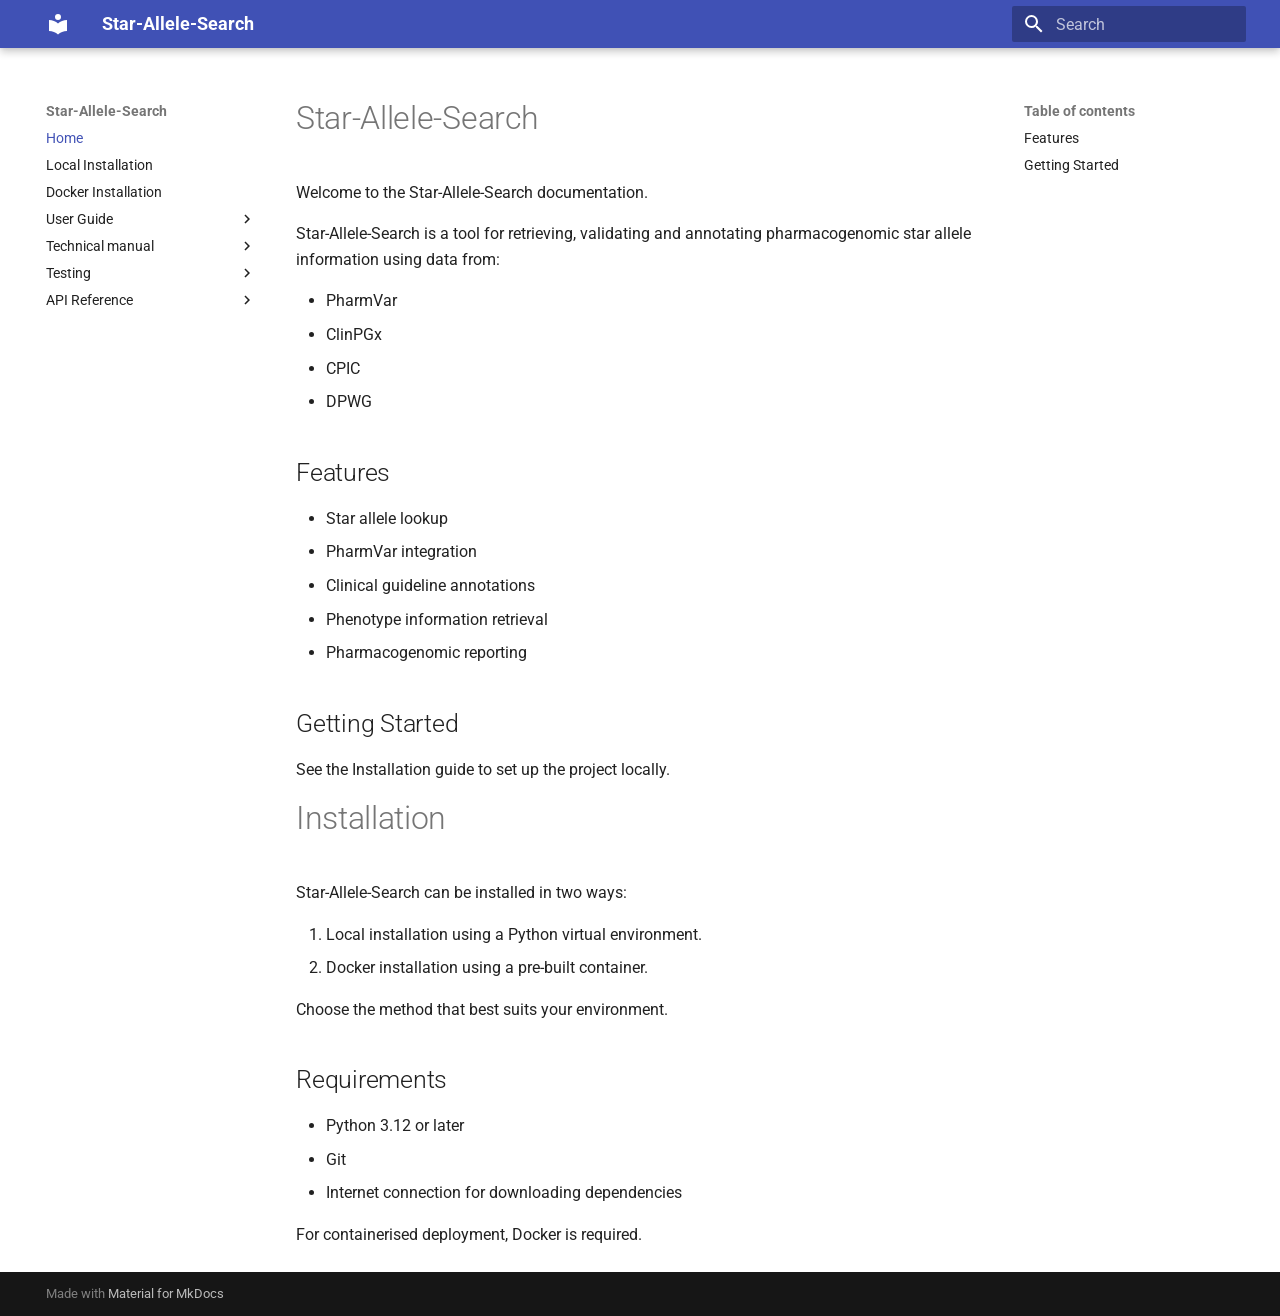
==== sas-docs/site/index.html @ 0480daa0 "Add draft version of mkdocs - https://github.com/dianaivanoiu/Star-Allele-Search/issues/40" ====
<!doctype html>
<html lang="en" class="no-js">
  <head>
    
      <meta charset="utf-8">
      <meta name="viewport" content="width=device-width,initial-scale=1">
      
        <meta name="description" content="Search and annotate pharmacogenomic star alleles">
      
      
      
      
      
        <link rel="next" href="local_installation/">
      
      
        
      
      
      <link rel="icon" href="assets/images/favicon.png">
      <meta name="generator" content="mkdocs-1.6.1, mkdocs-material-9.8.1">
    
    
      
        <title>Star-Allele-Search</title>
      
    
    
      <link rel="stylesheet" href="assets/stylesheets/main.57a0d79d.min.css">
      
      


    
    
      
    
    
      
        
        
        <link rel="preconnect" href="https://fonts.gstatic.com" crossorigin>
        <link rel="stylesheet" href="https://fonts.googleapis.com/css?family=Roboto:300,300i,400,400i,700,700i%7CRoboto+Mono:400,400i,700,700i&display=fallback">
        <style>:root{--md-text-font:"Roboto";--md-code-font:"Roboto Mono"}</style>
      
    
    
    <script>__md_scope=new URL(".",location),__md_hash=e=>[...e].reduce(((e,_)=>(e<<5)-e+_.charCodeAt(0)),0),__md_get=(e,_=localStorage,t=__md_scope)=>JSON.parse(_.getItem(t.pathname+"."+e)),__md_set=(e,_,t=localStorage,a=__md_scope)=>{try{t.setItem(a.pathname+"."+e,JSON.stringify(_))}catch(e){}}</script>
    
      

    
    
  </head>
  
  
    <body dir="ltr">
  
    
    <input class="md-toggle" data-md-toggle="drawer" type="checkbox" id="__drawer" autocomplete="off">
    <input class="md-toggle" data-md-toggle="search" type="checkbox" id="__search" autocomplete="off">
    <label class="md-overlay" for="__drawer"></label>
    <div data-md-component="skip">
      
        
        <a href="#star-allele-search" class="md-skip">
          Skip to content
        </a>
      
    </div>
    <div data-md-component="announce">
      
    </div>
    
    
      

  

<header class="md-header md-header--shadow" data-md-component="header">
  <nav class="md-header__inner md-grid" aria-label="Header">
    <a href="." title="Star-Allele-Search" class="md-header__button md-logo" aria-label="Star-Allele-Search" data-md-component="logo">
      
  
  <svg xmlns="http://www.w3.org/2000/svg" viewBox="0 0 24 24"><path d="M12 8a3 3 0 0 0 3-3 3 3 0 0 0-3-3 3 3 0 0 0-3 3 3 3 0 0 0 3 3m0 3.54C9.64 9.35 6.5 8 3 8v11c3.5 0 6.64 1.35 9 3.54 2.36-2.19 5.5-3.54 9-3.54V8c-3.5 0-6.64 1.35-9 3.54"/></svg>

    </a>
    <label class="md-header__button md-icon" for="__drawer">
      
      <svg xmlns="http://www.w3.org/2000/svg" viewBox="0 0 24 24"><path d="M3 6h18v2H3zm0 5h18v2H3zm0 5h18v2H3z"/></svg>
    </label>
    <div class="md-header__title" data-md-component="header-title">
      <div class="md-header__ellipsis">
        <div class="md-header__topic">
          <span class="md-ellipsis">
            Star-Allele-Search
          </span>
        </div>
        <div class="md-header__topic" data-md-component="header-topic">
          <span class="md-ellipsis">
            
              Home
            
          </span>
        </div>
      </div>
    </div>
    
    
      <script>var palette=__md_get("__palette");if(palette&&palette.color){if("(prefers-color-scheme)"===palette.color.media){var media=matchMedia("(prefers-color-scheme: light)"),input=document.querySelector(media.matches?"[data-md-color-media='(prefers-color-scheme: light)']":"[data-md-color-media='(prefers-color-scheme: dark)']");palette.color.media=input.getAttribute("data-md-color-media"),palette.color.scheme=input.getAttribute("data-md-color-scheme"),palette.color.primary=input.getAttribute("data-md-color-primary"),palette.color.accent=input.getAttribute("data-md-color-accent")}for(var[key,value]of Object.entries(palette.color))document.body.setAttribute("data-md-color-"+key,value)}</script>
    
    
    
      
      
        <label class="md-header__button md-icon" for="__search">
          
          <svg xmlns="http://www.w3.org/2000/svg" viewBox="0 0 24 24"><path d="M9.5 3A6.5 6.5 0 0 1 16 9.5c0 1.61-.59 3.09-1.56 4.23l.27.27h.79l5 5-1.5 1.5-5-5v-.79l-.27-.27A6.52 6.52 0 0 1 9.5 16 6.5 6.5 0 0 1 3 9.5 6.5 6.5 0 0 1 9.5 3m0 2C7 5 5 7 5 9.5S7 14 9.5 14 14 12 14 9.5 12 5 9.5 5"/></svg>
        </label>
        <div class="md-search" data-md-component="search" role="dialog">
  <label class="md-search__overlay" for="__search"></label>
  <div class="md-search__inner" role="search">
    <form class="md-search__form" name="search">
      <input type="text" class="md-search__input" name="query" aria-label="Search" placeholder="Search" autocapitalize="off" autocorrect="off" autocomplete="off" spellcheck="false" data-md-component="search-query" required>
      <label class="md-search__icon md-icon" for="__search">
        
        <svg xmlns="http://www.w3.org/2000/svg" viewBox="0 0 24 24"><path d="M9.5 3A6.5 6.5 0 0 1 16 9.5c0 1.61-.59 3.09-1.56 4.23l.27.27h.79l5 5-1.5 1.5-5-5v-.79l-.27-.27A6.52 6.52 0 0 1 9.5 16 6.5 6.5 0 0 1 3 9.5 6.5 6.5 0 0 1 9.5 3m0 2C7 5 5 7 5 9.5S7 14 9.5 14 14 12 14 9.5 12 5 9.5 5"/></svg>
        
        <svg xmlns="http://www.w3.org/2000/svg" viewBox="0 0 24 24"><path d="M20 11v2H8l5.5 5.5-1.42 1.42L4.16 12l7.92-7.92L13.5 5.5 8 11z"/></svg>
      </label>
      <nav class="md-search__options" aria-label="Search">
        
        <button type="reset" class="md-search__icon md-icon" title="Clear" aria-label="Clear" tabindex="-1">
          
          <svg xmlns="http://www.w3.org/2000/svg" viewBox="0 0 24 24"><path d="M19 6.41 17.59 5 12 10.59 6.41 5 5 6.41 10.59 12 5 17.59 6.41 19 12 13.41 17.59 19 19 17.59 13.41 12z"/></svg>
        </button>
      </nav>
      
    </form>
    <div class="md-search__output">
      <div class="md-search__scrollwrap" tabindex="0" data-md-scrollfix>
        <div class="md-search-result" data-md-component="search-result">
          <div class="md-search-result__meta">
            Initializing search
          </div>
          <ol class="md-search-result__list" role="presentation"></ol>
        </div>
      </div>
    </div>
  </div>
</div>
      
    
    
  </nav>
  
</header>
    
    <div class="md-container" data-md-component="container">
      
      
        
          
        
      
      <main class="md-main" data-md-component="main">
        <div class="md-main__inner md-grid">
          
            
              
              <div class="md-sidebar md-sidebar--primary" data-md-component="sidebar" data-md-type="navigation" >
                <div class="md-sidebar__scrollwrap">
                  <div class="md-sidebar__inner">
                    



<nav class="md-nav md-nav--primary" aria-label="Navigation" data-md-level="0">
  <label class="md-nav__title" for="__drawer">
    <a href="." title="Star-Allele-Search" class="md-nav__button md-logo" aria-label="Star-Allele-Search" data-md-component="logo">
      
  
  <svg xmlns="http://www.w3.org/2000/svg" viewBox="0 0 24 24"><path d="M12 8a3 3 0 0 0 3-3 3 3 0 0 0-3-3 3 3 0 0 0-3 3 3 3 0 0 0 3 3m0 3.54C9.64 9.35 6.5 8 3 8v11c3.5 0 6.64 1.35 9 3.54 2.36-2.19 5.5-3.54 9-3.54V8c-3.5 0-6.64 1.35-9 3.54"/></svg>

    </a>
    Star-Allele-Search
  </label>
  
  <ul class="md-nav__list" data-md-scrollfix>
    
      
      
  
  
    
  
  
  
    <li class="md-nav__item md-nav__item--active">
      
      <input class="md-nav__toggle md-toggle" type="checkbox" id="__toc">
      
      
        
      
      
        <label class="md-nav__link md-nav__link--active" for="__toc">
          
  
  
  <span class="md-ellipsis">
    
  
    Home
  

    
  </span>
  
  

          <span class="md-nav__icon md-icon"></span>
        </label>
      
      <a href="." class="md-nav__link md-nav__link--active">
        
  
  
  <span class="md-ellipsis">
    
  
    Home
  

    
  </span>
  
  

      </a>
      
        

<nav class="md-nav md-nav--secondary" aria-label="Table of contents">
  
  
  
    
  
  
    <label class="md-nav__title" for="__toc">
      <span class="md-nav__icon md-icon"></span>
      Table of contents
    </label>
    <ul class="md-nav__list" data-md-component="toc" data-md-scrollfix>
      
        <li class="md-nav__item">
  <a href="#features" class="md-nav__link">
    <span class="md-ellipsis">
      
        Features
      
    </span>
  </a>
  
</li>
      
        <li class="md-nav__item">
  <a href="#getting-started" class="md-nav__link">
    <span class="md-ellipsis">
      
        Getting Started
      
    </span>
  </a>
  
</li>
      
    </ul>
  
</nav>
      
    </li>
  

    
      
      
  
  
  
  
    <li class="md-nav__item">
      <a href="local_installation/" class="md-nav__link">
        
  
  
  <span class="md-ellipsis">
    
  
    Local Installation
  

    
  </span>
  
  

      </a>
    </li>
  

    
      
      
  
  
  
  
    <li class="md-nav__item">
      <a href="docker_installation/" class="md-nav__link">
        
  
  
  <span class="md-ellipsis">
    
  
    Docker Installation
  

    
  </span>
  
  

      </a>
    </li>
  

    
      
      
  
  
  
  
    
    
    
    
    
    <li class="md-nav__item md-nav__item--nested">
      
        
        
        <input class="md-nav__toggle md-toggle " type="checkbox" id="__nav_4" >
        
          
          <label class="md-nav__link" for="__nav_4" id="__nav_4_label" tabindex="0">
            
  
  
  <span class="md-ellipsis">
    
  
    User Guide
  

    
  </span>
  
  

            <span class="md-nav__icon md-icon"></span>
          </label>
        
        <nav class="md-nav" data-md-level="1" aria-labelledby="__nav_4_label" aria-expanded="false">
          <label class="md-nav__title" for="__nav_4">
            <span class="md-nav__icon md-icon"></span>
            
  
    User Guide
  

          </label>
          <ul class="md-nav__list" data-md-scrollfix>
            
              
                
  
  
  
  
    <li class="md-nav__item">
      <a href="user-guide/" class="md-nav__link">
        
  
  
  <span class="md-ellipsis">
    
  
    User Guide
  

    
  </span>
  
  

      </a>
    </li>
  

              
            
          </ul>
        </nav>
      
    </li>
  

    
      
      
  
  
  
  
    
    
    
    
    
    <li class="md-nav__item md-nav__item--nested">
      
        
        
        <input class="md-nav__toggle md-toggle " type="checkbox" id="__nav_5" >
        
          
          <label class="md-nav__link" for="__nav_5" id="__nav_5_label" tabindex="0">
            
  
  
  <span class="md-ellipsis">
    
  
    Technical manual
  

    
  </span>
  
  

            <span class="md-nav__icon md-icon"></span>
          </label>
        
        <nav class="md-nav" data-md-level="1" aria-labelledby="__nav_5_label" aria-expanded="false">
          <label class="md-nav__title" for="__nav_5">
            <span class="md-nav__icon md-icon"></span>
            
  
    Technical manual
  

          </label>
          <ul class="md-nav__list" data-md-scrollfix>
            
              
                
  
  
  
  
    <li class="md-nav__item">
      <a href="technical-manual/" class="md-nav__link">
        
  
  
  <span class="md-ellipsis">
    
  
    Technical Manual
  

    
  </span>
  
  

      </a>
    </li>
  

              
            
          </ul>
        </nav>
      
    </li>
  

    
      
      
  
  
  
  
    
    
    
    
    
    <li class="md-nav__item md-nav__item--nested">
      
        
        
        <input class="md-nav__toggle md-toggle " type="checkbox" id="__nav_6" >
        
          
          <label class="md-nav__link" for="__nav_6" id="__nav_6_label" tabindex="0">
            
  
  
  <span class="md-ellipsis">
    
  
    Testing
  

    
  </span>
  
  

            <span class="md-nav__icon md-icon"></span>
          </label>
        
        <nav class="md-nav" data-md-level="1" aria-labelledby="__nav_6_label" aria-expanded="false">
          <label class="md-nav__title" for="__nav_6">
            <span class="md-nav__icon md-icon"></span>
            
  
    Testing
  

          </label>
          <ul class="md-nav__list" data-md-scrollfix>
            
              
                
  
  
  
  
    <li class="md-nav__item">
      <a href="testing/" class="md-nav__link">
        
  
  
  <span class="md-ellipsis">
    
  
    Testing
  

    
  </span>
  
  

      </a>
    </li>
  

              
            
          </ul>
        </nav>
      
    </li>
  

    
      
      
  
  
  
  
    
    
    
    
    
    <li class="md-nav__item md-nav__item--nested">
      
        
        
        <input class="md-nav__toggle md-toggle " type="checkbox" id="__nav_7" >
        
          
          <label class="md-nav__link" for="__nav_7" id="__nav_7_label" tabindex="0">
            
  
  
  <span class="md-ellipsis">
    
  
    API Reference
  

    
  </span>
  
  

            <span class="md-nav__icon md-icon"></span>
          </label>
        
        <nav class="md-nav" data-md-level="1" aria-labelledby="__nav_7_label" aria-expanded="false">
          <label class="md-nav__title" for="__nav_7">
            <span class="md-nav__icon md-icon"></span>
            
  
    API Reference
  

          </label>
          <ul class="md-nav__list" data-md-scrollfix>
            
              
                
  
  
  
  
    <li class="md-nav__item">
      <a href="api-reference/" class="md-nav__link">
        
  
  
  <span class="md-ellipsis">
    
  
    API Reference
  

    
  </span>
  
  

      </a>
    </li>
  

              
            
          </ul>
        </nav>
      
    </li>
  

    
  </ul>
</nav>
                  </div>
                </div>
              </div>
            
            
              
              <div class="md-sidebar md-sidebar--secondary" data-md-component="sidebar" data-md-type="toc" >
                <div class="md-sidebar__scrollwrap">
                  <div class="md-sidebar__inner">
                    

<nav class="md-nav md-nav--secondary" aria-label="Table of contents">
  
  
  
    
  
  
    <label class="md-nav__title" for="__toc">
      <span class="md-nav__icon md-icon"></span>
      Table of contents
    </label>
    <ul class="md-nav__list" data-md-component="toc" data-md-scrollfix>
      
        <li class="md-nav__item">
  <a href="#features" class="md-nav__link">
    <span class="md-ellipsis">
      
        Features
      
    </span>
  </a>
  
</li>
      
        <li class="md-nav__item">
  <a href="#getting-started" class="md-nav__link">
    <span class="md-ellipsis">
      
        Getting Started
      
    </span>
  </a>
  
</li>
      
    </ul>
  
</nav>
                  </div>
                </div>
              </div>
            
          
          
            <div class="md-content" data-md-component="content">
              
              <article class="md-content__inner md-typeset">
                
                  



<h1 id="star-allele-search">Star-Allele-Search</h1>
<p>Welcome to the Star-Allele-Search documentation.</p>
<p>Star-Allele-Search is a tool for retrieving, validating and annotating pharmacogenomic star allele information using data from:</p>
<ul>
<li>PharmVar</li>
<li>ClinPGx</li>
<li>CPIC</li>
<li>DPWG</li>
</ul>
<h2 id="features">Features</h2>
<ul>
<li>Star allele lookup</li>
<li>PharmVar integration</li>
<li>Clinical guideline annotations</li>
<li>Phenotype information retrieval</li>
<li>Pharmacogenomic reporting</li>
</ul>
<h2 id="getting-started">Getting Started</h2>
<p>See the Installation guide to set up the project locally.</p>
<h1 id="installation">Installation</h1>
<p>Star-Allele-Search can be installed in two ways:</p>
<ol>
<li>Local installation using a Python virtual environment.</li>
<li>Docker installation using a pre-built container.</li>
</ol>
<p>Choose the method that best suits your environment.</p>
<h2 id="requirements">Requirements</h2>
<ul>
<li>Python 3.12 or later</li>
<li>Git</li>
<li>Internet connection for downloading dependencies</li>
</ul>
<p>For containerised deployment, Docker is required.</p>












                
              </article>
            </div>
          
          
<script>var target=document.getElementById(location.hash.slice(1));target&&target.name&&(target.checked=target.name.startsWith("__tabbed_"))</script>
        </div>
        
      </main>
      
        <footer class="md-footer">
  
  <div class="md-footer-meta md-typeset">
    <div class="md-footer-meta__inner md-grid">
      <div class="md-copyright">
  
  
    Made with
    <a href="https://squidfunk.github.io/mkdocs-material/" target="_blank" rel="noopener">
      Material for MkDocs
    </a>
  
</div>
      
    </div>
  </div>
</footer>
      
    </div>
    <div class="md-dialog" data-md-component="dialog">
      <div class="md-dialog__inner md-typeset"></div>
    </div>
    
    
    
      
      
      <script id="__config" type="application/json">{"annotate": null, "base": ".", "features": [], "search": "assets/javascripts/workers/search.a7633da7.min.js", "tags": null, "translations": {"clipboard.copied": "Copied to clipboard", "clipboard.copy": "Copy to clipboard", "search.result.more.one": "1 more on this page", "search.result.more.other": "# more on this page", "search.result.none": "No matching documents", "search.result.one": "1 matching document", "search.result.other": "# matching documents", "search.result.placeholder": "Type to start searching", "search.result.term.missing": "Missing", "select.version": "Select version"}, "version": null}</script>
    
    
      <script src="assets/javascripts/bundle.a5f9d56c.min.js"></script>
      
    
  </body>
</html>
---- sas-docs/site/assets/stylesheets/main.57a0d79d.min.css ----
@charset "UTF-8";html{box-sizing:border-box;-webkit-text-size-adjust:none;-moz-text-size-adjust:none;text-size-adjust:none}*,:after,:before{box-sizing:inherit}@media(prefers-reduced-motion){*,:after,:before{transition:none!important}}body{margin:0;-webkit-font-smoothing:antialiased;-moz-osx-font-smoothing:grayscale;--md-text-font-family:var(--md-text-font, _),
    -apple-system, BlinkMacSystemFont, Helvetica, Arial, sans-serif;--md-code-font-family:var(--md-code-font, _),
    SFMono-Regular, Consolas, Menlo, monospace}.md-typeset code:not(.focus-visible),a,button,input,label{-webkit-tap-highlight-color:transparent}a{color:inherit;text-decoration:none}hr{box-sizing:initial;display:block;height:.05rem;padding:0;overflow:visible;border:0}small{font-size:80%}sub,sup{line-height:1em}img{border-style:none}table{border-spacing:0;border-collapse:initial}td,th{font-weight:400;vertical-align:top}button{padding:0;margin:0;font-family:inherit;font-size:inherit;background:#0000;border:0}input{border:0;outline:none}:root{--md-primary-fg-color:#4051b5;--md-primary-fg-color--light:#5d6cc0;--md-primary-fg-color--dark:#303fa1;--md-primary-bg-color:#fff;--md-primary-bg-color--light:#ffffffb3;--md-accent-fg-color:#526cfe;--md-accent-fg-color--transparent:#526cfe1a;--md-accent-bg-color:#fff;--md-accent-bg-color--light:#ffffffb3;--md-typeset-table-sort-icon:url("data:image/svg+xml;charset=utf-8,<svg xmlns='http://www.w3.org/2000/svg' viewBox='0 0 24 24'><path d='m18 21-4-4h3V7h-3l4-4 4 4h-3v10h3M2 19v-2h10v2M2 13v-2h7v2M2 7V5h4v2z'/></svg>");--md-typeset-table-sort-icon--asc:url("data:image/svg+xml;charset=utf-8,<svg xmlns='http://www.w3.org/2000/svg' viewBox='0 0 24 24'><path d='M19 17h3l-4 4-4-4h3V3h2M2 17h10v2H2M6 5v2H2V5m0 6h7v2H2z'/></svg>");--md-typeset-table-sort-icon--desc:url("data:image/svg+xml;charset=utf-8,<svg xmlns='http://www.w3.org/2000/svg' viewBox='0 0 24 24'><path d='M19 7h3l-4-4-4 4h3v14h2M2 17h10v2H2M6 5v2H2V5m0 6h7v2H2z'/></svg>")}[data-md-color-scheme=default]{color-scheme:light}[data-md-color-scheme=default] img[src$="#gh-dark-mode-only"],[data-md-color-scheme=default] img[src$="#only-dark"]{display:none}:root,[data-md-color-scheme=default]{--md-hue:225deg;--md-default-fg-color:#000000de;--md-default-fg-color--light:#0000008a;--md-default-fg-color--lighter:#00000052;--md-default-fg-color--lightest:#00000012;--md-default-bg-color:#fff;--md-default-bg-color--light:#ffffffb3;--md-default-bg-color--lighter:#ffffff4d;--md-default-bg-color--lightest:#ffffff1f;--md-code-fg-color:#36464e;--md-code-bg-color:#f5f5f5;--md-code-bg-color--light:#f5f5f5b3;--md-code-bg-color--lighter:#f5f5f54d;--md-code-hl-color:#4287ff;--md-code-hl-color--light:#4287ff1a;--md-code-hl-number-color:#d52a2a;--md-code-hl-special-color:#db1457;--md-code-hl-function-color:#a846b9;--md-code-hl-constant-color:#6e59d9;--md-code-hl-keyword-color:#3f6ec6;--md-code-hl-string-color:#1c7d4d;--md-code-hl-name-color:var(--md-code-fg-color);--md-code-hl-operator-color:var(--md-default-fg-color--light);--md-code-hl-punctuation-color:var(--md-default-fg-color--light);--md-code-hl-comment-color:var(--md-default-fg-color--light);--md-code-hl-generic-color:var(--md-default-fg-color--light);--md-code-hl-variable-color:var(--md-default-fg-color--light);--md-typeset-color:var(--md-default-fg-color);--md-typeset-a-color:var(--md-primary-fg-color);--md-typeset-del-color:#f5503d26;--md-typeset-ins-color:#0bd57026;--md-typeset-kbd-color:#fafafa;--md-typeset-kbd-accent-color:#fff;--md-typeset-kbd-border-color:#b8b8b8;--md-typeset-mark-color:#ffff0080;--md-typeset-table-color:#0000001f;--md-typeset-table-color--light:#00000009;--md-admonition-fg-color:var(--md-default-fg-color);--md-admonition-bg-color:var(--md-default-bg-color);--md-warning-fg-color:#000000de;--md-warning-bg-color:#ff9;--md-footer-fg-color:#fff;--md-footer-fg-color--light:#ffffffb3;--md-footer-fg-color--lighter:#ffffff73;--md-footer-bg-color:#000000de;--md-footer-bg-color--dark:#00000052;--md-shadow-z1:0 0.2rem 0.5rem #0000000d,
    0 0 0.05rem #0000001a;--md-shadow-z2:0 0.2rem 0.5rem #0000001a,
    0 0 0.05rem #00000040;--md-shadow-z3:0 0.2rem 0.5rem #0003,
    0 0 0.05rem #00000059}.md-icon svg{display:block;width:1.2rem;height:1.2rem;fill:currentcolor}aside,body,input{font-family:var(--md-text-font-family);font-feature-settings:"kern","liga";color:var(--md-typeset-color)}code,kbd,pre{font-family:var(--md-code-font-family);font-feature-settings:"kern"}.md-typeset{font-size:.8rem;line-height:1.6;overflow-wrap:break-word;-webkit-print-color-adjust:exact;color-adjust:exact}@media print{.md-typeset{font-size:.68rem}.md-typeset code,.md-typeset kbd,.md-typeset pre{white-space:pre-wrap}}.md-typeset blockquote,.md-typeset dl,.md-typeset figure,.md-typeset ol,.md-typeset pre,.md-typeset ul{margin-top:1em;margin-bottom:1em}.md-typeset h1{margin:0 0 1.25em;font-size:2em;line-height:1.3;color:var(--md-default-fg-color--light)}.md-typeset h1,.md-typeset h2{font-weight:300;letter-spacing:-.01em}.md-typeset h2{margin:1.6em 0 .64em;font-size:1.5625em;line-height:1.4}.md-typeset h3{margin:1.6em 0 .8em;font-size:1.25em;font-weight:400;line-height:1.5;letter-spacing:-.01em}.md-typeset h2+h3{margin-top:.8em}.md-typeset h4{margin:1em 0;font-weight:700;letter-spacing:-.01em}.md-typeset h5,.md-typeset h6{margin:1.25em 0;font-size:.8em;font-weight:700;color:var(--md-default-fg-color--light);letter-spacing:-.01em}.md-typeset h5{text-transform:uppercase}.md-typeset h5 code{text-transform:none}.md-typeset hr{display:flow-root;margin:1.5em 0;border-bottom:.05rem solid var(--md-default-fg-color--lightest)}.md-typeset a{color:var(--md-typeset-a-color);word-break:break-word}.md-typeset a,.md-typeset a:before{transition:color 125ms}.md-typeset a:focus,.md-typeset a:hover{color:var(--md-accent-fg-color)}.md-typeset a:focus code,.md-typeset a:hover code{color:var(--md-accent-fg-color);background-color:var(--md-accent-fg-color--transparent)}.md-typeset a code{color:var(--md-typeset-a-color)}.md-typeset a.focus-visible{outline-color:var(--md-accent-fg-color);outline-offset:.2rem}.md-typeset code,.md-typeset kbd,.md-typeset pre{font-variant-ligatures:none;color:var(--md-code-fg-color);direction:ltr;transition:background-color 125ms}.md-typeset code{padding:0 .2941176471em;font-size:.85em;word-break:break-word;background-color:var(--md-code-bg-color);border-radius:.1rem;-webkit-box-decoration-break:clone;box-decoration-break:clone;transition:color 125ms,background-color 125ms}.md-typeset code:not(.focus-visible){outline:none}.md-typeset pre{position:relative;display:flow-root;line-height:1.4}.md-typeset pre>code{display:block;padding:.7720588235em 1.1764705882em;margin:0;overflow:auto;word-break:normal;touch-action:auto;scrollbar-color:var(--md-default-fg-color--lighter) #0000;scrollbar-width:thin;outline-color:var(--md-accent-fg-color);box-shadow:none;-webkit-box-decoration-break:slice;box-decoration-break:slice}.md-typeset pre>code:hover{scrollbar-color:var(--md-accent-fg-color) #0000}.md-typeset pre>code::-webkit-scrollbar{width:.2rem;height:.2rem}.md-typeset pre>code::-webkit-scrollbar-thumb{background-color:var(--md-default-fg-color--lighter)}.md-typeset pre>code::-webkit-scrollbar-thumb:hover{background-color:var(--md-accent-fg-color)}.md-typeset kbd{display:inline-block;padding:0 .6666666667em;font-size:.75em;color:var(--md-default-fg-color);word-break:break-word;vertical-align:text-top;background-color:var(--md-typeset-kbd-color);border-radius:.1rem;box-shadow:0 .1rem 0 .05rem var(--md-typeset-kbd-border-color),0 .1rem 0 var(--md-typeset-kbd-border-color),0 -.1rem .2rem var(--md-typeset-kbd-accent-color) inset}.md-typeset mark{color:inherit;word-break:break-word;background-color:var(--md-typeset-mark-color);-webkit-box-decoration-break:clone;box-decoration-break:clone}.md-typeset abbr{text-decoration:none;cursor:help}.md-typeset [data-preview],.md-typeset abbr{border-bottom:.05rem dotted var(--md-default-fg-color--light)}.md-typeset small{opacity:.75}[dir=ltr] .md-typeset sub,[dir=ltr] .md-typeset sup{margin-left:.078125em}[dir=rtl] .md-typeset sub,[dir=rtl] .md-typeset sup{margin-right:.078125em}[dir=ltr] .md-typeset blockquote{padding-left:.6rem;border-left:.2rem solid var(--md-default-fg-color--lighter)}[dir=rtl] .md-typeset blockquote{padding-right:.6rem;border-right:.2rem solid var(--md-default-fg-color--lighter)}.md-typeset blockquote{margin-left:0;margin-right:0;color:var(--md-default-fg-color--light)}.md-typeset ul{list-style-type:disc}.md-typeset ul[type]{list-style-type:revert-layer}[dir=ltr] .md-typeset ol,[dir=ltr] .md-typeset ol li ol,[dir=ltr] .md-typeset ol li ul,[dir=ltr] .md-typeset ul,[dir=ltr] .md-typeset ul li ol,[dir=ltr] .md-typeset ul li ul{margin-left:.625em}[dir=rtl] .md-typeset ol,[dir=rtl] .md-typeset ol li ol,[dir=rtl] .md-typeset ol li ul,[dir=rtl] .md-typeset ul,[dir=rtl] .md-typeset ul li ol,[dir=rtl] .md-typeset ul li ul{margin-right:.625em}.md-typeset ol,.md-typeset ul{padding:0}.md-typeset ol:not([hidden]),.md-typeset ul:not([hidden]){display:flow-root}.md-typeset ol ol,.md-typeset ul ol{list-style-type:lower-alpha}.md-typeset ol ol ol,.md-typeset ul ol ol{list-style-type:lower-roman}.md-typeset ol ol ol ol,.md-typeset ul ol ol ol{list-style-type:upper-alpha}.md-typeset ol ol ol ol ol,.md-typeset ul ol ol ol ol{list-style-type:upper-roman}.md-typeset ol[type],.md-typeset ul[type]{list-style-type:revert-layer}[dir=ltr] .md-typeset ol li,[dir=ltr] .md-typeset ul li{margin-left:1.25em}[dir=rtl] .md-typeset ol li,[dir=rtl] .md-typeset ul li{margin-right:1.25em}.md-typeset ol li,.md-typeset ul li{margin-bottom:.5em}.md-typeset ol li blockquote,.md-typeset ol li p,.md-typeset ul li blockquote,.md-typeset ul li p{margin:.5em 0}.md-typeset ol li:last-child,.md-typeset ul li:last-child{margin-bottom:0}.md-typeset ol li ol,.md-typeset ol li ul,.md-typeset ul li ol,.md-typeset ul li ul{margin-top:.5em;margin-bottom:.5em}[dir=ltr] .md-typeset dd{margin-left:1.875em}[dir=rtl] .md-typeset dd{margin-right:1.875em}.md-typeset dd{margin-top:1em;margin-bottom:1.5em}.md-typeset img,.md-typeset svg,.md-typeset video{max-width:100%;height:auto}.md-typeset img[align=left]{margin:1em 1em 1em 0}.md-typeset img[align=right]{margin:1em 0 1em 1em}.md-typeset img[align]:only-child{margin-top:0}.md-typeset figure{display:flow-root;width:fit-content;max-width:100%;margin:1em auto;text-align:center}.md-typeset figure img{display:block;margin:0 auto}.md-typeset figcaption{max-width:24rem;margin:1em auto;font-style:italic}.md-typeset iframe{max-width:100%}.md-typeset table:not([class]){display:inline-block;max-width:100%;overflow:auto;font-size:.64rem;touch-action:auto;background-color:var(--md-default-bg-color);border:.05rem solid var(--md-typeset-table-color);border-radius:.1rem}@media print{.md-typeset table:not([class]){display:table}}.md-typeset table:not([class])+*{margin-top:1.5em}.md-typeset table:not([class]) td>:first-child,.md-typeset table:not([class]) th>:first-child{margin-top:0}.md-typeset table:not([class]) td>:last-child,.md-typeset table:not([class]) th>:last-child{margin-bottom:0}.md-typeset table:not([class]) td:not([align]),.md-typeset table:not([class]) th:not([align]){text-align:left}[dir=rtl] .md-typeset table:not([class]) td:not([align]),[dir=rtl] .md-typeset table:not([class]) th:not([align]){text-align:right}.md-typeset table:not([class]) th{min-width:5rem;padding:.9375em 1.25em;font-weight:700;vertical-align:top}.md-typeset table:not([class]) td{padding:.9375em 1.25em;vertical-align:top;border-top:.05rem solid var(--md-typeset-table-color)}.md-typeset table:not([class]) tbody tr{transition:background-color 125ms}.md-typeset table:not([class]) tbody tr:hover{background-color:var(--md-typeset-table-color--light);box-shadow:0 .05rem 0 var(--md-default-bg-color) inset}.md-typeset table:not([class]) a{word-break:normal}.md-typeset table th[role=columnheader]{cursor:pointer}[dir=ltr] .md-typeset table th[role=columnheader]:after{margin-left:.5em}[dir=rtl] .md-typeset table th[role=columnheader]:after{margin-right:.5em}.md-typeset table th[role=columnheader]:after{display:inline-block;width:1.2em;height:1.2em;vertical-align:text-bottom;content:"";-webkit-mask-image:var(--md-typeset-table-sort-icon);mask-image:var(--md-typeset-table-sort-icon);-webkit-mask-repeat:no-repeat;mask-repeat:no-repeat;-webkit-mask-size:contain;mask-size:contain;transition:background-color 125ms}.md-typeset table th[role=columnheader]:hover:after{background-color:var(--md-default-fg-color--lighter)}.md-typeset table th[role=columnheader][aria-sort=ascending]:after{background-color:var(--md-default-fg-color--light);-webkit-mask-image:var(--md-typeset-table-sort-icon--asc);mask-image:var(--md-typeset-table-sort-icon--asc)}.md-typeset table th[role=columnheader][aria-sort=descending]:after{background-color:var(--md-default-fg-color--light);-webkit-mask-image:var(--md-typeset-table-sort-icon--desc);mask-image:var(--md-typeset-table-sort-icon--desc)}.md-typeset__scrollwrap{margin:1em -.8rem;overflow-x:auto;touch-action:auto}.md-typeset__table{display:inline-block;padding:0 .8rem;margin-bottom:.5em}@media print{.md-typeset__table{display:block}}html .md-typeset__table table{display:table;width:100%;margin:0;overflow:hidden}@media screen and (max-width:44.984375em){.md-content__inner>pre{margin:1em -.8rem}.md-content__inner>pre code{border-radius:0}}.md-typeset .md-author{position:relative;display:block;flex-shrink:0;width:1.6rem;height:1.6rem;overflow:hidden;border-radius:100%;transition:color 125ms,transform 125ms}.md-typeset .md-author img{display:block}.md-typeset .md-author--more{font-size:.6rem;font-weight:700;line-height:1.6rem;color:var(--md-default-fg-color--lighter);text-align:center;background:var(--md-default-fg-color--lightest)}.md-typeset .md-author--long{width:2.4rem;height:2.4rem}.md-typeset a.md-author{transform:scale(1)}.md-typeset a.md-author img{filter:grayscale(100%) opacity(75%);border-radius:100%;transition:filter 125ms}.md-typeset a.md-author:focus,.md-typeset a.md-author:hover{z-index:1;transform:scale(1.1)}.md-typeset a.md-author:focus img,.md-typeset a.md-author:hover img{filter:grayscale(0)}.md-banner{overflow:auto;color:var(--md-footer-fg-color);background-color:var(--md-footer-bg-color)}@media print{.md-banner{display:none}}.md-banner--warning{color:var(--md-warning-fg-color);background-color:var(--md-warning-bg-color)}.md-banner__inner{padding:0 .8rem;margin:.6rem auto;font-size:.7rem}[dir=ltr] .md-banner__button{float:right}[dir=rtl] .md-banner__button{float:left}.md-banner__button{color:inherit;cursor:pointer;transition:opacity .25s}.no-js .md-banner__button{display:none}.md-banner__button:hover{opacity:.7}html{height:100%;overflow-x:hidden;font-size:125%}@media screen and (min-width:100em){html{font-size:137.5%}}@media screen and (min-width:125em){html{font-size:150%}}body{position:relative;display:flex;flex-direction:column;width:100%;min-height:100%;font-size:.5rem;background-color:var(--md-default-bg-color)}@media print{body{display:block}}@media screen and (max-width:59.984375em){body[data-md-scrolllock]{position:fixed}}.md-grid{max-width:61rem;margin-left:auto;margin-right:auto}.md-container{display:flex;flex-grow:1;flex-direction:column}@media print{.md-container{display:block}}.md-main{flex-grow:1}.md-main__inner{display:flex;height:100%;margin-top:1.5rem}.md-ellipsis{overflow:hidden;text-overflow:ellipsis}.md-toggle{display:none}.md-option{position:absolute;width:0;height:0;opacity:0}.md-option:checked+label:not([hidden]){display:block}.md-option.focus-visible+label{outline-style:auto;outline-color:var(--md-accent-fg-color)}.md-skip{position:fixed;z-index:-1;padding:.3rem .5rem;margin:.5rem;font-size:.64rem;color:var(--md-default-bg-color);background-color:var(--md-default-fg-color);border-radius:.1rem;outline-color:var(--md-accent-fg-color);opacity:0;transform:translateY(.4rem)}.md-skip:focus{z-index:10;opacity:1;transition:transform .25s cubic-bezier(.4,0,.2,1),opacity 175ms 75ms;transform:translateY(0)}@page{margin:25mm}:root{--md-clipboard-icon:url("data:image/svg+xml;charset=utf-8,<svg xmlns='http://www.w3.org/2000/svg' viewBox='0 0 24 24'><path d='M19 21H8V7h11m0-2H8a2 2 0 0 0-2 2v14a2 2 0 0 0 2 2h11a2 2 0 0 0 2-2V7a2 2 0 0 0-2-2m-3-4H4a2 2 0 0 0-2 2v14h2V3h12z'/></svg>");--md-code-select-icon:url("data:image/svg+xml;charset=utf-8,<svg xmlns='http://www.w3.org/2000/svg' viewBox='0 0 24 24'><path d='M19 19h-4v2h4c1.1 0 2-.9 2-2v-4h-2m0-12h-4v2h4v4h2V5c0-1.1-.9-2-2-2M5 5h4V3H5c-1.1 0-2 .9-2 2v4h2m0 6H3v4c0 1.1.9 2 2 2h4v-2H5zm2-4h2v2H7zm4 0h2v2h-2zm4 0h2v2h-2zM7 7h2v2H7zm4 0h2v2h-2zm4 0h2v2h-2zm-8 8h2v2H7zm4 0h2v2h-2zm4 0h2v2h-2z'/></svg>");--md-code-copy-icon:url("data:image/svg+xml;charset=utf-8,<svg xmlns='http://www.w3.org/2000/svg' viewBox='0 0 24 24'><path d='M19 21H8V7h11m0-2H8a2 2 0 0 0-2 2v14a2 2 0 0 0 2 2h11a2 2 0 0 0 2-2V7a2 2 0 0 0-2-2m-3-4H4a2 2 0 0 0-2 2v14h2V3h12z'/></svg>")}.md-clipboard{z-index:1;width:1.5em;height:1.5em;color:var(--md-default-fg-color--lightest);cursor:pointer;border-radius:.1rem;outline-color:var(--md-accent-fg-color);outline-offset:.1rem;transition:color .25s}@media print{.md-clipboard{display:none}}.md-clipboard:not(.focus-visible){outline:none;-webkit-tap-highlight-color:transparent}:hover>.md-clipboard{color:var(--md-default-fg-color--light)}.md-clipboard:focus,.md-clipboard:hover{color:var(--md-accent-fg-color)}.md-clipboard:after{display:block;width:1.125em;height:1.125em;margin:0 auto;content:"";background-color:currentcolor;-webkit-mask-image:var(--md-clipboard-icon);mask-image:var(--md-clipboard-icon);-webkit-mask-repeat:no-repeat;mask-repeat:no-repeat;-webkit-mask-position:center;mask-position:center;-webkit-mask-size:contain;mask-size:contain}.md-clipboard--inline{cursor:pointer}.md-clipboard--inline code{transition:color .25s,background-color .25s}.md-clipboard--inline:focus code,.md-clipboard--inline:hover code{color:var(--md-accent-fg-color);background-color:var(--md-accent-fg-color--transparent)}.md-typeset .md-code__content{display:grid}.md-code__nav{position:absolute;top:.25em;right:.25em;z-index:1;display:flex;gap:.2rem;padding:.2rem;background-color:var(--md-code-bg-color--lighter);border-radius:.1rem;transition:background-color .25s}:hover>.md-code__nav{background-color:var(--md-code-bg-color--light)}.md-code__button{display:block;width:1.5em;height:1.5em;color:var(--md-default-fg-color--lightest);cursor:pointer;outline-color:var(--md-accent-fg-color);outline-offset:.1rem;transition:color .25s}:hover>*>.md-code__button{color:var(--md-default-fg-color--light)}.md-code__button.focus-visible,.md-code__button:hover{color:var(--md-accent-fg-color)}.md-code__button--active{color:var(--md-default-fg-color)!important}.md-code__button:after{display:block;width:1.125em;height:1.125em;margin:0 auto;content:"";background-color:currentcolor;-webkit-mask-repeat:no-repeat;mask-repeat:no-repeat;-webkit-mask-position:center;mask-position:center;-webkit-mask-size:contain;mask-size:contain}.md-code__button[data-md-type=select]:after{-webkit-mask-image:var(--md-code-select-icon);mask-image:var(--md-code-select-icon)}.md-code__button[data-md-type=copy]:after{-webkit-mask-image:var(--md-code-copy-icon);mask-image:var(--md-code-copy-icon)}@keyframes consent{0%{opacity:0;transform:translateY(100%)}to{opacity:1;transform:translateY(0)}}@keyframes overlay{0%{opacity:0}to{opacity:1}}.md-consent__overlay{position:fixed;top:0;z-index:5;width:100%;height:100%;background-color:#0000008a;-webkit-backdrop-filter:blur(.1rem);backdrop-filter:blur(.1rem);opacity:1;animation:overlay .25s both}.md-consent__inner{position:fixed;bottom:0;z-index:5;width:100%;max-height:100%;padding:0;overflow:auto;background-color:var(--md-default-bg-color);border:0;border-radius:.1rem;box-shadow:0 0 .2rem #0000001a,0 .2rem .4rem #0003;animation:consent .5s cubic-bezier(.1,.7,.1,1) both}.md-consent__form{padding:.8rem}.md-consent__settings{display:none;margin:1em 0}input:checked+.md-consent__settings{display:block}.md-consent__controls{margin-bottom:.8rem}.md-typeset .md-consent__controls .md-button{display:inline}@media screen and (max-width:44.984375em){.md-typeset .md-consent__controls .md-button{display:block;width:100%;margin-top:.4rem;text-align:center}}.md-consent label{cursor:pointer}.md-content{flex-grow:1;min-width:0}.md-content__inner{padding-top:.6rem;margin:0 .8rem 1.2rem}@media screen and (min-width:76.25em){[dir=ltr] .md-sidebar--primary:not([hidden])~.md-content>.md-content__inner,[dir=rtl] .md-sidebar--secondary:not([hidden])~.md-content>.md-content__inner{margin-left:1.2rem}[dir=ltr] .md-sidebar--secondary:not([hidden])~.md-content>.md-content__inner,[dir=rtl] .md-sidebar--primary:not([hidden])~.md-content>.md-content__inner{margin-right:1.2rem}}.md-content__inner:before{display:block;height:.4rem;content:""}.md-content__inner>:last-child{margin-bottom:0}[dir=ltr] .md-content__button{float:right;margin-left:.4rem}[dir=rtl] .md-content__button{float:left;margin-right:.4rem}.md-content__button{padding:0;margin:.4rem 0}@media print{.md-content__button{display:none}}.md-typeset .md-content__button{color:var(--md-default-fg-color--lighter)}.md-content__button svg{display:inline;vertical-align:top}[dir=rtl] .md-content__button svg{transform:scaleX(-1)}[dir=ltr] .md-dialog{right:.8rem}[dir=rtl] .md-dialog{left:.8rem}.md-dialog{position:fixed;bottom:.8rem;z-index:4;min-width:11.1rem;padding:.4rem .6rem;pointer-events:none;background-color:var(--md-default-fg-color);border-radius:.1rem;box-shadow:var(--md-shadow-z3);opacity:0;transition:transform 0s .4s,opacity .4s;transform:translateY(100%)}@media print{.md-dialog{display:none}}.md-dialog--active{pointer-events:auto;opacity:1;transition:transform .4s cubic-bezier(.075,.85,.175,1),opacity .4s;transform:translateY(0)}.md-dialog__inner{font-size:.7rem;color:var(--md-default-bg-color)}.md-feedback{margin:2em 0 1em;text-align:center}.md-feedback fieldset{padding:0;margin:0;border:none}.md-feedback__title{margin:1em auto;font-weight:700}.md-feedback__inner{position:relative}.md-feedback__list{position:relative;display:flex;flex-wrap:wrap;place-content:baseline center}.md-feedback__list:hover .md-icon:not(:disabled){color:var(--md-default-fg-color--lighter)}:disabled .md-feedback__list{min-height:1.8rem}.md-feedback__icon{flex-shrink:0;margin:0 .1rem;color:var(--md-default-fg-color--light);cursor:pointer;transition:color 125ms}.md-feedback__icon:not(:disabled).md-icon:hover{color:var(--md-accent-fg-color)}.md-feedback__icon:disabled{color:var(--md-default-fg-color--lightest);pointer-events:none}.md-feedback__note{position:relative;opacity:0;transition:transform .4s cubic-bezier(.1,.7,.1,1),opacity .15s;transform:translateY(.4rem)}.md-feedback__note>*{max-width:16rem;margin:0 auto}:disabled .md-feedback__note{opacity:1;transform:translateY(0)}@media print{.md-feedback,.md-footer{display:none}}.md-footer{color:var(--md-footer-fg-color);background-color:var(--md-footer-bg-color)}.md-footer__inner{justify-content:space-between;padding:.2rem;overflow:auto}.md-footer__inner:not([hidden]){display:flex}.md-footer__link{display:flex;flex-grow:.01;align-items:end;max-width:100%;margin-top:1rem;margin-bottom:.4rem;overflow:hidden;outline-color:var(--md-accent-fg-color);transition:opacity .25s}.md-footer__link:focus,.md-footer__link:hover{opacity:.7}[dir=rtl] .md-footer__link svg{transform:scaleX(-1)}@media screen and (max-width:44.984375em){.md-footer__link--prev{flex-shrink:0}.md-footer__link--prev .md-footer__title{display:none}}[dir=ltr] .md-footer__link--next{margin-left:auto}.md-footer__link--next{text-align:right}[dir=rtl] .md-footer__link--next{margin-right:auto;text-align:left}.md-footer__title{flex-grow:1;max-width:calc(100% - 2.4rem);padding:0 1rem;margin-bottom:.7rem;font-size:.9rem;white-space:nowrap}.md-footer__button{padding:.4rem;margin:.2rem}.md-footer__direction{font-size:.64rem;opacity:.7}.md-footer-meta{background-color:var(--md-footer-bg-color--dark)}.md-footer-meta__inner{display:flex;flex-wrap:wrap;justify-content:space-between;padding:.2rem}html .md-footer-meta.md-typeset a{color:var(--md-footer-fg-color--light)}html .md-footer-meta.md-typeset a:focus,html .md-footer-meta.md-typeset a:hover{color:var(--md-footer-fg-color)}.md-copyright{width:100%;padding:.4rem 0;margin:auto .6rem;font-size:.64rem;color:var(--md-footer-fg-color--lighter)}.md-copyright__highlight{color:var(--md-footer-fg-color--light)}.md-social{display:inline-flex;gap:.2rem;padding:.2rem 0 .6rem;margin:0 .4rem}@media screen and (min-width:45em){.md-copyright{width:auto}.md-social{padding:.6rem 0}}.md-social__link{display:inline-block;width:1.6rem;height:1.6rem;text-align:center}.md-social__link:before{line-height:1.9}.md-social__link svg{max-height:.8rem;vertical-align:-25%;fill:currentcolor}.md-typeset .md-button{display:inline-block;padding:.625em 2em;font-weight:700;color:var(--md-primary-fg-color);cursor:pointer;border:.1rem solid;border-radius:.1rem;transition:color 125ms,background-color 125ms,border-color 125ms}.md-typeset .md-button--primary{color:var(--md-primary-bg-color);background-color:var(--md-primary-fg-color);border-color:var(--md-primary-fg-color)}.md-typeset .md-button:focus,.md-typeset .md-button:hover{color:var(--md-accent-bg-color);background-color:var(--md-accent-fg-color);border-color:var(--md-accent-fg-color)}[dir=ltr] .md-typeset .md-input,[dir=rtl] .md-typeset .md-input{border-top-left-radius:.1rem}[dir=ltr] .md-typeset .md-input,[dir=rtl] .md-typeset .md-input{border-top-right-radius:.1rem}.md-typeset .md-input{height:1.8rem;padding:0 .6rem;font-size:.8rem;border-bottom:.1rem solid var(--md-default-fg-color--lighter);box-shadow:var(--md-shadow-z1);transition:border .25s,box-shadow .25s}.md-typeset .md-input:focus,.md-typeset .md-input:hover{border-bottom-color:var(--md-accent-fg-color);box-shadow:var(--md-shadow-z2)}.md-typeset .md-input--stretch{width:100%}.md-header{position:sticky;left:0;right:0;top:0;z-index:4;display:block;color:var(--md-primary-bg-color);background-color:var(--md-primary-fg-color);box-shadow:0 0 .2rem #0000,0 .2rem .4rem #0000}@media print{.md-header{display:none}}.md-header[hidden]{transition:transform .25s cubic-bezier(.8,0,.6,1),box-shadow .25s;transform:translateY(-100%)}.md-header--shadow{box-shadow:0 0 .2rem #0000001a,0 .2rem .4rem #0003;transition:transform .25s cubic-bezier(.1,.7,.1,1),box-shadow .25s}.md-header__inner{display:flex;align-items:center;padding:0 .2rem}.md-header__button{position:relative;z-index:1;padding:.4rem;margin:.2rem;color:currentcolor;vertical-align:middle;cursor:pointer;outline-color:var(--md-accent-fg-color);transition:opacity .25s}.md-header__button:hover{opacity:.7}.md-header__button:not([hidden]){display:inline-block}.md-header__button:not(.focus-visible){outline:none;-webkit-tap-highlight-color:transparent}.md-header__button.md-logo{padding:.4rem;margin:.2rem}@media screen and (max-width:76.234375em){.md-header__button.md-logo{display:none}}.md-header__button.md-logo img,.md-header__button.md-logo svg{display:block;width:auto;height:1.2rem;fill:currentcolor}@media screen and (min-width:60em){.md-header__button[for=__search]{display:none}}.no-js .md-header__button[for=__search]{display:none}[dir=rtl] .md-header__button[for=__search] svg{transform:scaleX(-1)}@media screen and (min-width:76.25em){.md-header__button[for=__drawer]{display:none}}.md-header__topic{position:absolute;display:flex;max-width:100%;white-space:nowrap;transition:transform .4s cubic-bezier(.1,.7,.1,1),opacity .15s}.md-header__topic+.md-header__topic{z-index:-1;pointer-events:none;opacity:0;transition:transform .4s cubic-bezier(1,.7,.1,.1),opacity .15s;transform:translateX(1.25rem)}[dir=rtl] .md-header__topic+.md-header__topic{transform:translateX(-1.25rem)}.md-draft,.md-header__topic:first-child,.md-nav__title{font-weight:700}[dir=ltr] .md-header__title{margin-left:1rem;margin-right:.4rem}[dir=rtl] .md-header__title{margin-right:1rem;margin-left:.4rem}.md-header__title{flex-grow:1;height:2.4rem;font-size:.9rem;line-height:2.4rem}.md-header__title--active .md-header__topic{z-index:-1;pointer-events:none;opacity:0;transition:transform .4s cubic-bezier(1,.7,.1,.1),opacity .15s;transform:translateX(-1.25rem)}[dir=rtl] .md-header__title--active .md-header__topic{transform:translateX(1.25rem)}.md-header__title--active .md-header__topic+.md-header__topic{z-index:0;pointer-events:auto;opacity:1;transition:transform .4s cubic-bezier(.1,.7,.1,1),opacity .15s;transform:translateX(0)}.md-header__title>.md-header__ellipsis{position:relative;width:100%;height:100%}.md-header__option{display:flex;flex-shrink:0;max-width:100%;white-space:nowrap;transition:max-width 0s .25s,opacity .25s .25s}[data-md-toggle=search]:checked~.md-header .md-header__option{max-width:0;opacity:0;transition:max-width,opacity}.md-header__option>input{bottom:0}.md-header__source{display:none}@media screen and (min-width:60em){[dir=ltr] .md-header__source{margin-left:1rem}[dir=rtl] .md-header__source{margin-right:1rem}.md-header__source{display:block;width:11.7rem;max-width:11.7rem}}@media screen and (min-width:76.25em){[dir=ltr] .md-header__source{margin-left:1.4rem}[dir=rtl] .md-header__source{margin-right:1.4rem}}.md-meta{font-size:.7rem;line-height:1.3;color:var(--md-default-fg-color--light)}.md-meta__list{display:inline-flex;flex-wrap:wrap;padding:0;margin:0;list-style:none}.md-meta__item:not(:last-child):after{margin-left:.2rem;margin-right:.2rem;content:"·"}.md-meta__link{color:var(--md-typeset-a-color)}.md-meta__link:focus,.md-meta__link:hover{color:var(--md-accent-fg-color)}.md-draft{display:inline-block;padding-left:.5714285714em;padding-right:.5714285714em;color:#fff;background-color:#ff1744;border-radius:.125em}:root{--md-nav-icon--prev:url("data:image/svg+xml;charset=utf-8,<svg xmlns='http://www.w3.org/2000/svg' viewBox='0 0 24 24'><path d='M20 11v2H8l5.5 5.5-1.42 1.42L4.16 12l7.92-7.92L13.5 5.5 8 11z'/></svg>");--md-nav-icon--next:url("data:image/svg+xml;charset=utf-8,<svg xmlns='http://www.w3.org/2000/svg' viewBox='0 0 24 24'><path d='M8.59 16.58 13.17 12 8.59 7.41 10 6l6 6-6 6z'/></svg>");--md-toc-icon:url("data:image/svg+xml;charset=utf-8,<svg xmlns='http://www.w3.org/2000/svg' viewBox='0 0 24 24'><path d='M3 9h14V7H3zm0 4h14v-2H3zm0 4h14v-2H3zm16 0h2v-2h-2zm0-10v2h2V7zm0 6h2v-2h-2z'/></svg>");--md-path-icon:url("data:image/svg+xml;charset=utf-8,<svg xmlns='http://www.w3.org/2000/svg' viewBox='0 0 24 24'><path d='M8.59 16.58 13.17 12 8.59 7.41 10 6l6 6-6 6z'/></svg>");--md-post-pin-icon:url("data:image/svg+xml;charset=utf-8,<svg xmlns='http://www.w3.org/2000/svg' viewBox='0 0 24 24'><path d='M16 12V4h1V2H7v2h1v8l-2 2v2h5.2v6h1.6v-6H18v-2z'/></svg>");--md-progress-value:0;--md-progress-delay:400ms;--md-search-result-icon:url("data:image/svg+xml;charset=utf-8,<svg xmlns='http://www.w3.org/2000/svg' viewBox='0 0 24 24'><path d='M14 2H6a2 2 0 0 0-2 2v16a2 2 0 0 0 2 2h7c-.41-.25-.8-.56-1.14-.9-.33-.33-.61-.7-.86-1.1H6V4h7v5h5v1.18c.71.16 1.39.43 2 .82V8zm6.31 16.9c1.33-2.11.69-4.9-1.4-6.22-2.11-1.33-4.91-.68-6.22 1.4-1.34 2.11-.69 4.89 1.4 6.22 1.46.93 3.32.93 4.79.02L22 23.39 23.39 22zm-3.81.1a2.5 2.5 0 0 1-2.5-2.5 2.5 2.5 0 0 1 2.5-2.5 2.5 2.5 0 0 1 2.5 2.5 2.5 2.5 0 0 1-2.5 2.5'/></svg>")}.md-nav,.md-nav__link .md-typeset{font-size:.7rem;line-height:1.3}.md-nav__title{display:block;padding:0 .6rem;overflow:hidden;color:var(--md-default-fg-color--light);text-overflow:ellipsis}.md-nav__title .md-nav__button{display:none}.md-nav__title .md-nav__button img{width:auto;height:100%}.md-nav__title .md-nav__button.md-logo img,.md-nav__title .md-nav__button.md-logo svg{display:block;width:auto;max-width:100%;height:2.4rem;object-fit:contain;fill:currentcolor}.md-nav__list{padding:0;margin:0;list-style:none}.md-nav__link{display:flex;gap:.4rem;align-items:flex-start;margin-top:.625em;scroll-snap-align:start;transition:color 125ms}.md-nav__link--passed,.md-nav__link--passed code{color:var(--md-default-fg-color--light)}.md-nav__item .md-nav__link--active,.md-nav__item .md-nav__link--active code{color:var(--md-typeset-a-color)}.md-nav__link .md-ellipsis{position:relative}.md-nav__link .md-ellipsis code{word-break:normal}[dir=ltr] .md-nav__link .md-icon:last-child{margin-left:auto}[dir=rtl] .md-nav__link .md-icon:last-child{margin-right:auto}.md-nav__link svg{position:relative;flex-shrink:0;height:1.3em;fill:currentcolor}.md-nav__link[for]:focus,.md-nav__link[for]:hover,.md-nav__link[href]:focus,.md-nav__link[href]:hover{color:var(--md-accent-fg-color);cursor:pointer}.md-nav__link[for]:focus code,.md-nav__link[for]:hover code,.md-nav__link[href]:focus code,.md-nav__link[href]:hover code{color:var(--md-accent-fg-color);background-color:var(--md-accent-fg-color--transparent)}.md-nav__link.focus-visible,.md-pagination__link.focus-visible{outline-color:var(--md-accent-fg-color);outline-offset:.2rem}.md-nav--primary .md-nav__link[for=__toc]{display:none}.md-nav--primary .md-nav__link[for=__toc] .md-icon:after{display:block;width:100%;height:100%;background-color:currentcolor;-webkit-mask-image:var(--md-toc-icon);mask-image:var(--md-toc-icon)}.md-nav--primary .md-nav__link[for=__toc]~.md-nav,.md-nav__source{display:none}.md-nav__container>.md-nav__link{margin-top:0}.md-nav__container>.md-nav__link:first-child{flex-grow:1;min-width:0}.md-nav__icon{flex-shrink:0}@media screen and (max-width:76.234375em){.md-nav--primary,.md-nav--primary .md-nav{position:absolute;left:0;right:0;top:0;z-index:1;display:flex;flex-direction:column;height:100%;background-color:var(--md-default-bg-color)}.md-nav--primary .md-nav__item,.md-nav--primary .md-nav__title{font-size:.8rem;line-height:1.5}.md-nav--primary .md-nav__title{position:relative;height:5.6rem;padding:3rem .8rem .2rem;line-height:2.4rem;color:var(--md-default-fg-color--light);white-space:nowrap;cursor:pointer;background-color:var(--md-default-fg-color--lightest)}[dir=ltr] .md-nav--primary .md-nav__title .md-nav__icon{left:.4rem}[dir=rtl] .md-nav--primary .md-nav__title .md-nav__icon{right:.4rem}.md-nav--primary .md-nav__title .md-nav__icon{position:absolute;top:.4rem;display:block;width:1.2rem;height:1.2rem;margin:.2rem}.md-nav--primary .md-nav__title .md-nav__icon:after{display:block;width:100%;height:100%;content:"";background-color:currentcolor;-webkit-mask-image:var(--md-nav-icon--prev);mask-image:var(--md-nav-icon--prev);-webkit-mask-repeat:no-repeat;mask-repeat:no-repeat;-webkit-mask-position:center;mask-position:center;-webkit-mask-size:contain;mask-size:contain}.md-nav--primary .md-nav__title~.md-nav__list{overflow-y:auto;touch-action:pan-y;scroll-snap-type:y mandatory;background-color:var(--md-default-bg-color);box-shadow:0 .05rem 0 var(--md-default-fg-color--lightest) inset}.md-nav--primary .md-nav__title~.md-nav__list>:first-child{border-top:0}.md-nav--primary .md-nav__title[for=__drawer]{font-weight:700;color:var(--md-primary-bg-color);background-color:var(--md-primary-fg-color)}.md-nav--primary .md-nav__title .md-logo{position:absolute;left:.2rem;right:.2rem;top:.2rem;display:block;padding:.4rem;margin:.2rem}.md-nav--primary .md-nav__list{flex:1}.md-nav--primary .md-nav__item{border-top:.05rem solid var(--md-default-fg-color--lightest)}.md-nav--primary .md-nav__item--active>.md-nav__link{color:var(--md-typeset-a-color)}.md-nav--primary .md-nav__item--active>.md-nav__link:focus,.md-nav--primary .md-nav__item--active>.md-nav__link:hover{color:var(--md-accent-fg-color)}.md-nav--primary .md-nav__link{padding:.6rem .8rem;margin-top:0}.md-nav--primary .md-nav__link svg{margin-top:.1em}.md-nav--primary .md-nav__link>.md-nav__link{padding:0}[dir=ltr] .md-nav--primary .md-nav__link .md-nav__icon{margin-right:-.2rem}[dir=rtl] .md-nav--primary .md-nav__link .md-nav__icon{margin-left:-.2rem}.md-nav--primary .md-nav__link .md-nav__icon{width:1.2rem;height:1.2rem;font-size:1.2rem}.md-nav--primary .md-nav__link .md-nav__icon:after{display:block;width:100%;height:100%;content:"";background-color:currentcolor;-webkit-mask-image:var(--md-nav-icon--next);mask-image:var(--md-nav-icon--next);-webkit-mask-repeat:no-repeat;mask-repeat:no-repeat;-webkit-mask-position:center;mask-position:center;-webkit-mask-size:contain;mask-size:contain}[dir=rtl] .md-nav--primary .md-nav__icon:after{transform:scale(-1)}.md-nav--primary .md-nav--secondary .md-nav{position:static;background-color:initial}[dir=ltr] .md-nav--primary .md-nav--secondary .md-nav .md-nav__link{padding-left:1.4rem}[dir=rtl] .md-nav--primary .md-nav--secondary .md-nav .md-nav__link{padding-right:1.4rem}[dir=ltr] .md-nav--primary .md-nav--secondary .md-nav .md-nav .md-nav__link{padding-left:2rem}[dir=rtl] .md-nav--primary .md-nav--secondary .md-nav .md-nav .md-nav__link{padding-right:2rem}[dir=ltr] .md-nav--primary .md-nav--secondary .md-nav .md-nav .md-nav .md-nav__link{padding-left:2.6rem}[dir=rtl] .md-nav--primary .md-nav--secondary .md-nav .md-nav .md-nav .md-nav__link{padding-right:2.6rem}[dir=ltr] .md-nav--primary .md-nav--secondary .md-nav .md-nav .md-nav .md-nav .md-nav__link{padding-left:3.2rem}[dir=rtl] .md-nav--primary .md-nav--secondary .md-nav .md-nav .md-nav .md-nav .md-nav__link{padding-right:3.2rem}.md-nav--secondary{background-color:initial}.md-nav__toggle~.md-nav{display:flex;opacity:0;transition:transform .25s cubic-bezier(.8,0,.6,1),opacity 125ms 50ms;transform:translateX(100%)}[dir=rtl] .md-nav__toggle~.md-nav{transform:translateX(-100%)}.md-nav__toggle:checked~.md-nav{opacity:1;transition:transform .25s cubic-bezier(.4,0,.2,1),opacity 125ms 125ms;transform:translateX(0)}.md-nav__toggle:checked~.md-nav>.md-nav__list{backface-visibility:hidden}}@media screen and (max-width:59.984375em){.md-nav--primary .md-nav__link[for=__toc]{display:flex}.md-nav--primary .md-nav__link[for=__toc] .md-icon:after{content:""}.md-nav--primary .md-nav__link[for=__toc]+.md-nav__link{display:none}.md-nav--primary .md-nav__link[for=__toc]~.md-nav{display:flex}.md-nav__source{display:block;padding:0 .2rem;color:var(--md-primary-bg-color);background-color:var(--md-primary-fg-color--dark)}}@media screen and (min-width:60em) and (max-width:76.234375em){.md-nav--integrated .md-nav__link[for=__toc]{display:flex}.md-nav--integrated .md-nav__link[for=__toc] .md-icon:after{content:""}.md-nav--integrated .md-nav__link[for=__toc]+.md-nav__link{display:none}.md-nav--integrated .md-nav__link[for=__toc]~.md-nav{display:flex}}@media screen and (min-width:60em){.md-nav{margin-bottom:-.4rem}.md-nav--secondary .md-nav__title{position:sticky;top:0;z-index:1;background:var(--md-default-bg-color);box-shadow:0 0 .4rem .4rem var(--md-default-bg-color)}.md-nav--secondary .md-nav__title[for=__toc]{scroll-snap-align:start}.md-nav--secondary .md-nav__title .md-nav__icon{display:none}[dir=ltr] .md-nav--secondary .md-nav__list{padding-left:.6rem}[dir=rtl] .md-nav--secondary .md-nav__list{padding-right:.6rem}.md-nav--secondary .md-nav__list{padding-bottom:.4rem}[dir=ltr] .md-nav--secondary .md-nav__item>.md-nav__link{margin-right:.4rem}[dir=rtl] .md-nav--secondary .md-nav__item>.md-nav__link{margin-left:.4rem}}@media screen and (min-width:76.25em){.md-nav{margin-bottom:-.4rem;transition:max-height .25s cubic-bezier(.86,0,.07,1)}.md-nav--primary .md-nav__title{position:sticky;top:0;z-index:1;background:var(--md-default-bg-color);box-shadow:0 0 .4rem .4rem var(--md-default-bg-color)}.md-nav--primary .md-nav__title[for=__drawer]{scroll-snap-align:start}.md-nav--primary .md-nav__title .md-nav__icon{display:none}[dir=ltr] .md-nav--primary .md-nav__list{padding-left:.6rem}[dir=rtl] .md-nav--primary .md-nav__list{padding-right:.6rem}.md-nav--primary .md-nav__list{padding-bottom:.4rem}[dir=ltr] .md-nav--primary .md-nav__item>.md-nav__link{margin-right:.4rem}[dir=rtl] .md-nav--primary .md-nav__item>.md-nav__link{margin-left:.4rem}.md-nav__toggle~.md-nav{display:grid;grid-template-rows:minmax(.4rem,0fr);visibility:collapse;opacity:0;transition:grid-template-rows .25s cubic-bezier(.86,0,.07,1),opacity .25s,visibility 0s .25s}.md-nav__toggle~.md-nav>.md-nav__list{overflow:hidden}.md-nav__toggle.md-toggle--indeterminate~.md-nav,.md-nav__toggle:checked~.md-nav{grid-template-rows:minmax(.4rem,1fr);visibility:visible;opacity:1;transition:grid-template-rows .25s cubic-bezier(.86,0,.07,1),opacity .15s .1s,visibility}.md-nav__toggle.md-toggle--indeterminate~.md-nav{transition:none}.md-nav__item--nested>.md-nav>.md-nav__title{display:none}.md-nav__item--section{display:block;margin:1.25em 0}.md-nav__item--section:last-child{margin-bottom:0}.md-nav__item--section>.md-nav__link{font-weight:700}.md-nav--lifted>.md-nav__list>.md-nav__item>[for],.md-nav__item--section>.md-nav__link[for]{color:var(--md-default-fg-color--light)}.md-nav--lifted>.md-nav__list>.md-nav__item--active>.md-nav__link:not(.md-nav__container),.md-nav__item--section>.md-nav__link:not(.md-nav__container){pointer-events:none}.md-nav__item--section>.md-nav__link .md-icon,.md-nav__item--section>.md-nav__link>[for]{display:none}[dir=ltr] .md-nav__item--section>.md-nav{margin-left:-.6rem}[dir=rtl] .md-nav__item--section>.md-nav{margin-right:-.6rem}.md-nav__item--section>.md-nav{display:block;visibility:visible;opacity:1}.md-nav__item--section>.md-nav>.md-nav__list>.md-nav__item{padding:0}.md-nav__icon{width:.9rem;height:.9rem;border-radius:100%;transition:background-color .25s}.md-nav__icon:hover{background-color:var(--md-accent-fg-color--transparent)}.md-nav__icon:after{display:inline-block;width:100%;height:100%;vertical-align:-.1rem;content:"";background-color:currentcolor;border-radius:100%;-webkit-mask-image:var(--md-nav-icon--next);mask-image:var(--md-nav-icon--next);-webkit-mask-repeat:no-repeat;mask-repeat:no-repeat;-webkit-mask-position:center;mask-position:center;-webkit-mask-size:contain;mask-size:contain;transition:transform .25s}[dir=rtl] .md-nav__icon:after{transform:rotate(180deg)}.md-nav__item--nested .md-nav__toggle:checked~.md-nav__link .md-nav__icon:after,.md-nav__item--nested .md-toggle--indeterminate~.md-nav__link .md-nav__icon:after{transform:rotate(90deg)}.md-nav--lifted>.md-nav__list>.md-nav__item,.md-nav--lifted>.md-nav__title{display:none}.md-nav--lifted>.md-nav__list>.md-nav__item--active{display:block}.md-nav--lifted>.md-nav__list>.md-nav__item--active>.md-nav__link{position:sticky;top:0;z-index:1;margin-top:0;background:var(--md-default-bg-color);box-shadow:0 0 .4rem .4rem var(--md-default-bg-color)}.md-nav--lifted>.md-nav__list>.md-nav__item--active.md-nav__item--section{margin:0}[dir=ltr] .md-nav--lifted>.md-nav__list>.md-nav__item>.md-nav:not(.md-nav--secondary){margin-left:-.6rem}[dir=rtl] .md-nav--lifted>.md-nav__list>.md-nav__item>.md-nav:not(.md-nav--secondary){margin-right:-.6rem}.md-nav--lifted .md-nav[data-md-level="1"]{grid-template-rows:minmax(.4rem,1fr);visibility:visible;opacity:1}[dir=ltr] .md-nav--integrated>.md-nav__list>.md-nav__item--active .md-nav--secondary{border-left:.05rem solid var(--md-primary-fg-color)}[dir=rtl] .md-nav--integrated>.md-nav__list>.md-nav__item--active .md-nav--secondary{border-right:.05rem solid var(--md-primary-fg-color)}.md-nav--integrated>.md-nav__list>.md-nav__item--active .md-nav--secondary{display:block;margin-bottom:1.25em;visibility:visible;opacity:1}.md-nav--integrated>.md-nav__list>.md-nav__item--active .md-nav--secondary>.md-nav__list{padding-bottom:0;overflow:visible}.md-nav--integrated>.md-nav__list>.md-nav__item--active .md-nav--secondary>.md-nav__title{display:none}}.md-pagination{gap:.4rem;font-size:.8rem;font-weight:700}.md-pagination,.md-pagination>*{display:flex;align-items:center;justify-content:center}.md-pagination>*{min-width:1.8rem;height:1.8rem;text-align:center;border-radius:.2rem}.md-pagination__current{color:var(--md-default-fg-color--light);background-color:var(--md-default-fg-color--lightest)}.md-pagination__link{transition:color 125ms,background-color 125ms}.md-pagination__link:focus,.md-pagination__link:hover{color:var(--md-accent-fg-color);background-color:var(--md-accent-fg-color--transparent)}.md-pagination__link:focus svg,.md-pagination__link:hover svg{color:var(--md-accent-fg-color)}.md-pagination__link svg{display:block;width:1.2rem;max-height:100%;color:var(--md-default-fg-color--lighter);fill:currentcolor}.md-path{padding-top:1.2rem;margin:0 .8rem;overflow:auto;font-size:.7rem}.md-path:not([hidden]){display:block}@media screen and (min-width:76.25em){.md-path{margin:0 1.2rem}}.md-path__list{display:flex;gap:.2rem;align-items:center;padding:0;margin:0;list-style:none}.md-path__item:not(:first-child){display:inline-flex;gap:.2rem;white-space:nowrap}.md-path__item:not(:first-child):before{display:inline;width:.8rem;height:.8rem;content:"";background-color:var(--md-default-fg-color--lighter);-webkit-mask-image:var(--md-path-icon);mask-image:var(--md-path-icon)}.md-path__link{display:flex;align-items:center;color:var(--md-default-fg-color--light)}.md-path__link:focus,.md-path__link:hover,.md-post .md-post__meta a:focus,.md-post .md-post__meta a:hover{color:var(--md-accent-fg-color)}.md-post__back{padding-bottom:1.2rem;margin-bottom:1.2rem;border-bottom:.05rem solid var(--md-default-fg-color--lightest)}@media screen and (max-width:76.234375em){.md-post__back{display:none}}[dir=rtl] .md-post__back svg{transform:scaleX(-1)}.md-post__authors{display:flex;flex-direction:column;gap:.6rem;margin:0 .6rem 1.2rem}.md-post .md-post__meta a{transition:color 125ms}.md-post__title{font-weight:700;color:var(--md-default-fg-color--light)}.md-post--excerpt{margin-bottom:3.2rem}.md-post--excerpt .md-post__header{display:flex;gap:.6rem;align-items:center;min-height:1.6rem}.md-post--excerpt .md-post__authors{display:inline-flex;flex-direction:row;gap:.2rem;align-items:center;min-height:2.4rem;margin:0}[dir=ltr] .md-post--excerpt .md-post__meta .md-meta__list{margin-right:.4rem}[dir=rtl] .md-post--excerpt .md-post__meta .md-meta__list{margin-left:.4rem}.md-post--excerpt .md-post__content>:first-child{--md-scroll-margin:6rem;margin-top:0}.md-post>.md-nav--secondary{margin:1em 0}.md-pin{padding:.2rem;margin-top:-.05rem;background:var(--md-default-fg-color--lightest);border-radius:1rem}.md-pin:after{display:block;width:.6rem;height:.6rem;margin:0 auto;content:"";background-color:currentcolor;-webkit-mask-image:var(--md-post-pin-icon);mask-image:var(--md-post-pin-icon);-webkit-mask-repeat:no-repeat;mask-repeat:no-repeat;-webkit-mask-position:center;mask-position:center;-webkit-mask-size:contain;mask-size:contain}.md-profile{display:flex;gap:.6rem;align-items:center;width:100%;font-size:.7rem;line-height:1.4}.md-profile__description{flex-grow:1}.md-content--post{display:flex}.md-content--post>.md-content__inner{flex-grow:1;min-width:0}@media screen and (min-width:76.25em){[dir=ltr] .md-content--post>.md-content__inner{margin-left:1.2rem}[dir=rtl] .md-content--post>.md-content__inner{margin-right:1.2rem}}@media screen and (max-width:76.234375em){.md-content--post{flex-flow:column-reverse}.md-sidebar.md-sidebar--post{position:static;width:100%;padding:0}.md-sidebar.md-sidebar--post .md-sidebar__scrollwrap{overflow:visible}.md-sidebar.md-sidebar--post .md-sidebar__inner{padding:0}.md-sidebar.md-sidebar--post .md-post__meta{margin-left:.6rem;margin-right:.6rem}.md-sidebar.md-sidebar--post .md-nav__item{display:inline;border:none}.md-sidebar.md-sidebar--post .md-nav__list{display:inline-flex;flex-wrap:wrap;gap:.6rem;padding-top:.6rem;padding-bottom:.6rem}.md-sidebar.md-sidebar--post .md-nav__link{padding:0}.md-sidebar.md-sidebar--post .md-nav{position:static;height:auto;margin-bottom:0}}.md-progress{position:fixed;top:0;z-index:4;width:100%;height:.075rem;background:var(--md-primary-bg-color);opacity:min(clamp(0,var(--md-progress-value),1),clamp(0,100 - var(--md-progress-value),1));transition:transform .5s cubic-bezier(.19,1,.22,1),opacity .25s var(--md-progress-delay);transform:scaleX(calc(var(--md-progress-value) * 1%));transform-origin:left}.md-search{position:relative}.no-js .md-search{display:none}.md-search__overlay{z-index:1;opacity:0}@media screen and (max-width:59.984375em){[dir=ltr] .md-search__overlay{left:-2.2rem}[dir=rtl] .md-search__overlay{right:-2.2rem}.md-search__overlay{position:absolute;top:-1rem;width:2rem;height:2rem;overflow:hidden;pointer-events:none;background-color:var(--md-default-bg-color);border-radius:1rem;transition:transform .3s .1s,opacity .2s .2s;transform-origin:center}[data-md-toggle=search]:checked~.md-header .md-search__overlay{opacity:1;transition:transform .4s,opacity .1s}}@media screen and (min-width:60em){.md-search{padding:.2rem 0}[dir=ltr] .md-search__overlay{left:0}[dir=rtl] .md-search__overlay{right:0}.md-search__overlay{position:fixed;top:0;width:0;height:0;cursor:pointer;background-color:#0000008a;transition:width 0s .25s,height 0s .25s,opacity .25s}[data-md-toggle=search]:checked~.md-header .md-search__overlay{width:100%;height:200vh;opacity:1;transition:width,height,opacity .25s}}@media screen and (max-width:29.984375em){[data-md-toggle=search]:checked~.md-header .md-search__overlay{transform:scale(45)}}@media screen and (min-width:30em) and (max-width:44.984375em){[data-md-toggle=search]:checked~.md-header .md-search__overlay{transform:scale(60)}}@media screen and (min-width:45em) and (max-width:59.984375em){[data-md-toggle=search]:checked~.md-header .md-search__overlay{transform:scale(75)}}.md-search__inner,.md-search__scrollwrap,.md-sidebar__scrollwrap{backface-visibility:hidden}@media screen and (max-width:59.984375em){[dir=ltr] .md-search__inner{left:0}.md-search__inner{position:fixed;top:0;z-index:2;width:0;height:0;overflow:hidden;opacity:0;transition:width 0s .3s,height 0s .3s,transform .15s cubic-bezier(.4,0,.2,1) .15s,opacity .15s .15s;transform:translateX(5%)}[dir=rtl] .md-search__inner{right:0;transform:translateX(-5%)}[data-md-toggle=search]:checked~.md-header .md-search__inner{width:100%;height:100%;opacity:1;transition:width,height,transform .15s cubic-bezier(.1,.7,.1,1) .15s,opacity .15s .15s;transform:translateX(0)}}@media screen and (min-width:60em){[dir=ltr] .md-search__inner{float:right}[dir=rtl] .md-search__inner{float:left}.md-search__inner{position:relative;width:11.7rem;padding:.1rem 0;transition:width .25s cubic-bezier(.1,.7,.1,1)}}@media screen and (min-width:60em) and (max-width:76.234375em){[data-md-toggle=search]:checked~.md-header .md-search__inner{width:23.4rem}}@media screen and (min-width:76.25em){[data-md-toggle=search]:checked~.md-header .md-search__inner{width:34.4rem}}.md-search__form{position:relative;z-index:2;height:2.4rem;background-color:var(--md-default-bg-color);box-shadow:0 0 .6rem #0000;transition:color .25s,background-color .25s}@media screen and (min-width:60em){.md-search__form{height:1.8rem;background-color:#00000042;border-radius:.1rem}.md-search__form:hover{background-color:#ffffff1f}}[data-md-toggle=search]:checked~.md-header .md-search__form{color:var(--md-default-fg-color);background-color:var(--md-default-bg-color);border-radius:.1rem .1rem 0 0;box-shadow:0 0 .6rem #00000012}[dir=ltr] .md-search__input{padding-left:3.6rem;padding-right:2.2rem}[dir=rtl] .md-search__input{padding-right:3.6rem;padding-left:2.2rem}.md-search__input{position:relative;z-index:2;width:100%;height:100%;font-size:.9rem;text-overflow:ellipsis;background:#0000}.md-search__input::placeholder{transition:color .25s}.md-search__input::placeholder,.md-search__input~.md-search__icon{color:var(--md-default-fg-color--light)}.md-search__input::-ms-clear{display:none}@media screen and (max-width:59.984375em){.md-search__input{width:100%;height:2.4rem;font-size:.9rem}}.md-search__icon{display:inline-block;width:1.2rem;height:1.2rem;cursor:pointer;transition:color .25s,opacity .25s}.md-search__icon:hover{opacity:.7}[dir=ltr] .md-search__icon[for=__search]{left:.5rem}[dir=rtl] .md-search__icon[for=__search]{right:.5rem}.md-search__icon[for=__search]{position:absolute;top:.3rem;z-index:2}[dir=rtl] .md-search__icon[for=__search] svg{transform:scaleX(-1)}@media screen and (max-width:59.984375em){[dir=ltr] .md-search__icon[for=__search]{left:.8rem}[dir=rtl] .md-search__icon[for=__search]{right:.8rem}.md-search__icon[for=__search]{top:.6rem}.md-search__icon[for=__search] svg:first-child{display:none}}@media screen and (min-width:60em){[dir=ltr] .md-search__input{padding-left:2.2rem}[dir=rtl] .md-search__input{padding-right:2.2rem}.md-search__input{font-size:.8rem;color:inherit}.md-search__input::placeholder{color:var(--md-primary-bg-color--light)}.md-search__input+.md-search__icon{color:var(--md-primary-bg-color)}[data-md-toggle=search]:checked~.md-header .md-search__input{text-overflow:clip}[data-md-toggle=search]:checked~.md-header .md-search__input+.md-search__icon{color:var(--md-default-fg-color--light)}[data-md-toggle=search]:checked~.md-header .md-search__input::placeholder{color:#0000}.md-search__icon[for=__search]{pointer-events:none}.md-search__icon[for=__search] svg:last-child{display:none}}[dir=ltr] .md-search__options{right:.5rem}[dir=rtl] .md-search__options{left:.5rem}.md-search__options{position:absolute;top:.3rem;z-index:2;pointer-events:none}@media screen and (max-width:59.984375em){[dir=ltr] .md-search__options{right:.8rem}[dir=rtl] .md-search__options{left:.8rem}.md-search__options{top:.6rem}}[dir=ltr] .md-search__options>.md-icon{margin-left:.2rem}[dir=rtl] .md-search__options>.md-icon{margin-right:.2rem}.md-search__options>.md-icon{color:var(--md-default-fg-color--light);opacity:0;transition:transform .15s cubic-bezier(.1,.7,.1,1),opacity .15s;transform:scale(.75)}.md-search__options>.md-icon:not(.focus-visible){outline:none;-webkit-tap-highlight-color:transparent}[data-md-toggle=search]:checked~.md-header .md-search__input:valid~.md-search__options>.md-icon{pointer-events:auto;opacity:1;transform:scale(1)}[data-md-toggle=search]:checked~.md-header .md-search__input:valid~.md-search__options>.md-icon:hover{opacity:.7}[dir=ltr] .md-search__suggest{padding-left:3.6rem;padding-right:2.2rem}[dir=rtl] .md-search__suggest{padding-right:3.6rem;padding-left:2.2rem}.md-search__suggest{position:absolute;top:0;display:flex;align-items:center;width:100%;height:100%;font-size:.9rem;color:var(--md-default-fg-color--lighter);white-space:pre;opacity:0;transition:opacity 50ms}[data-md-toggle=search]:checked~.md-header .md-search__suggest{opacity:1;transition:opacity .3s .1s}[dir=ltr] .md-search__output,[dir=rtl] .md-search__output{border-bottom-left-radius:.1rem}[dir=ltr] .md-search__output,[dir=rtl] .md-search__output{border-bottom-right-radius:.1rem}.md-search__output{position:absolute;z-index:1;width:100%;overflow:hidden}@media screen and (max-width:59.984375em){.md-search__output{top:2.4rem;bottom:0}}.md-search__scrollwrap{height:100%;overflow-y:auto;touch-action:pan-y;background-color:var(--md-default-bg-color)}@media(max-resolution:1dppx){.md-search__scrollwrap{transform:translateZ(0)}}@media screen and (min-width:60em) and (max-width:76.234375em){.md-search__scrollwrap{width:23.4rem}}@media screen and (min-width:76.25em){.md-search__scrollwrap{width:34.4rem}}@media screen and (min-width:60em){[dir=ltr] .md-search__suggest{padding-left:2.2rem}[dir=rtl] .md-search__suggest{padding-right:2.2rem}.md-search__suggest{font-size:.8rem}.md-search__output{top:1.9rem;opacity:0;transition:opacity .4s}[data-md-toggle=search]:checked~.md-header .md-search__output{box-shadow:var(--md-shadow-z3);opacity:1}.md-search__scrollwrap{max-height:0;scrollbar-color:var(--md-default-fg-color--lighter) #0000;scrollbar-width:thin}[data-md-toggle=search]:checked~.md-header .md-search__scrollwrap{max-height:75vh}.md-search__scrollwrap:hover{scrollbar-color:var(--md-accent-fg-color) #0000}.md-search__scrollwrap::-webkit-scrollbar{width:.2rem;height:.2rem}.md-search__scrollwrap::-webkit-scrollbar-thumb{background-color:var(--md-default-fg-color--lighter)}.md-search__scrollwrap::-webkit-scrollbar-thumb:hover{background-color:var(--md-accent-fg-color)}}.md-search-result{color:var(--md-default-fg-color);word-break:break-word}.md-search-result__meta{padding:0 .8rem;font-size:.64rem;line-height:1.8rem;color:var(--md-default-fg-color--light);scroll-snap-align:start;background-color:var(--md-default-fg-color--lightest)}@media screen and (min-width:60em){[dir=ltr] .md-search-result__meta{padding-left:2.2rem}[dir=rtl] .md-search-result__meta{padding-right:2.2rem}}.md-search-result__list{padding:0;margin:0;list-style:none;-webkit-user-select:none;user-select:none}.md-search-result__item{box-shadow:0 -.05rem var(--md-default-fg-color--lightest)}.md-search-result__item:first-child{box-shadow:none}.md-search-result__link{display:block;scroll-snap-align:start;outline:none;transition:background-color .25s}.md-search-result__link:focus,.md-search-result__link:hover{background-color:var(--md-accent-fg-color--transparent)}.md-search-result__link:last-child p:last-child{margin-bottom:.6rem}.md-search-result__more>summary{position:sticky;top:0;z-index:1;display:block;cursor:pointer;scroll-snap-align:start;outline:none}.md-search-result__more>summary::marker{display:none}.md-search-result__more>summary::-webkit-details-marker{display:none}.md-search-result__more>summary>div{padding:.75em .8rem;font-size:.64rem;color:var(--md-typeset-a-color);transition:color .25s,background-color .25s}@media screen and (min-width:60em){[dir=ltr] .md-search-result__more>summary>div{padding-left:2.2rem}[dir=rtl] .md-search-result__more>summary>div{padding-right:2.2rem}}.md-search-result__more>summary:focus>div,.md-search-result__more>summary:hover>div{color:var(--md-accent-fg-color);background-color:var(--md-accent-fg-color--transparent)}.md-search-result__more[open]>summary{background-color:var(--md-default-bg-color)}.md-search-result__article{position:relative;padding:0 .8rem;overflow:hidden}@media screen and (min-width:60em){[dir=ltr] .md-search-result__article{padding-left:2.2rem}[dir=rtl] .md-search-result__article{padding-right:2.2rem}}[dir=ltr] .md-search-result__icon{left:0}[dir=rtl] .md-search-result__icon{right:0}.md-search-result__icon{position:absolute;width:1.2rem;height:1.2rem;margin:.5rem;color:var(--md-default-fg-color--light)}@media screen and (max-width:59.984375em){.md-search-result__icon{display:none}}.md-search-result__icon:after{display:inline-block;width:100%;height:100%;content:"";background-color:currentcolor;-webkit-mask-image:var(--md-search-result-icon);mask-image:var(--md-search-result-icon);-webkit-mask-repeat:no-repeat;mask-repeat:no-repeat;-webkit-mask-position:center;mask-position:center;-webkit-mask-size:contain;mask-size:contain}[dir=rtl] .md-search-result__icon:after{transform:scaleX(-1)}.md-search-result .md-typeset{font-size:.64rem;line-height:1.6;color:var(--md-default-fg-color--light)}.md-search-result .md-typeset h1{margin:.55rem 0;font-size:.8rem;font-weight:400;line-height:1.4;color:var(--md-default-fg-color)}.md-search-result .md-typeset h1 mark,.md-search-result .md-typeset h2 mark{text-decoration:none}.md-search-result .md-typeset h2{font-weight:700;line-height:1.6}.md-search-result .md-typeset h2,.md-search-result__terms{margin:.5em 0;font-size:.64rem;color:var(--md-default-fg-color)}.md-search-result__terms{display:block;font-style:italic}.md-search-result mark{color:var(--md-accent-fg-color);text-decoration:underline;background-color:initial}.md-select{position:relative;z-index:1}.md-select__inner{position:absolute;top:calc(100% - .2rem);left:50%;max-height:0;margin-top:.2rem;color:var(--md-default-fg-color);background-color:var(--md-default-bg-color);border-radius:.1rem;box-shadow:var(--md-shadow-z2);opacity:0;transition:transform .25s 375ms,opacity .25s .25s,max-height 0s .5s;transform:translate3d(-50%,.3rem,0)}.md-select:focus-within .md-select__inner,.md-select:hover .md-select__inner{max-height:10rem;opacity:1;transition:transform .25s cubic-bezier(.1,.7,.1,1),opacity .25s,max-height;transform:translate3d(-50%,0,0)}.md-select__inner:after{position:absolute;top:0;left:50%;width:0;height:0;margin-top:-.2rem;margin-left:-.2rem;content:"";border:.2rem solid #0000;border-top:0;border-bottom-color:var(--md-default-bg-color)}.md-select__list{max-height:inherit;padding:0;margin:0;overflow:auto;font-size:.8rem;list-style-type:none;border-radius:.1rem}.md-select__item{line-height:1.8rem}[dir=ltr] .md-select__link{padding-left:.6rem;padding-right:1.2rem}[dir=rtl] .md-select__link{padding-right:.6rem;padding-left:1.2rem}.md-select__link{display:block;width:100%;cursor:pointer;scroll-snap-align:start;outline:none;transition:background-color .25s,color .25s}.md-select__link:focus,.md-select__link:hover{color:var(--md-accent-fg-color)}.md-select__link:focus{background-color:var(--md-default-fg-color--lightest)}.md-sidebar{position:sticky;top:2.4rem;flex-shrink:0;align-self:flex-start;width:12.1rem;padding:1.2rem 0}@media print{.md-sidebar{display:none}}@media screen and (max-width:76.234375em){[dir=ltr] .md-sidebar--primary{left:-12.1rem}[dir=rtl] .md-sidebar--primary{right:-12.1rem}.md-sidebar--primary{position:fixed;top:0;z-index:5;display:block;width:12.1rem;height:100%;background-color:var(--md-default-bg-color);transition:transform .25s cubic-bezier(.4,0,.2,1),box-shadow .25s;transform:translateX(0)}[data-md-toggle=drawer]:checked~.md-container .md-sidebar--primary{box-shadow:var(--md-shadow-z3);transform:translateX(12.1rem)}[dir=rtl] [data-md-toggle=drawer]:checked~.md-container .md-sidebar--primary{transform:translateX(-12.1rem)}.md-sidebar--primary .md-sidebar__scrollwrap{position:absolute;top:0;right:0;bottom:0;left:0;margin:0;overflow:hidden;scroll-snap-type:none}}@media screen and (min-width:76.25em){.md-sidebar{height:0}.no-js .md-sidebar{height:auto}.md-header--lifted~.md-container .md-sidebar{top:4.8rem}}.md-sidebar--secondary{display:none;order:2}@media screen and (min-width:60em){.md-sidebar--secondary{height:0}.no-js .md-sidebar--secondary{height:auto}.md-sidebar--secondary:not([hidden]){display:block}.md-sidebar--secondary .md-sidebar__scrollwrap{touch-action:pan-y}.md-sidebar__scrollwrap{scrollbar-gutter:stable;scrollbar-width:thin}}.md-sidebar__scrollwrap{margin:0 .2rem;overflow-y:auto;scrollbar-color:var(--md-default-fg-color--lighter) #0000}.md-sidebar__scrollwrap::-webkit-scrollbar{width:.2rem;height:.2rem}.md-sidebar__scrollwrap:focus-within,.md-sidebar__scrollwrap:hover{scrollbar-color:var(--md-accent-fg-color) #0000}.md-sidebar__scrollwrap:focus-within::-webkit-scrollbar-thumb,.md-sidebar__scrollwrap:hover::-webkit-scrollbar-thumb{background-color:var(--md-default-fg-color--lighter)}.md-sidebar__scrollwrap:focus-within::-webkit-scrollbar-thumb:hover,.md-sidebar__scrollwrap:hover::-webkit-scrollbar-thumb:hover{background-color:var(--md-accent-fg-color)}@supports selector(::-webkit-scrollbar){.md-sidebar__scrollwrap{scrollbar-gutter:auto}[dir=ltr] .md-sidebar__inner{padding-right:calc(100% - 11.5rem)}[dir=rtl] .md-sidebar__inner{padding-left:calc(100% - 11.5rem)}}@media screen and (max-width:76.234375em){.md-overlay{position:fixed;top:0;z-index:5;width:0;height:0;background-color:#0000008a;opacity:0;transition:width 0s .25s,height 0s .25s,opacity .25s}[data-md-toggle=drawer]:checked~.md-overlay{width:100%;height:100%;opacity:1;transition:width,height,opacity .25s}}@keyframes facts{0%{height:0}to{height:.65rem}}@keyframes fact{0%{opacity:0;transform:translateY(100%)}50%{opacity:0}to{opacity:1;transform:translateY(0)}}:root{--md-source-forks-icon:url("data:image/svg+xml;charset=utf-8,<svg xmlns='http://www.w3.org/2000/svg' viewBox='0 0 16 16'><path d='M5 5.372v.878c0 .414.336.75.75.75h4.5a.75.75 0 0 0 .75-.75v-.878a2.25 2.25 0 1 1 1.5 0v.878a2.25 2.25 0 0 1-2.25 2.25h-1.5v2.128a2.251 2.251 0 1 1-1.5 0V8.5h-1.5A2.25 2.25 0 0 1 3.5 6.25v-.878a2.25 2.25 0 1 1 1.5 0M5 3.25a.75.75 0 1 0-1.5 0 .75.75 0 0 0 1.5 0m6.75.75a.75.75 0 1 0 0-1.5.75.75 0 0 0 0 1.5m-3 8.75a.75.75 0 1 0-1.5 0 .75.75 0 0 0 1.5 0'/></svg>");--md-source-repositories-icon:url("data:image/svg+xml;charset=utf-8,<svg xmlns='http://www.w3.org/2000/svg' viewBox='0 0 16 16'><path d='M2 2.5A2.5 2.5 0 0 1 4.5 0h8.75a.75.75 0 0 1 .75.75v12.5a.75.75 0 0 1-.75.75h-2.5a.75.75 0 0 1 0-1.5h1.75v-2h-8a1 1 0 0 0-.714 1.7.75.75 0 1 1-1.072 1.05A2.5 2.5 0 0 1 2 11.5Zm10.5-1h-8a1 1 0 0 0-1 1v6.708A2.5 2.5 0 0 1 4.5 9h8ZM5 12.25a.25.25 0 0 1 .25-.25h3.5a.25.25 0 0 1 .25.25v3.25a.25.25 0 0 1-.4.2l-1.45-1.087a.25.25 0 0 0-.3 0L5.4 15.7a.25.25 0 0 1-.4-.2Z'/></svg>");--md-source-stars-icon:url("data:image/svg+xml;charset=utf-8,<svg xmlns='http://www.w3.org/2000/svg' viewBox='0 0 16 16'><path d='M8 .25a.75.75 0 0 1 .673.418l1.882 3.815 4.21.612a.75.75 0 0 1 .416 1.279l-3.046 2.97.719 4.192a.751.751 0 0 1-1.088.791L8 12.347l-3.766 1.98a.75.75 0 0 1-1.088-.79l.72-4.194L.818 6.374a.75.75 0 0 1 .416-1.28l4.21-.611L7.327.668A.75.75 0 0 1 8 .25m0 2.445L6.615 5.5a.75.75 0 0 1-.564.41l-3.097.45 2.24 2.184a.75.75 0 0 1 .216.664l-.528 3.084 2.769-1.456a.75.75 0 0 1 .698 0l2.77 1.456-.53-3.084a.75.75 0 0 1 .216-.664l2.24-2.183-3.096-.45a.75.75 0 0 1-.564-.41z'/></svg>");--md-source-version-icon:url("data:image/svg+xml;charset=utf-8,<svg xmlns='http://www.w3.org/2000/svg' viewBox='0 0 16 16'><path d='M1 7.775V2.75C1 1.784 1.784 1 2.75 1h5.025c.464 0 .91.184 1.238.513l6.25 6.25a1.75 1.75 0 0 1 0 2.474l-5.026 5.026a1.75 1.75 0 0 1-2.474 0l-6.25-6.25A1.75 1.75 0 0 1 1 7.775m1.5 0c0 .066.026.13.073.177l6.25 6.25a.25.25 0 0 0 .354 0l5.025-5.025a.25.25 0 0 0 0-.354l-6.25-6.25a.25.25 0 0 0-.177-.073H2.75a.25.25 0 0 0-.25.25ZM6 5a1 1 0 1 1 0 2 1 1 0 0 1 0-2'/></svg>");--md-status:url("data:image/svg+xml;charset=utf-8,<svg xmlns='http://www.w3.org/2000/svg' viewBox='0 0 24 24'><path d='M11 9h2V7h-2m1 13c-4.41 0-8-3.59-8-8s3.59-8 8-8 8 3.59 8 8-3.59 8-8 8m0-18A10 10 0 0 0 2 12a10 10 0 0 0 10 10 10 10 0 0 0 10-10A10 10 0 0 0 12 2m-1 15h2v-6h-2z'/></svg>");--md-status--new:url("data:image/svg+xml;charset=utf-8,<svg xmlns='http://www.w3.org/2000/svg' viewBox='0 0 24 24'><path d='m23 12-2.44-2.78.34-3.68-3.61-.82-1.89-3.18L12 3 8.6 1.54 6.71 4.72l-3.61.81.34 3.68L1 12l2.44 2.78-.34 3.69 3.61.82 1.89 3.18L12 21l3.4 1.46 1.89-3.18 3.61-.82-.34-3.68zm-10 5h-2v-2h2zm0-4h-2V7h2z'/></svg>");--md-status--deprecated:url("data:image/svg+xml;charset=utf-8,<svg xmlns='http://www.w3.org/2000/svg' viewBox='0 0 24 24'><path d='M9 3v1H4v2h1v13a2 2 0 0 0 2 2h10a2 2 0 0 0 2-2V6h1V4h-5V3zm0 5h2v9H9zm4 0h2v9h-2z'/></svg>");--md-status--encrypted:url("data:image/svg+xml;charset=utf-8,<svg xmlns='http://www.w3.org/2000/svg' viewBox='0 0 24 24'><path d='M12 1 3 5v6c0 5.55 3.84 10.74 9 12 5.16-1.26 9-6.45 9-12V5zm0 6c1.4 0 2.8 1.1 2.8 2.5V11c.6 0 1.2.6 1.2 1.3v3.5c0 .6-.6 1.2-1.3 1.2H9.2c-.6 0-1.2-.6-1.2-1.3v-3.5c0-.6.6-1.2 1.2-1.2V9.5C9.2 8.1 10.6 7 12 7m0 1.2c-.8 0-1.5.5-1.5 1.3V11h3V9.5c0-.8-.7-1.3-1.5-1.3'/></svg>");--md-tag-icon:url("data:image/svg+xml;charset=utf-8,<svg xmlns='http://www.w3.org/2000/svg' viewBox='0 0 24 24'><path d='m5.41 21 .71-4h-4l.35-2h4l1.06-6h-4l.35-2h4l.71-4h2l-.71 4h6l.71-4h2l-.71 4h4l-.35 2h-4l-1.06 6h4l-.35 2h-4l-.71 4h-2l.71-4h-6l-.71 4zM9.53 9l-1.06 6h6l1.06-6z'/></svg>")}.md-source{display:block;font-size:.65rem;line-height:1.2;white-space:nowrap;outline-color:var(--md-accent-fg-color);backface-visibility:hidden;transition:opacity .25s}.md-source:hover{opacity:.7}.md-source__icon{display:inline-block;width:2rem;height:2.4rem;vertical-align:middle}[dir=ltr] .md-source__icon svg{margin-left:.6rem}[dir=rtl] .md-source__icon svg{margin-right:.6rem}.md-source__icon svg{margin-top:.6rem}[dir=ltr] .md-source__icon+.md-source__repository{padding-left:2rem;margin-left:-2rem}[dir=rtl] .md-source__icon+.md-source__repository{padding-right:2rem;margin-right:-2rem}[dir=ltr] .md-source__repository{margin-left:.6rem}[dir=rtl] .md-source__repository{margin-right:.6rem}.md-source__repository{display:inline-block;max-width:calc(100% - 1.2rem);overflow:hidden;text-overflow:ellipsis;vertical-align:middle}.md-source__facts{display:flex;gap:.4rem;width:100%;padding:0;margin:.1rem 0 0;overflow:hidden;font-size:.55rem;list-style-type:none;opacity:.75}.md-source__repository--active .md-source__facts{animation:facts .25s ease-in}.md-source__fact{overflow:hidden;text-overflow:ellipsis}.md-source__repository--active .md-source__fact{animation:fact .4s ease-out}[dir=ltr] .md-source__fact:before{margin-right:.1rem}[dir=rtl] .md-source__fact:before{margin-left:.1rem}.md-source__fact:before{display:inline-block;width:.6rem;height:.6rem;vertical-align:text-top;content:"";background-color:currentcolor;-webkit-mask-repeat:no-repeat;mask-repeat:no-repeat;-webkit-mask-position:center;mask-position:center;-webkit-mask-size:contain;mask-size:contain}.md-source__fact:nth-child(1n+2){flex-shrink:0}.md-source__fact--version:before{-webkit-mask-image:var(--md-source-version-icon);mask-image:var(--md-source-version-icon)}.md-source__fact--stars:before{-webkit-mask-image:var(--md-source-stars-icon);mask-image:var(--md-source-stars-icon)}.md-source__fact--forks:before{-webkit-mask-image:var(--md-source-forks-icon);mask-image:var(--md-source-forks-icon)}.md-source__fact--repositories:before{-webkit-mask-image:var(--md-source-repositories-icon);mask-image:var(--md-source-repositories-icon)}.md-source-file{margin:1em 0}[dir=ltr] .md-source-file__fact{margin-right:.6rem}[dir=rtl] .md-source-file__fact{margin-left:.6rem}.md-source-file__fact{display:inline-flex;gap:.3rem;align-items:center;font-size:.68rem;color:var(--md-default-fg-color--light)}.md-source-file__fact .md-icon{flex-shrink:0;margin-bottom:.05rem}[dir=ltr] .md-source-file__fact .md-author{float:left}[dir=rtl] .md-source-file__fact .md-author{float:right}.md-source-file__fact .md-author,[dir=rtl] .md-tabs__list{margin-right:.2rem}.md-source-file__fact svg{width:.9rem}.md-status:after{display:inline-block;width:1.125em;height:1.125em;vertical-align:text-bottom;content:"";background-color:var(--md-default-fg-color--light);-webkit-mask-image:var(--md-status);mask-image:var(--md-status);-webkit-mask-repeat:no-repeat;mask-repeat:no-repeat;-webkit-mask-position:center;mask-position:center;-webkit-mask-size:contain;mask-size:contain}.md-status:hover:after{background-color:currentcolor}.md-status--new:after{-webkit-mask-image:var(--md-status--new);mask-image:var(--md-status--new)}.md-status--deprecated:after{-webkit-mask-image:var(--md-status--deprecated);mask-image:var(--md-status--deprecated)}.md-status--encrypted:after{-webkit-mask-image:var(--md-status--encrypted);mask-image:var(--md-status--encrypted)}.md-tabs{z-index:3;display:block;width:100%;overflow:auto;line-height:1.3;color:var(--md-primary-bg-color);background-color:var(--md-primary-fg-color)}@media print{.md-tabs{display:none}}@media screen and (max-width:76.234375em){.md-tabs{display:none}}.md-tabs[hidden]{pointer-events:none}[dir=ltr] .md-tabs__list{margin-left:.2rem}.md-tabs__list{display:flex;padding:0;margin:0;overflow:auto;white-space:nowrap;list-style:none;contain:content;scrollbar-width:none}.md-tabs__list::-webkit-scrollbar{display:none}.md-tabs__item{height:2.4rem;padding-left:.6rem;padding-right:.6rem}.md-tabs__item--active .md-tabs__link{color:inherit;opacity:1}.md-tabs__link{display:flex;margin-top:.8rem;font-size:.7rem;outline-color:var(--md-accent-fg-color);outline-offset:.2rem;backface-visibility:hidden;opacity:.7;transition:transform .4s cubic-bezier(.1,.7,.1,1),opacity .25s}.md-tabs__link:focus,.md-tabs__link:hover{color:inherit;opacity:1}[dir=ltr] .md-tabs__link svg{margin-right:.4rem}[dir=rtl] .md-tabs__link svg{margin-left:.4rem}.md-tabs__link svg{height:1.3em;fill:currentcolor}.md-tabs__item:nth-child(2) .md-tabs__link{transition-delay:20ms}.md-tabs__item:nth-child(3) .md-tabs__link{transition-delay:40ms}.md-tabs__item:nth-child(4) .md-tabs__link{transition-delay:60ms}.md-tabs__item:nth-child(5) .md-tabs__link{transition-delay:80ms}.md-tabs__item:nth-child(6) .md-tabs__link{transition-delay:.1s}.md-tabs__item:nth-child(7) .md-tabs__link{transition-delay:.12s}.md-tabs__item:nth-child(8) .md-tabs__link{transition-delay:.14s}.md-tabs__item:nth-child(9) .md-tabs__link{transition-delay:.16s}.md-tabs__item:nth-child(10) .md-tabs__link{transition-delay:.18s}.md-tabs__item:nth-child(11) .md-tabs__link{transition-delay:.2s}.md-tabs__item:nth-child(12) .md-tabs__link{transition-delay:.22s}.md-tabs__item:nth-child(13) .md-tabs__link{transition-delay:.24s}.md-tabs__item:nth-child(14) .md-tabs__link{transition-delay:.26s}.md-tabs__item:nth-child(15) .md-tabs__link{transition-delay:.28s}.md-tabs__item:nth-child(16) .md-tabs__link{transition-delay:.3s}.md-tabs[hidden] .md-tabs__link{opacity:0;transition:transform 0s .1s,opacity .1s;transform:translateY(50%)}.md-typeset .md-tags:not([hidden]){display:inline-flex;flex-wrap:wrap;gap:.5em;margin-top:-.125em;margin-bottom:.75em}.md-typeset .md-tag{display:inline-flex;gap:.5em;align-items:center;padding:.3125em .78125em;font-size:.64rem;font-size:calc(min(.8em,.64rem));font-weight:700;line-height:1.6;letter-spacing:normal;background:var(--md-default-fg-color--lightest);border-radius:2.4rem}.md-typeset .md-tag[href]{color:inherit;outline:none;-webkit-tap-highlight-color:transparent;transition:color 125ms,background-color 125ms}.md-typeset .md-tag[href]:focus,.md-typeset .md-tag[href]:hover{color:var(--md-accent-bg-color);background-color:var(--md-accent-fg-color)}[id]>.md-typeset .md-tag{vertical-align:text-top}.md-typeset .md-tag-shadow{opacity:.5}.md-typeset .md-tag-icon:before{display:inline-block;width:1.2em;height:1.2em;vertical-align:text-bottom;content:"";background-color:var(--md-default-fg-color--lighter);-webkit-mask-image:var(--md-tag-icon);mask-image:var(--md-tag-icon);-webkit-mask-repeat:no-repeat;mask-repeat:no-repeat;-webkit-mask-position:center;mask-position:center;-webkit-mask-size:contain;mask-size:contain;transition:background-color 125ms}.md-typeset .md-tag-icon[href]:focus:before,.md-typeset .md-tag-icon[href]:hover:before{background-color:var(--md-accent-bg-color)}@keyframes pulse{0%{transform:scale(.95)}75%{transform:scale(1)}to{transform:scale(.95)}}:root{--md-annotation-bg-icon:url("data:image/svg+xml;charset=utf-8,<svg xmlns='http://www.w3.org/2000/svg' viewBox='0 0 24 24'><path d='M12 2A10 10 0 0 0 2 12a10 10 0 0 0 10 10 10 10 0 0 0 10-10A10 10 0 0 0 12 2'/></svg>");--md-annotation-icon:url("data:image/svg+xml;charset=utf-8,<svg xmlns='http://www.w3.org/2000/svg' viewBox='0 0 24 24'><path d='M17 13h-4v4h-2v-4H7v-2h4V7h2v4h4m-5-9A10 10 0 0 0 2 12a10 10 0 0 0 10 10 10 10 0 0 0 10-10A10 10 0 0 0 12 2'/></svg>");--md-tooltip-width:20rem;--md-tooltip-tail:0.3rem}.md-tooltip{position:absolute;top:var(--md-tooltip-y);left:clamp(.8rem + var(--md-tooltip-0,0rem),var(--md-tooltip-x),100vw - .8rem + var(--md-tooltip-0,0rem) - var(--md-tooltip-width));z-index:0;width:var(--md-tooltip-width);max-width:calc(100vw - 1.6rem);font-family:var(--md-text-font-family);color:var(--md-default-fg-color);background-color:var(--md-default-bg-color);border-radius:.1rem;box-shadow:var(--md-shadow-z2);opacity:0;transition:transform 0s .25s,opacity .25s,z-index .25s;transform:translateY(-.4rem);backface-visibility:hidden}.md-tooltip--active{z-index:2;opacity:1;transition:transform .25s cubic-bezier(.1,.7,.1,1),opacity .25s,z-index;transform:translateY(0)}.md-tooltip--inline{width:auto;font-weight:700;-webkit-user-select:none;user-select:none}.md-tooltip--inline:not(.md-tooltip--active){transform:translateY(.2rem) scale(.9)}.md-tooltip--inline .md-tooltip__inner{padding:.2rem .4rem;font-size:.5rem}[hidden]+.md-tooltip--inline{display:none}.focus-visible>.md-tooltip,.md-tooltip:target{outline:var(--md-accent-fg-color) auto}.md-tooltip__inner{padding:.8rem;font-size:.64rem}.md-tooltip2__inner.md-typeset>:first-child,.md-tooltip__inner.md-typeset>:first-child{margin-top:0}.md-tooltip2__inner.md-typeset>:last-child,.md-tooltip__inner.md-typeset>:last-child{margin-bottom:0}.md-annotation{font-style:normal;font-weight:400;text-align:initial;white-space:normal;vertical-align:text-bottom;outline:none}[dir=rtl] .md-annotation{direction:rtl}code .md-annotation{font-family:var(--md-code-font-family);font-size:inherit}.md-annotation:not([hidden]){display:inline-block;line-height:1.25}.md-annotation__index{position:relative;z-index:0;display:inline-block;margin-left:.4ch;margin-right:.4ch;vertical-align:text-top;cursor:pointer;-webkit-user-select:none;user-select:none;outline:none;overflow:hidden;border-radius:.01px}.md-annotation .md-annotation__index{transition:z-index .25s}@media screen{.md-annotation__index{width:2.2ch}[data-md-visible]>.md-annotation__index{animation:pulse 2s infinite}.md-annotation__index:before{background:var(--md-default-bg-color);-webkit-mask-image:var(--md-annotation-bg-icon);mask-image:var(--md-annotation-bg-icon)}.md-annotation__index:after,.md-annotation__index:before{position:absolute;top:-.1ch;z-index:-1;width:2.2ch;height:2.2ch;content:"";-webkit-mask-repeat:no-repeat;mask-repeat:no-repeat;-webkit-mask-position:center;mask-position:center;-webkit-mask-size:contain;mask-size:contain}.md-annotation__index:after{background-color:var(--md-default-fg-color--lighter);-webkit-mask-image:var(--md-annotation-icon);mask-image:var(--md-annotation-icon);transition:background-color .25s,transform .25s;transform:scale(1.0001)}.md-tooltip--active+.md-annotation__index:after{transform:rotate(45deg)}.md-tooltip--active+.md-annotation__index:after,:hover>.md-annotation__index:after{background-color:var(--md-accent-fg-color)}}.md-tooltip--active+.md-annotation__index{z-index:2;transition-duration:0s;animation-play-state:paused}.md-annotation__index [data-md-annotation-id]{display:inline-block}@media print{.md-annotation__index [data-md-annotation-id]{padding:0 .6ch;font-weight:700;color:var(--md-default-bg-color);white-space:nowrap;background:var(--md-default-fg-color--lighter);border-radius:2ch}.md-annotation__index [data-md-annotation-id]:after{content:attr(data-md-annotation-id)}}.md-typeset .md-annotation-list{list-style:none!important;counter-reset:annotation}.md-typeset .md-annotation-list li{position:relative}[dir=ltr] .md-typeset .md-annotation-list li:before{left:-2.125em}[dir=rtl] .md-typeset .md-annotation-list li:before{right:-2.125em}.md-typeset .md-annotation-list li:before{position:absolute;top:.25em;min-width:2ch;height:2ch;padding:0 .6ch;font-size:.8875em;font-weight:700;line-height:1.25;color:var(--md-default-bg-color);text-align:center;content:counter(annotation);counter-increment:annotation;background:var(--md-default-fg-color--lighter);border-radius:2ch}.md-tooltip2{position:absolute;top:calc(var(--md-tooltip-host-y) + var(--md-tooltip-y));z-index:0;width:100%;font-family:var(--md-text-font-family);color:var(--md-default-fg-color);pointer-events:none;opacity:0;transition:transform 0s .25s,opacity .25s,z-index .25s;transform:translateY(-.4rem);transform-origin:calc(var(--md-tooltip-host-x) + var(--md-tooltip-x)) 0;backface-visibility:hidden}.md-tooltip2:before{position:absolute;left:clamp(1.2rem,var(--md-tooltip-host-x) + var(--md-tooltip-x) - var(--md-tooltip-tail),100vw - 1.2rem - 2 * var(--md-tooltip-tail));z-index:1;display:block;content:"";border-left:var(--md-tooltip-tail) solid #0000;border-right:var(--md-tooltip-tail) solid #0000}.md-tooltip2--top:before{bottom:calc(.025rem + -1 * var(--md-tooltip-tail));filter:drop-shadow(0 1px 0 hsla(0,0%,0%,.05));border-top:var(--md-tooltip-tail) solid var(--md-default-bg-color)}.md-tooltip2--bottom:before{top:calc(.025rem + -1 * var(--md-tooltip-tail));filter:drop-shadow(0 -1px 0 hsla(0,0%,0%,.05));border-bottom:var(--md-tooltip-tail) solid var(--md-default-bg-color)}.md-tooltip2--active{z-index:2;opacity:1;transition:transform .4s cubic-bezier(0,1,.5,1),opacity .25s,z-index;transform:translateY(0)}.md-tooltip2__inner{position:relative;left:clamp(.8rem,-.8rem + var(--md-tooltip-host-x),100vw - .8rem - var(--md-tooltip-width));max-width:calc(100vw - 1.6rem);max-height:40vh;scrollbar-gutter:stable;scrollbar-width:thin;background-color:var(--md-default-bg-color);border-radius:.1rem;box-shadow:var(--md-shadow-z2)}.md-tooltip2__inner::-webkit-scrollbar{width:.2rem;height:.2rem}.md-tooltip2__inner::-webkit-scrollbar-thumb{background-color:var(--md-default-fg-color--lighter)}.md-tooltip2__inner::-webkit-scrollbar-thumb:hover{background-color:var(--md-accent-fg-color)}[role=dialog]>.md-tooltip2__inner{width:var(--md-tooltip-width);padding:0 .8rem;overflow:auto;font-size:.64rem;pointer-events:auto}[role=dialog]>.md-tooltip2__inner:after,[role=dialog]>.md-tooltip2__inner:before{position:sticky;z-index:10;display:block;width:100%;height:.8rem;content:""}[role=dialog]>.md-tooltip2__inner:before{top:0;background:linear-gradient(var(--md-default-bg-color),#0000 75%)}[role=dialog]>.md-tooltip2__inner:after{bottom:0;background:linear-gradient(#0000,var(--md-default-bg-color) 75%)}[role=tooltip]>.md-tooltip2__inner{left:clamp(.8rem,var(--md-tooltip-host-x) + var(--md-tooltip-x) - var(--md-tooltip-width) / 2,100vw - .8rem - var(--md-tooltip-width));width:fit-content;max-width:calc(min(100vw - 1.6rem,400px));padding:.2rem .4rem;font-size:.5rem;font-weight:700;-webkit-user-select:none;user-select:none}[dir=ltr] .md-top{margin-left:50%}.md-top{position:fixed;top:3.2rem;z-index:2;display:block;padding:.4rem .8rem;font-size:.7rem;color:var(--md-default-fg-color--light);cursor:pointer;background-color:var(--md-default-bg-color);border-radius:1.6rem;outline:none;box-shadow:var(--md-shadow-z2);transition:color 125ms,background-color 125ms,transform 125ms cubic-bezier(.4,0,.2,1),opacity 125ms;transform:translate(-50%)}@media print{.md-top{display:none}}[dir=rtl] .md-top{margin-right:50%;transform:translate(50%)}.md-top[hidden]{pointer-events:none;opacity:0;transition-duration:0s;transform:translate(-50%,.2rem)}[dir=rtl] .md-top[hidden]{transform:translate(50%,.2rem)}.md-top:focus,.md-top:hover{color:var(--md-accent-bg-color);background-color:var(--md-accent-fg-color)}.md-top svg{display:inline-block;vertical-align:-.5em}@keyframes hoverfix{0%{pointer-events:none}}:root{--md-version-icon:url("data:image/svg+xml;charset=utf-8,<svg xmlns='http://www.w3.org/2000/svg' viewBox='0 0 320 512'>\3c !--! Font Awesome Free 7.1.0 by @fontawesome - https://fontawesome.com License - https://fontawesome.com/license/free (Icons: CC BY 4.0, Fonts: SIL OFL 1.1, Code: MIT License) Copyright 2025 Fonticons, Inc.--><path d='M140.3 376.8c12.6 10.2 31.1 9.5 42.8-2.2l128-128c9.2-9.2 11.9-22.9 6.9-34.9S301.4 192 288.5 192h-256c-12.9 0-24.6 7.8-29.6 19.8s-2.2 25.7 7 34.8l128 128z'/></svg>");--md-admonition-icon--note:url("data:image/svg+xml;charset=utf-8,<svg xmlns='http://www.w3.org/2000/svg' viewBox='0 0 24 24'><path d='M12 2C6.47 2 2 6.47 2 12s4.47 10 10 10 10-4.47 10-10S17.53 2 12 2m3.1 5.07c.14 0 .28.05.4.16l1.27 1.27c.23.22.23.57 0 .78l-1 1-2.05-2.05 1-1c.1-.11.24-.16.38-.16m-1.97 1.74 2.06 2.06-6.06 6.06H7.07v-2.06z'/></svg>");--md-admonition-icon--abstract:url("data:image/svg+xml;charset=utf-8,<svg xmlns='http://www.w3.org/2000/svg' viewBox='0 0 24 24'><path d='M17 9H7V7h10m0 6H7v-2h10m-3 6H7v-2h7M12 3a1 1 0 0 1 1 1 1 1 0 0 1-1 1 1 1 0 0 1-1-1 1 1 0 0 1 1-1m7 0h-4.18C14.4 1.84 13.3 1 12 1s-2.4.84-2.82 2H5a2 2 0 0 0-2 2v14a2 2 0 0 0 2 2h14a2 2 0 0 0 2-2V5a2 2 0 0 0-2-2'/></svg>");--md-admonition-icon--info:url("data:image/svg+xml;charset=utf-8,<svg xmlns='http://www.w3.org/2000/svg' viewBox='0 0 24 24'><path d='M13 9h-2V7h2m0 10h-2v-6h2m-1-9A10 10 0 0 0 2 12a10 10 0 0 0 10 10 10 10 0 0 0 10-10A10 10 0 0 0 12 2'/></svg>");--md-admonition-icon--tip:url("data:image/svg+xml;charset=utf-8,<svg xmlns='http://www.w3.org/2000/svg' viewBox='0 0 24 24'><path d='M17.66 11.2c-.23-.3-.51-.56-.77-.82-.67-.6-1.43-1.03-2.07-1.66C13.33 7.26 13 4.85 13.95 3c-.95.23-1.78.75-2.49 1.32-2.59 2.08-3.61 5.75-2.39 8.9.04.1.08.2.08.33 0 .22-.15.42-.35.5-.23.1-.47.04-.66-.12a.6.6 0 0 1-.14-.17c-1.13-1.43-1.31-3.48-.55-5.12C5.78 10 4.87 12.3 5 14.47c.06.5.12 1 .29 1.5.14.6.41 1.2.71 1.73 1.08 1.73 2.95 2.97 4.96 3.22 2.14.27 4.43-.12 6.07-1.6 1.83-1.66 2.47-4.32 1.53-6.6l-.13-.26c-.21-.46-.77-1.26-.77-1.26m-3.16 6.3c-.28.24-.74.5-1.1.6-1.12.4-2.24-.16-2.9-.82 1.19-.28 1.9-1.16 2.11-2.05.17-.8-.15-1.46-.28-2.23-.12-.74-.1-1.37.17-2.06.19.38.39.76.63 1.06.77 1 1.98 1.44 2.24 2.8.04.14.06.28.06.43.03.82-.33 1.72-.93 2.27'/></svg>");--md-admonition-icon--success:url("data:image/svg+xml;charset=utf-8,<svg xmlns='http://www.w3.org/2000/svg' viewBox='0 0 24 24'><path d='M21 7 9 19l-5.5-5.5 1.41-1.41L9 16.17 19.59 5.59z'/></svg>");--md-admonition-icon--question:url("data:image/svg+xml;charset=utf-8,<svg xmlns='http://www.w3.org/2000/svg' viewBox='0 0 24 24'><path d='m15.07 11.25-.9.92C13.45 12.89 13 13.5 13 15h-2v-.5c0-1.11.45-2.11 1.17-2.83l1.24-1.26c.37-.36.59-.86.59-1.41a2 2 0 0 0-2-2 2 2 0 0 0-2 2H8a4 4 0 0 1 4-4 4 4 0 0 1 4 4 3.2 3.2 0 0 1-.93 2.25M13 19h-2v-2h2M12 2A10 10 0 0 0 2 12a10 10 0 0 0 10 10 10 10 0 0 0 10-10c0-5.53-4.5-10-10-10'/></svg>");--md-admonition-icon--warning:url("data:image/svg+xml;charset=utf-8,<svg xmlns='http://www.w3.org/2000/svg' viewBox='0 0 24 24'><path d='M13 14h-2V9h2m0 9h-2v-2h2M1 21h22L12 2z'/></svg>");--md-admonition-icon--failure:url("data:image/svg+xml;charset=utf-8,<svg xmlns='http://www.w3.org/2000/svg' viewBox='0 0 24 24'><path d='M19 6.41 17.59 5 12 10.59 6.41 5 5 6.41 10.59 12 5 17.59 6.41 19 12 13.41 17.59 19 19 17.59 13.41 12z'/></svg>");--md-admonition-icon--danger:url("data:image/svg+xml;charset=utf-8,<svg xmlns='http://www.w3.org/2000/svg' viewBox='0 0 24 24'><path d='m11.5 20 4.86-9.73H13V4l-5 9.73h3.5zM12 2c2.75 0 5.1 1 7.05 2.95S22 9.25 22 12s-1 5.1-2.95 7.05S14.75 22 12 22s-5.1-1-7.05-2.95S2 14.75 2 12s1-5.1 2.95-7.05S9.25 2 12 2'/></svg>");--md-admonition-icon--bug:url("data:image/svg+xml;charset=utf-8,<svg xmlns='http://www.w3.org/2000/svg' viewBox='0 0 24 24'><path d='M11 13h2v1h-2zm10-8v6c0 5.5-3.8 10.7-9 12-5.2-1.3-9-6.5-9-12V5l9-4zm-4 5h-2.2c-.2-.6-.6-1.1-1.1-1.5l1.2-1.2-.7-.7L12.8 8H12c-.2 0-.5 0-.7.1L9.9 6.6l-.8.8 1.2 1.2c-.5.3-.9.8-1.1 1.4H7v1h2v1H7v1h2v1H7v1h2.2c.4 1.2 1.5 2 2.8 2s2.4-.8 2.8-2H17v-1h-2v-1h2v-1h-2v-1h2zm-6 2h2v-1h-2z'/></svg>");--md-admonition-icon--example:url("data:image/svg+xml;charset=utf-8,<svg xmlns='http://www.w3.org/2000/svg' viewBox='0 0 24 24'><path d='M7 2v2h1v14a4 4 0 0 0 4 4 4 4 0 0 0 4-4V4h1V2zm4 14c-.6 0-1-.4-1-1s.4-1 1-1 1 .4 1 1-.4 1-1 1m2-4c-.6 0-1-.4-1-1s.4-1 1-1 1 .4 1 1-.4 1-1 1m1-5h-4V4h4z'/></svg>");--md-admonition-icon--quote:url("data:image/svg+xml;charset=utf-8,<svg xmlns='http://www.w3.org/2000/svg' viewBox='0 0 24 24'><path d='M14 17h3l2-4V7h-6v6h3M6 17h3l2-4V7H5v6h3z'/></svg>");--md-footnotes-icon:url("data:image/svg+xml;charset=utf-8,<svg xmlns='http://www.w3.org/2000/svg' viewBox='0 0 24 24'><path d='M19 7v4H5.83l3.58-3.59L8 6l-6 6 6 6 1.41-1.42L5.83 13H21V7z'/></svg>");--md-details-icon:url("data:image/svg+xml;charset=utf-8,<svg xmlns='http://www.w3.org/2000/svg' viewBox='0 0 24 24'><path d='M8.59 16.58 13.17 12 8.59 7.41 10 6l6 6-6 6z'/></svg>");--md-tabbed-icon--prev:url("data:image/svg+xml;charset=utf-8,<svg xmlns='http://www.w3.org/2000/svg' viewBox='0 0 24 24'><path d='M15.41 16.58 10.83 12l4.58-4.59L14 6l-6 6 6 6z'/></svg>");--md-tabbed-icon--next:url("data:image/svg+xml;charset=utf-8,<svg xmlns='http://www.w3.org/2000/svg' viewBox='0 0 24 24'><path d='M8.59 16.58 13.17 12 8.59 7.41 10 6l6 6-6 6z'/></svg>");--md-tasklist-icon:url("data:image/svg+xml;charset=utf-8,<svg xmlns='http://www.w3.org/2000/svg' viewBox='0 0 24 24'><path d='M1 12C1 5.925 5.925 1 12 1s11 4.925 11 11-4.925 11-11 11S1 18.075 1 12m16.28-2.72a.75.75 0 0 0-.018-1.042.75.75 0 0 0-1.042-.018l-5.97 5.97-2.47-2.47a.75.75 0 0 0-1.042.018.75.75 0 0 0-.018 1.042l3 3a.75.75 0 0 0 1.06 0Z'/></svg>");--md-tasklist-icon--checked:url("data:image/svg+xml;charset=utf-8,<svg xmlns='http://www.w3.org/2000/svg' viewBox='0 0 24 24'><path d='M1 12C1 5.925 5.925 1 12 1s11 4.925 11 11-4.925 11-11 11S1 18.075 1 12m16.28-2.72a.75.75 0 0 0-.018-1.042.75.75 0 0 0-1.042-.018l-5.97 5.97-2.47-2.47a.75.75 0 0 0-1.042.018.75.75 0 0 0-.018 1.042l3 3a.75.75 0 0 0 1.06 0Z'/></svg>")}.md-version{flex-shrink:0;height:2.4rem;font-size:.8rem}[dir=ltr] .md-version__current{margin-left:1.4rem;margin-right:.4rem}[dir=rtl] .md-version__current{margin-right:1.4rem;margin-left:.4rem}.md-version__current{position:relative;top:.05rem;color:inherit;cursor:pointer;outline:none}[dir=ltr] .md-version__current:after{margin-left:.4rem}[dir=rtl] .md-version__current:after{margin-right:.4rem}.md-version__current:after{display:inline-block;width:.4rem;height:.6rem;content:"";background-color:currentcolor;-webkit-mask-image:var(--md-version-icon);mask-image:var(--md-version-icon);-webkit-mask-repeat:no-repeat;mask-repeat:no-repeat;-webkit-mask-position:center;mask-position:center;-webkit-mask-size:contain;mask-size:contain}.md-version__alias{margin-left:.3rem;opacity:.7}.md-version__list{position:absolute;top:.15rem;z-index:3;max-height:0;padding:0;margin:.2rem .8rem;overflow:auto;color:var(--md-default-fg-color);list-style-type:none;scroll-snap-type:y mandatory;background-color:var(--md-default-bg-color);border-radius:.1rem;box-shadow:var(--md-shadow-z2);opacity:0;transition:max-height 0s .5s,opacity .25s .25s}.md-version:focus-within .md-version__list,.md-version:hover .md-version__list{max-height:10rem;opacity:1;transition:max-height,opacity .25s}@media(hover:none),(pointer:coarse){.md-version:hover .md-version__list{animation:hoverfix .25s forwards}.md-version:focus-within .md-version__list{animation:none}}.md-version__item{line-height:1.8rem}[dir=ltr] .md-version__link{padding-left:.6rem;padding-right:1.2rem}[dir=rtl] .md-version__link{padding-right:.6rem;padding-left:1.2rem}.md-version__link{display:block;width:100%;white-space:nowrap;cursor:pointer;scroll-snap-align:start;outline:none;transition:color .25s,background-color .25s}.md-version__link:focus,.md-version__link:hover{color:var(--md-accent-fg-color)}.md-version__link:focus{background-color:var(--md-default-fg-color--lightest)}.md-typeset .admonition,.md-typeset details{display:flow-root;padding:0 .6rem;margin:1.5625em 0;font-size:.64rem;color:var(--md-admonition-fg-color);background-color:var(--md-admonition-bg-color);border:.075rem solid #448aff;border-radius:.2rem;box-shadow:var(--md-shadow-z1);transition:box-shadow 125ms;page-break-inside:avoid}@media print{.md-typeset .admonition,.md-typeset details{box-shadow:none}}.md-typeset .admonition:focus-within,.md-typeset details:focus-within{box-shadow:0 0 0 .2rem #448aff1a}.md-typeset .admonition>*,.md-typeset details>*{box-sizing:border-box}.md-typeset .admonition .admonition,.md-typeset .admonition details,.md-typeset details .admonition,.md-typeset details details{margin-top:1em;margin-bottom:1em}.md-typeset .admonition .md-typeset__scrollwrap,.md-typeset details .md-typeset__scrollwrap{margin:1em -.6rem}.md-typeset .admonition .md-typeset__table,.md-typeset details .md-typeset__table{padding:0 .6rem}.md-typeset .admonition>.tabbed-set:only-child,.md-typeset details>.tabbed-set:only-child{margin-top:0}html .md-typeset .admonition>:last-child,html .md-typeset details>:last-child{margin-bottom:.6rem}[dir=ltr] .md-typeset .admonition-title,[dir=ltr] .md-typeset summary{padding-left:2rem;padding-right:.6rem;border-left-width:.2rem;border-top-left-radius:.1rem}[dir=rtl] .md-typeset .admonition-title,[dir=rtl] .md-typeset summary{padding-right:2rem;padding-left:.6rem;border-right-width:.2rem;border-top-left-radius:.1rem}[dir=ltr] .md-typeset .admonition-title,[dir=ltr] .md-typeset summary,[dir=rtl] .md-typeset .admonition-title,[dir=rtl] .md-typeset summary{border-top-right-radius:.1rem}.md-typeset .admonition-title,.md-typeset summary{position:relative;padding-top:.4rem;padding-bottom:.4rem;margin:0 -.6rem;font-weight:700;background-color:#448aff1a;border:none}html .md-typeset .admonition-title:last-child,html .md-typeset summary:last-child{margin-bottom:0}[dir=ltr] .md-typeset .admonition-title:before,[dir=ltr] .md-typeset summary:before{left:.6rem}[dir=rtl] .md-typeset .admonition-title:before,[dir=rtl] .md-typeset summary:before{right:.6rem}.md-typeset .admonition-title:before,.md-typeset summary:before{position:absolute;top:.625em;width:1rem;height:1rem;content:"";background-color:#448aff;-webkit-mask-image:var(--md-admonition-icon--note);mask-image:var(--md-admonition-icon--note);-webkit-mask-repeat:no-repeat;mask-repeat:no-repeat;-webkit-mask-position:center;mask-position:center;-webkit-mask-size:contain;mask-size:contain}.md-typeset .admonition-title code,.md-typeset summary code{box-shadow:0 0 0 .05rem var(--md-default-fg-color--lightest)}.md-typeset .admonition.note,.md-typeset details.note{border-color:#448aff}.md-typeset .admonition.note:focus-within,.md-typeset details.note:focus-within{box-shadow:0 0 0 .2rem #448aff1a}.md-typeset .note>.admonition-title,.md-typeset .note>summary{background-color:#448aff1a}.md-typeset .note>.admonition-title:before,.md-typeset .note>summary:before{background-color:#448aff;-webkit-mask-image:var(--md-admonition-icon--note);mask-image:var(--md-admonition-icon--note)}.md-typeset .note>.admonition-title:after,.md-typeset .note>summary:after{color:#448aff}.md-typeset .admonition.abstract,.md-typeset details.abstract{border-color:#00b0ff}.md-typeset .admonition.abstract:focus-within,.md-typeset details.abstract:focus-within{box-shadow:0 0 0 .2rem #00b0ff1a}.md-typeset .abstract>.admonition-title,.md-typeset .abstract>summary{background-color:#00b0ff1a}.md-typeset .abstract>.admonition-title:before,.md-typeset .abstract>summary:before{background-color:#00b0ff;-webkit-mask-image:var(--md-admonition-icon--abstract);mask-image:var(--md-admonition-icon--abstract)}.md-typeset .abstract>.admonition-title:after,.md-typeset .abstract>summary:after{color:#00b0ff}.md-typeset .admonition.info,.md-typeset details.info{border-color:#00b8d4}.md-typeset .admonition.info:focus-within,.md-typeset details.info:focus-within{box-shadow:0 0 0 .2rem #00b8d41a}.md-typeset .info>.admonition-title,.md-typeset .info>summary{background-color:#00b8d41a}.md-typeset .info>.admonition-title:before,.md-typeset .info>summary:before{background-color:#00b8d4;-webkit-mask-image:var(--md-admonition-icon--info);mask-image:var(--md-admonition-icon--info)}.md-typeset .info>.admonition-title:after,.md-typeset .info>summary:after{color:#00b8d4}.md-typeset .admonition.tip,.md-typeset details.tip{border-color:#00bfa5}.md-typeset .admonition.tip:focus-within,.md-typeset details.tip:focus-within{box-shadow:0 0 0 .2rem #00bfa51a}.md-typeset .tip>.admonition-title,.md-typeset .tip>summary{background-color:#00bfa51a}.md-typeset .tip>.admonition-title:before,.md-typeset .tip>summary:before{background-color:#00bfa5;-webkit-mask-image:var(--md-admonition-icon--tip);mask-image:var(--md-admonition-icon--tip)}.md-typeset .tip>.admonition-title:after,.md-typeset .tip>summary:after{color:#00bfa5}.md-typeset .admonition.success,.md-typeset details.success{border-color:#00c853}.md-typeset .admonition.success:focus-within,.md-typeset details.success:focus-within{box-shadow:0 0 0 .2rem #00c8531a}.md-typeset .success>.admonition-title,.md-typeset .success>summary{background-color:#00c8531a}.md-typeset .success>.admonition-title:before,.md-typeset .success>summary:before{background-color:#00c853;-webkit-mask-image:var(--md-admonition-icon--success);mask-image:var(--md-admonition-icon--success)}.md-typeset .success>.admonition-title:after,.md-typeset .success>summary:after{color:#00c853}.md-typeset .admonition.question,.md-typeset details.question{border-color:#64dd17}.md-typeset .admonition.question:focus-within,.md-typeset details.question:focus-within{box-shadow:0 0 0 .2rem #64dd171a}.md-typeset .question>.admonition-title,.md-typeset .question>summary{background-color:#64dd171a}.md-typeset .question>.admonition-title:before,.md-typeset .question>summary:before{background-color:#64dd17;-webkit-mask-image:var(--md-admonition-icon--question);mask-image:var(--md-admonition-icon--question)}.md-typeset .question>.admonition-title:after,.md-typeset .question>summary:after{color:#64dd17}.md-typeset .admonition.warning,.md-typeset details.warning{border-color:#ff9100}.md-typeset .admonition.warning:focus-within,.md-typeset details.warning:focus-within{box-shadow:0 0 0 .2rem #ff91001a}.md-typeset .warning>.admonition-title,.md-typeset .warning>summary{background-color:#ff91001a}.md-typeset .warning>.admonition-title:before,.md-typeset .warning>summary:before{background-color:#ff9100;-webkit-mask-image:var(--md-admonition-icon--warning);mask-image:var(--md-admonition-icon--warning)}.md-typeset .warning>.admonition-title:after,.md-typeset .warning>summary:after{color:#ff9100}.md-typeset .admonition.failure,.md-typeset details.failure{border-color:#ff5252}.md-typeset .admonition.failure:focus-within,.md-typeset details.failure:focus-within{box-shadow:0 0 0 .2rem #ff52521a}.md-typeset .failure>.admonition-title,.md-typeset .failure>summary{background-color:#ff52521a}.md-typeset .failure>.admonition-title:before,.md-typeset .failure>summary:before{background-color:#ff5252;-webkit-mask-image:var(--md-admonition-icon--failure);mask-image:var(--md-admonition-icon--failure)}.md-typeset .failure>.admonition-title:after,.md-typeset .failure>summary:after{color:#ff5252}.md-typeset .admonition.danger,.md-typeset details.danger{border-color:#ff1744}.md-typeset .admonition.danger:focus-within,.md-typeset details.danger:focus-within{box-shadow:0 0 0 .2rem #ff17441a}.md-typeset .danger>.admonition-title,.md-typeset .danger>summary{background-color:#ff17441a}.md-typeset .danger>.admonition-title:before,.md-typeset .danger>summary:before{background-color:#ff1744;-webkit-mask-image:var(--md-admonition-icon--danger);mask-image:var(--md-admonition-icon--danger)}.md-typeset .danger>.admonition-title:after,.md-typeset .danger>summary:after{color:#ff1744}.md-typeset .admonition.bug,.md-typeset details.bug{border-color:#f50057}.md-typeset .admonition.bug:focus-within,.md-typeset details.bug:focus-within{box-shadow:0 0 0 .2rem #f500571a}.md-typeset .bug>.admonition-title,.md-typeset .bug>summary{background-color:#f500571a}.md-typeset .bug>.admonition-title:before,.md-typeset .bug>summary:before{background-color:#f50057;-webkit-mask-image:var(--md-admonition-icon--bug);mask-image:var(--md-admonition-icon--bug)}.md-typeset .bug>.admonition-title:after,.md-typeset .bug>summary:after{color:#f50057}.md-typeset .admonition.example,.md-typeset details.example{border-color:#7c4dff}.md-typeset .admonition.example:focus-within,.md-typeset details.example:focus-within{box-shadow:0 0 0 .2rem #7c4dff1a}.md-typeset .example>.admonition-title,.md-typeset .example>summary{background-color:#7c4dff1a}.md-typeset .example>.admonition-title:before,.md-typeset .example>summary:before{background-color:#7c4dff;-webkit-mask-image:var(--md-admonition-icon--example);mask-image:var(--md-admonition-icon--example)}.md-typeset .example>.admonition-title:after,.md-typeset .example>summary:after{color:#7c4dff}.md-typeset .admonition.quote,.md-typeset details.quote{border-color:#9e9e9e}.md-typeset .admonition.quote:focus-within,.md-typeset details.quote:focus-within{box-shadow:0 0 0 .2rem #9e9e9e1a}.md-typeset .quote>.admonition-title,.md-typeset .quote>summary{background-color:#9e9e9e1a}.md-typeset .quote>.admonition-title:before,.md-typeset .quote>summary:before{background-color:#9e9e9e;-webkit-mask-image:var(--md-admonition-icon--quote);mask-image:var(--md-admonition-icon--quote)}.md-typeset .quote>.admonition-title:after,.md-typeset .quote>summary:after{color:#9e9e9e}.md-typeset .footnote{font-size:.64rem;color:var(--md-default-fg-color--light)}[dir=ltr] .md-typeset .footnote>ol{margin-left:0}[dir=rtl] .md-typeset .footnote>ol{margin-right:0}.md-typeset .footnote>ol>li{transition:color 125ms}.md-typeset .footnote>ol>li:target{color:var(--md-default-fg-color)}.md-typeset .footnote>ol>li:focus-within .footnote-backref{opacity:1;transition:none;transform:translateX(0)}.md-typeset .footnote>ol>li:hover .footnote-backref,.md-typeset .footnote>ol>li:target .footnote-backref{opacity:1;transform:translateX(0)}.md-typeset .footnote>ol>li>:first-child{margin-top:0}.md-typeset .footnote-ref{font-size:.75em;font-weight:700}html .md-typeset .footnote-ref{outline-offset:.1rem}.md-typeset [id^="fnref:"]:target>.footnote-ref{outline:auto}.md-typeset .footnote-backref{display:inline-block;font-size:0;color:var(--md-typeset-a-color);vertical-align:text-bottom;opacity:0;transition:color .25s,transform .25s .25s,opacity 125ms .25s;transform:translateX(.25rem)}@media print{.md-typeset .footnote-backref{color:var(--md-typeset-a-color);opacity:1;transform:translateX(0)}}[dir=rtl] .md-typeset .footnote-backref{transform:translateX(-.25rem)}.md-typeset .footnote-backref:hover{color:var(--md-accent-fg-color)}.md-typeset .footnote-backref:before{display:inline-block;width:.8rem;height:.8rem;content:"";background-color:currentcolor;-webkit-mask-image:var(--md-footnotes-icon);mask-image:var(--md-footnotes-icon);-webkit-mask-repeat:no-repeat;mask-repeat:no-repeat;-webkit-mask-position:center;mask-position:center;-webkit-mask-size:contain;mask-size:contain}[dir=rtl] .md-typeset .footnote-backref:before{transform:scaleX(-1)}[dir=ltr] .md-typeset .headerlink{margin-left:.5rem}[dir=rtl] .md-typeset .headerlink{margin-right:.5rem}.md-typeset .headerlink{display:inline-block;color:var(--md-default-fg-color--lighter);opacity:0;transition:color .25s,opacity 125ms}@media print{.md-typeset .headerlink{display:none}}.md-typeset .headerlink:focus,.md-typeset :hover>.headerlink,.md-typeset :target>.headerlink{opacity:1;transition:color .25s,opacity 125ms}.md-typeset .headerlink:focus,.md-typeset .headerlink:hover,.md-typeset :target>.headerlink{color:var(--md-accent-fg-color)}.md-typeset :target{--md-scroll-margin:3.6rem;--md-scroll-offset:0rem;scroll-margin-top:calc(var(--md-scroll-margin) - var(--md-scroll-offset))}@media screen and (min-width:76.25em){.md-header--lifted~.md-container .md-typeset :target{--md-scroll-margin:6rem}}.md-typeset h1:target,.md-typeset h2:target,.md-typeset h3:target{--md-scroll-offset:0.2rem}.md-typeset h4:target{--md-scroll-offset:0.15rem}.md-typeset div.arithmatex{overflow:auto}@media screen and (max-width:44.984375em){.md-typeset div.arithmatex{margin:0 -.8rem}.md-typeset div.arithmatex>*{width:min-content}}.md-typeset div.arithmatex>*{padding:0 .8rem;margin-left:auto!important;margin-right:auto!important;touch-action:auto}.md-typeset div.arithmatex>* mjx-container{margin:0!important}.md-typeset div.arithmatex mjx-assistive-mml{height:0}.md-typeset .katex-html svg{max-width:revert}.md-typeset del.critic{background-color:var(--md-typeset-del-color)}.md-typeset .critic.comment,.md-typeset del.critic,.md-typeset ins.critic{-webkit-box-decoration-break:clone;box-decoration-break:clone}.md-typeset ins.critic{background-color:var(--md-typeset-ins-color)}.md-typeset .critic.comment{color:var(--md-code-hl-comment-color)}.md-typeset .critic.comment:before{content:"/* "}.md-typeset .critic.comment:after{content:" */"}.md-typeset .critic.block{display:block;padding-left:.8rem;padding-right:.8rem;margin:1em 0;overflow:auto;box-shadow:none}.md-typeset .critic.block>:first-child{margin-top:.5em}.md-typeset .critic.block>:last-child{margin-bottom:.5em}.md-typeset details{display:flow-root;padding-top:0;overflow:visible}.md-typeset details[open]>summary:after{transform:rotate(90deg)}.md-typeset details:not([open]){padding-bottom:0;box-shadow:none}.md-typeset details:not([open])>summary{border-radius:.1rem}[dir=ltr] .md-typeset summary{padding-right:1.8rem;border-top-left-radius:.1rem}[dir=rtl] .md-typeset summary{padding-left:1.8rem;border-top-left-radius:.1rem}[dir=ltr] .md-typeset summary,[dir=rtl] .md-typeset summary{border-top-right-radius:.1rem}.md-typeset summary{display:block;min-height:1rem;overflow:hidden;cursor:pointer}.md-typeset summary.focus-visible{outline-color:var(--md-accent-fg-color);outline-offset:.2rem}.md-typeset summary:not(.focus-visible){outline:none;-webkit-tap-highlight-color:transparent}[dir=ltr] .md-typeset summary:after{right:.4rem}.md-typeset summary:after{position:absolute;top:.625em;width:1rem;height:1rem;content:"";background-color:currentcolor;-webkit-mask-image:var(--md-details-icon);mask-image:var(--md-details-icon);-webkit-mask-repeat:no-repeat;mask-repeat:no-repeat;-webkit-mask-position:center;mask-position:center;-webkit-mask-size:contain;mask-size:contain;transition:transform .25s;transform:rotate(0deg)}[dir=rtl] .md-typeset summary:after{left:.4rem;transform:rotate(180deg)}.md-typeset summary::marker{display:none}.md-typeset summary::-webkit-details-marker{display:none}.md-typeset .emojione,.md-typeset .gemoji,.md-typeset .twemoji{--md-icon-size:1.125em;display:inline-flex;height:var(--md-icon-size);vertical-align:text-top}.md-typeset .emojione svg,.md-typeset .gemoji svg,.md-typeset .twemoji svg{width:var(--md-icon-size);max-height:100%;fill:currentcolor}.md-typeset .lg,.md-typeset .xl,.md-typeset .xxl,.md-typeset .xxxl{vertical-align:text-bottom}.md-typeset .middle{vertical-align:middle}.md-typeset .lg{--md-icon-size:1.5em}.md-typeset .xl{--md-icon-size:2.25em}.md-typeset .xxl{--md-icon-size:3em}.md-typeset .xxxl{--md-icon-size:4em}.highlight .o,.highlight .ow{color:var(--md-code-hl-operator-color)}.highlight .p{color:var(--md-code-hl-punctuation-color)}.highlight .cpf,.highlight .l,.highlight .s,.highlight .s1,.highlight .s2,.highlight .sb,.highlight .sc,.highlight .si,.highlight .ss{color:var(--md-code-hl-string-color)}.highlight .cp,.highlight .se,.highlight .sh,.highlight .sr,.highlight .sx{color:var(--md-code-hl-special-color)}.highlight .il,.highlight .m,.highlight .mb,.highlight .mf,.highlight .mh,.highlight .mi,.highlight .mo{color:var(--md-code-hl-number-color)}.highlight .k,.highlight .kd,.highlight .kn,.highlight .kp,.highlight .kr,.highlight .kt{color:var(--md-code-hl-keyword-color)}.highlight .kc,.highlight .n{color:var(--md-code-hl-name-color)}.highlight .bp,.highlight .nb,.highlight .no{color:var(--md-code-hl-constant-color)}.highlight .nc,.highlight .ne,.highlight .nf,.highlight .nn{color:var(--md-code-hl-function-color)}.highlight .nd,.highlight .ni,.highlight .nl,.highlight .nt{color:var(--md-code-hl-keyword-color)}.highlight .c,.highlight .c1,.highlight .ch,.highlight .cm,.highlight .cs,.highlight .sd{color:var(--md-code-hl-comment-color)}.highlight .na,.highlight .nv,.highlight .vc,.highlight .vg,.highlight .vi{color:var(--md-code-hl-variable-color)}.highlight .ge,.highlight .gh,.highlight .go,.highlight .gp,.highlight .gr,.highlight .gs,.highlight .gt,.highlight .gu{color:var(--md-code-hl-generic-color)}.highlight .gd,.highlight .gi{padding:0 .125em;margin:0 -.125em;border-radius:.1rem}.highlight .gd{background-color:var(--md-typeset-del-color)}.highlight .gi{background-color:var(--md-typeset-ins-color)}.highlight .hll{display:block;padding:0 1.1764705882em;margin:0 -1.1764705882em;background-color:var(--md-code-hl-color--light);box-shadow:2px 0 0 0 var(--md-code-hl-color) inset}.highlight span.filename{position:relative;display:flow-root;padding:.6617647059em 1.1764705882em;margin-top:1em;font-size:.85em;font-weight:700;background-color:var(--md-code-bg-color);border-bottom:.05rem solid var(--md-default-fg-color--lightest);border-top-left-radius:.1rem;border-top-right-radius:.1rem}.highlight span.filename+pre{margin-top:0}.highlight span.filename+pre>code{border-top-left-radius:0;border-top-right-radius:0}.highlight [data-linenos]:before{position:sticky;left:-1.1764705882em;z-index:3;float:left;padding-left:1.1764705882em;margin-right:1.1764705882em;margin-left:-1.1764705882em;color:var(--md-default-fg-color--light);content:attr(data-linenos);-webkit-user-select:none;user-select:none;background-color:var(--md-code-bg-color);box-shadow:-.05rem 0 var(--md-default-fg-color--lightest) inset}.highlight code a[id]{position:absolute;visibility:hidden}.highlight code[data-md-copying]{display:initial}.highlight code[data-md-copying] .hll{display:contents}.highlight code[data-md-copying] .md-annotation{display:none}.highlighttable{display:flow-root}.highlighttable tbody,.highlighttable td{display:block;padding:0}.highlighttable tr{display:flex}.highlighttable pre{margin:0}.highlighttable th.filename{flex-grow:1;padding:0;text-align:left}.highlighttable th.filename span.filename{margin-top:0}.highlighttable .linenos{padding:.7720588235em 0 .7720588235em 1.1764705882em;font-size:.85em;-webkit-user-select:none;user-select:none;background-color:var(--md-code-bg-color);border-top-left-radius:.1rem;border-bottom-left-radius:.1rem}.highlighttable .linenodiv{box-shadow:-.05rem 0 var(--md-default-fg-color--lightest) inset}.highlighttable .linenodiv pre{color:var(--md-default-fg-color--light);text-align:right}.highlighttable .linenodiv span[class]{padding-right:.5882352941em}.highlighttable .code{flex:1;min-width:0}.linenodiv a{color:inherit}.md-typeset .highlighttable{margin:1em 0;direction:ltr}.md-typeset .highlighttable>tbody>tr>.code>div>pre>code{border-top-left-radius:0;border-bottom-left-radius:0}.md-typeset .highlight+.result{padding:0 1em;margin-top:calc(-1.125em);overflow:visible;border:.05rem solid var(--md-code-bg-color);border-top-width:.1rem;border-bottom-right-radius:.1rem;border-bottom-left-radius:.1rem}.md-typeset .highlight+.result:after{display:block;clear:both;content:""}@media screen and (max-width:44.984375em){.md-content__inner>.highlight{margin:1em -.8rem}.md-content__inner>.highlight>.filename,.md-content__inner>.highlight>.highlighttable>tbody>tr>.code>div>pre>code,.md-content__inner>.highlight>.highlighttable>tbody>tr>.filename span.filename,.md-content__inner>.highlight>.highlighttable>tbody>tr>.linenos,.md-content__inner>.highlight>pre>code{border-radius:0}.md-content__inner>.highlight+.result{margin-left:-.8rem;margin-right:-.8rem;border-left-width:0;border-right-width:0;border-radius:0}}.md-typeset .keys kbd:after,.md-typeset .keys kbd:before{position:relative;margin:0;color:inherit;-moz-osx-font-smoothing:initial;-webkit-font-smoothing:initial}.md-typeset .keys span{padding:0 .2em;color:var(--md-default-fg-color--light)}.md-typeset .keys .key-alt:before,.md-typeset .keys .key-left-alt:before,.md-typeset .keys .key-right-alt:before{padding-right:.4em;content:"⎇"}.md-typeset .keys .key-command:before,.md-typeset .keys .key-left-command:before,.md-typeset .keys .key-right-command:before{padding-right:.4em;content:"⌘"}.md-typeset .keys .key-control:before,.md-typeset .keys .key-left-control:before,.md-typeset .keys .key-right-control:before{padding-right:.4em;content:"⌃"}.md-typeset .keys .key-left-meta:before,.md-typeset .keys .key-meta:before,.md-typeset .keys .key-right-meta:before{padding-right:.4em;content:"◆"}.md-typeset .keys .key-left-option:before,.md-typeset .keys .key-option:before,.md-typeset .keys .key-right-option:before{padding-right:.4em;content:"⌥"}.md-typeset .keys .key-left-shift:before,.md-typeset .keys .key-right-shift:before,.md-typeset .keys .key-shift:before{padding-right:.4em;content:"⇧"}.md-typeset .keys .key-left-super:before,.md-typeset .keys .key-right-super:before,.md-typeset .keys .key-super:before{padding-right:.4em;content:"❖"}.md-typeset .keys .key-left-windows:before,.md-typeset .keys .key-right-windows:before,.md-typeset .keys .key-windows:before{padding-right:.4em;content:"⊞"}.md-typeset .keys .key-arrow-down:before{padding-right:.4em;content:"↓"}.md-typeset .keys .key-arrow-left:before{padding-right:.4em;content:"←"}.md-typeset .keys .key-arrow-right:before{padding-right:.4em;content:"→"}.md-typeset .keys .key-arrow-up:before{padding-right:.4em;content:"↑"}.md-typeset .keys .key-backspace:before{padding-right:.4em;content:"⌫"}.md-typeset .keys .key-backtab:before{padding-right:.4em;content:"⇤"}.md-typeset .keys .key-caps-lock:before{padding-right:.4em;content:"⇪"}.md-typeset .keys .key-clear:before{padding-right:.4em;content:"⌧"}.md-typeset .keys .key-context-menu:before{padding-right:.4em;content:"☰"}.md-typeset .keys .key-delete:before{padding-right:.4em;content:"⌦"}.md-typeset .keys .key-eject:before{padding-right:.4em;content:"⏏"}.md-typeset .keys .key-end:before{padding-right:.4em;content:"⤓"}.md-typeset .keys .key-escape:before{padding-right:.4em;content:"⎋"}.md-typeset .keys .key-home:before{padding-right:.4em;content:"⤒"}.md-typeset .keys .key-insert:before{padding-right:.4em;content:"⎀"}.md-typeset .keys .key-page-down:before{padding-right:.4em;content:"⇟"}.md-typeset .keys .key-page-up:before{padding-right:.4em;content:"⇞"}.md-typeset .keys .key-print-screen:before{padding-right:.4em;content:"⎙"}.md-typeset .keys .key-tab:after{padding-left:.4em;content:"⇥"}.md-typeset .keys .key-num-enter:after{padding-left:.4em;content:"⌤"}.md-typeset .keys .key-enter:after{padding-left:.4em;content:"⏎"}.md-typeset .tabbed-set{position:relative;display:flex;flex-flow:column wrap;margin:1em 0;border-radius:.1rem}.md-typeset .tabbed-set>input{position:absolute;width:0;height:0;opacity:0}.md-typeset .tabbed-set>input:target{--md-scroll-offset:0.625em}.md-typeset .tabbed-set>input.focus-visible~.tabbed-labels:before{background-color:var(--md-accent-fg-color)}.md-typeset .tabbed-labels{display:flex;max-width:100%;overflow:auto;scrollbar-width:none;box-shadow:0 -.05rem var(--md-default-fg-color--lightest) inset;-ms-overflow-style:none}@media print{.md-typeset .tabbed-labels{display:contents}.md-typeset .tabbed-labels>label:first-child{order:1}.md-typeset .tabbed-labels>label:nth-child(2){order:2}.md-typeset .tabbed-labels>label:nth-child(3){order:3}.md-typeset .tabbed-labels>label:nth-child(4){order:4}.md-typeset .tabbed-labels>label:nth-child(5){order:5}.md-typeset .tabbed-labels>label:nth-child(6){order:6}.md-typeset .tabbed-labels>label:nth-child(7){order:7}.md-typeset .tabbed-labels>label:nth-child(8){order:8}.md-typeset .tabbed-labels>label:nth-child(9){order:9}.md-typeset .tabbed-labels>label:nth-child(10){order:10}.md-typeset .tabbed-labels>label:nth-child(11){order:11}.md-typeset .tabbed-labels>label:nth-child(12){order:12}.md-typeset .tabbed-labels>label:nth-child(13){order:13}.md-typeset .tabbed-labels>label:nth-child(14){order:14}.md-typeset .tabbed-labels>label:nth-child(15){order:15}.md-typeset .tabbed-labels>label:nth-child(16){order:16}.md-typeset .tabbed-labels>label:nth-child(17){order:17}.md-typeset .tabbed-labels>label:nth-child(18){order:18}.md-typeset .tabbed-labels>label:nth-child(19){order:19}.md-typeset .tabbed-labels>label:nth-child(20){order:20}}@media screen{.js .md-typeset .tabbed-labels{position:relative}.js .md-typeset .tabbed-labels:before{position:absolute;bottom:0;left:0;display:block;width:var(--md-indicator-width);height:2px;content:"";background:var(--md-default-fg-color);transition:width 225ms,background-color .25s,transform .25s;transition-timing-function:cubic-bezier(.4,0,.2,1);transform:translateX(var(--md-indicator-x))}}.md-typeset .tabbed-labels::-webkit-scrollbar{display:none}.md-typeset .tabbed-labels>label{flex-shrink:0;width:auto;padding:.78125em 1.25em .625em;font-size:.64rem;font-weight:700;color:var(--md-default-fg-color--light);white-space:nowrap;cursor:pointer;scroll-margin-inline-start:1rem;border-bottom:.1rem solid #0000;border-radius:.1rem .1rem 0 0;transition:background-color .25s,color .25s}.md-typeset .tabbed-labels>label:hover{color:var(--md-default-fg-color)}.md-typeset .tabbed-labels>label>[href]:first-child{color:inherit}.md-typeset .tabbed-labels--linked>label{padding:0}.md-typeset .tabbed-labels--linked>label>a{display:block;padding:.78125em 1.25em .625em}.md-typeset .tabbed-content{width:100%}@media print{.md-typeset .tabbed-content{display:contents}}.md-typeset .tabbed-block{display:none}@media print{.md-typeset .tabbed-block{display:block}.md-typeset .tabbed-block:first-child{order:1}.md-typeset .tabbed-block:nth-child(2){order:2}.md-typeset .tabbed-block:nth-child(3){order:3}.md-typeset .tabbed-block:nth-child(4){order:4}.md-typeset .tabbed-block:nth-child(5){order:5}.md-typeset .tabbed-block:nth-child(6){order:6}.md-typeset .tabbed-block:nth-child(7){order:7}.md-typeset .tabbed-block:nth-child(8){order:8}.md-typeset .tabbed-block:nth-child(9){order:9}.md-typeset .tabbed-block:nth-child(10){order:10}.md-typeset .tabbed-block:nth-child(11){order:11}.md-typeset .tabbed-block:nth-child(12){order:12}.md-typeset .tabbed-block:nth-child(13){order:13}.md-typeset .tabbed-block:nth-child(14){order:14}.md-typeset .tabbed-block:nth-child(15){order:15}.md-typeset .tabbed-block:nth-child(16){order:16}.md-typeset .tabbed-block:nth-child(17){order:17}.md-typeset .tabbed-block:nth-child(18){order:18}.md-typeset .tabbed-block:nth-child(19){order:19}.md-typeset .tabbed-block:nth-child(20){order:20}}.md-typeset .tabbed-block>.highlight:first-child>pre,.md-typeset .tabbed-block>pre:first-child{margin:0}.md-typeset .tabbed-block>.highlight:first-child>pre>code,.md-typeset .tabbed-block>pre:first-child>code{border-top-left-radius:0;border-top-right-radius:0}.md-typeset .tabbed-block>.highlight:first-child>.filename{margin:0;border-top-left-radius:0;border-top-right-radius:0}.md-typeset .tabbed-block>.highlight:first-child>.highlighttable{margin:0}.md-typeset .tabbed-block>.highlight:first-child>.highlighttable>tbody>tr>.filename span.filename,.md-typeset .tabbed-block>.highlight:first-child>.highlighttable>tbody>tr>.linenos{margin:0;border-top-left-radius:0;border-top-right-radius:0}.md-typeset .tabbed-block>.highlight:first-child>.highlighttable>tbody>tr>.code>div>pre>code{border-top-left-radius:0;border-top-right-radius:0}.md-typeset .tabbed-block>.highlight:first-child+.result{margin-top:-.125em}.md-typeset .tabbed-block>.tabbed-set{margin:0}.md-typeset .tabbed-button{display:block;align-self:center;width:.9rem;height:.9rem;margin-top:.1rem;color:var(--md-default-fg-color--light);pointer-events:auto;cursor:pointer;border-radius:100%;transition:background-color .25s}.md-typeset .tabbed-button:hover{color:var(--md-accent-fg-color);background-color:var(--md-accent-fg-color--transparent)}.md-typeset .tabbed-button:after{display:block;width:100%;height:100%;content:"";background-color:currentcolor;-webkit-mask-image:var(--md-tabbed-icon--prev);mask-image:var(--md-tabbed-icon--prev);-webkit-mask-repeat:no-repeat;mask-repeat:no-repeat;-webkit-mask-position:center;mask-position:center;-webkit-mask-size:contain;mask-size:contain;transition:background-color .25s,transform .25s}.md-typeset .tabbed-control{position:absolute;display:flex;justify-content:start;width:1.2rem;height:1.9rem;pointer-events:none;background:linear-gradient(to right,var(--md-default-bg-color) 60%,#0000);transition:opacity 125ms}[dir=rtl] .md-typeset .tabbed-control{transform:rotate(180deg)}.md-typeset .tabbed-control[hidden]{opacity:0}.md-typeset .tabbed-control--next{right:0;justify-content:end;background:linear-gradient(to left,var(--md-default-bg-color) 60%,#0000)}.md-typeset .tabbed-control--next .tabbed-button:after{-webkit-mask-image:var(--md-tabbed-icon--next);mask-image:var(--md-tabbed-icon--next)}@media screen and (max-width:44.984375em){[dir=ltr] .md-content__inner>.tabbed-set .tabbed-labels,[dir=rtl] .md-content__inner>.tabbed-set .tabbed-labels:after{padding-left:.8rem}[dir=ltr] .md-content__inner>.tabbed-set .tabbed-labels:after,[dir=rtl] .md-content__inner>.tabbed-set .tabbed-labels{padding-right:.8rem}.md-content__inner>.tabbed-set .tabbed-labels{max-width:100vw;margin:0 -.8rem;scroll-padding-inline-start:.8rem}.md-content__inner>.tabbed-set .tabbed-labels:after{content:""}[dir=ltr] .md-content__inner>.tabbed-set .tabbed-labels~.tabbed-control--prev,[dir=rtl] .md-content__inner>.tabbed-set .tabbed-labels~.tabbed-control--next{padding-left:.8rem;margin-left:-.8rem}[dir=ltr] .md-content__inner>.tabbed-set .tabbed-labels~.tabbed-control--next,[dir=rtl] .md-content__inner>.tabbed-set .tabbed-labels~.tabbed-control--prev{padding-right:.8rem;margin-right:-.8rem}.md-content__inner>.tabbed-set .tabbed-labels~.tabbed-control--next,.md-content__inner>.tabbed-set .tabbed-labels~.tabbed-control--prev{width:2rem}}@media screen{.md-typeset .tabbed-set>input:first-child:checked~.tabbed-labels>:first-child,.md-typeset .tabbed-set>input:nth-child(10):checked~.tabbed-labels>:nth-child(10),.md-typeset .tabbed-set>input:nth-child(11):checked~.tabbed-labels>:nth-child(11),.md-typeset .tabbed-set>input:nth-child(12):checked~.tabbed-labels>:nth-child(12),.md-typeset .tabbed-set>input:nth-child(13):checked~.tabbed-labels>:nth-child(13),.md-typeset .tabbed-set>input:nth-child(14):checked~.tabbed-labels>:nth-child(14),.md-typeset .tabbed-set>input:nth-child(15):checked~.tabbed-labels>:nth-child(15),.md-typeset .tabbed-set>input:nth-child(16):checked~.tabbed-labels>:nth-child(16),.md-typeset .tabbed-set>input:nth-child(17):checked~.tabbed-labels>:nth-child(17),.md-typeset .tabbed-set>input:nth-child(18):checked~.tabbed-labels>:nth-child(18),.md-typeset .tabbed-set>input:nth-child(19):checked~.tabbed-labels>:nth-child(19),.md-typeset .tabbed-set>input:nth-child(2):checked~.tabbed-labels>:nth-child(2),.md-typeset .tabbed-set>input:nth-child(20):checked~.tabbed-labels>:nth-child(20),.md-typeset .tabbed-set>input:nth-child(3):checked~.tabbed-labels>:nth-child(3),.md-typeset .tabbed-set>input:nth-child(4):checked~.tabbed-labels>:nth-child(4),.md-typeset .tabbed-set>input:nth-child(5):checked~.tabbed-labels>:nth-child(5),.md-typeset .tabbed-set>input:nth-child(6):checked~.tabbed-labels>:nth-child(6),.md-typeset .tabbed-set>input:nth-child(7):checked~.tabbed-labels>:nth-child(7),.md-typeset .tabbed-set>input:nth-child(8):checked~.tabbed-labels>:nth-child(8),.md-typeset .tabbed-set>input:nth-child(9):checked~.tabbed-labels>:nth-child(9){color:var(--md-default-fg-color)}.md-typeset .no-js .tabbed-set>input:first-child:checked~.tabbed-labels>:first-child,.md-typeset .no-js .tabbed-set>input:nth-child(10):checked~.tabbed-labels>:nth-child(10),.md-typeset .no-js .tabbed-set>input:nth-child(11):checked~.tabbed-labels>:nth-child(11),.md-typeset .no-js .tabbed-set>input:nth-child(12):checked~.tabbed-labels>:nth-child(12),.md-typeset .no-js .tabbed-set>input:nth-child(13):checked~.tabbed-labels>:nth-child(13),.md-typeset .no-js .tabbed-set>input:nth-child(14):checked~.tabbed-labels>:nth-child(14),.md-typeset .no-js .tabbed-set>input:nth-child(15):checked~.tabbed-labels>:nth-child(15),.md-typeset .no-js .tabbed-set>input:nth-child(16):checked~.tabbed-labels>:nth-child(16),.md-typeset .no-js .tabbed-set>input:nth-child(17):checked~.tabbed-labels>:nth-child(17),.md-typeset .no-js .tabbed-set>input:nth-child(18):checked~.tabbed-labels>:nth-child(18),.md-typeset .no-js .tabbed-set>input:nth-child(19):checked~.tabbed-labels>:nth-child(19),.md-typeset .no-js .tabbed-set>input:nth-child(2):checked~.tabbed-labels>:nth-child(2),.md-typeset .no-js .tabbed-set>input:nth-child(20):checked~.tabbed-labels>:nth-child(20),.md-typeset .no-js .tabbed-set>input:nth-child(3):checked~.tabbed-labels>:nth-child(3),.md-typeset .no-js .tabbed-set>input:nth-child(4):checked~.tabbed-labels>:nth-child(4),.md-typeset .no-js .tabbed-set>input:nth-child(5):checked~.tabbed-labels>:nth-child(5),.md-typeset .no-js .tabbed-set>input:nth-child(6):checked~.tabbed-labels>:nth-child(6),.md-typeset .no-js .tabbed-set>input:nth-child(7):checked~.tabbed-labels>:nth-child(7),.md-typeset .no-js .tabbed-set>input:nth-child(8):checked~.tabbed-labels>:nth-child(8),.md-typeset .no-js .tabbed-set>input:nth-child(9):checked~.tabbed-labels>:nth-child(9),.md-typeset [role=dialog] .tabbed-set>input:first-child:checked~.tabbed-labels>:first-child,.md-typeset [role=dialog] .tabbed-set>input:nth-child(10):checked~.tabbed-labels>:nth-child(10),.md-typeset [role=dialog] .tabbed-set>input:nth-child(11):checked~.tabbed-labels>:nth-child(11),.md-typeset [role=dialog] .tabbed-set>input:nth-child(12):checked~.tabbed-labels>:nth-child(12),.md-typeset [role=dialog] .tabbed-set>input:nth-child(13):checked~.tabbed-labels>:nth-child(13),.md-typeset [role=dialog] .tabbed-set>input:nth-child(14):checked~.tabbed-labels>:nth-child(14),.md-typeset [role=dialog] .tabbed-set>input:nth-child(15):checked~.tabbed-labels>:nth-child(15),.md-typeset [role=dialog] .tabbed-set>input:nth-child(16):checked~.tabbed-labels>:nth-child(16),.md-typeset [role=dialog] .tabbed-set>input:nth-child(17):checked~.tabbed-labels>:nth-child(17),.md-typeset [role=dialog] .tabbed-set>input:nth-child(18):checked~.tabbed-labels>:nth-child(18),.md-typeset [role=dialog] .tabbed-set>input:nth-child(19):checked~.tabbed-labels>:nth-child(19),.md-typeset [role=dialog] .tabbed-set>input:nth-child(2):checked~.tabbed-labels>:nth-child(2),.md-typeset [role=dialog] .tabbed-set>input:nth-child(20):checked~.tabbed-labels>:nth-child(20),.md-typeset [role=dialog] .tabbed-set>input:nth-child(3):checked~.tabbed-labels>:nth-child(3),.md-typeset [role=dialog] .tabbed-set>input:nth-child(4):checked~.tabbed-labels>:nth-child(4),.md-typeset [role=dialog] .tabbed-set>input:nth-child(5):checked~.tabbed-labels>:nth-child(5),.md-typeset [role=dialog] .tabbed-set>input:nth-child(6):checked~.tabbed-labels>:nth-child(6),.md-typeset [role=dialog] .tabbed-set>input:nth-child(7):checked~.tabbed-labels>:nth-child(7),.md-typeset [role=dialog] .tabbed-set>input:nth-child(8):checked~.tabbed-labels>:nth-child(8),.md-typeset [role=dialog] .tabbed-set>input:nth-child(9):checked~.tabbed-labels>:nth-child(9),.no-js .md-typeset .tabbed-set>input:first-child:checked~.tabbed-labels>:first-child,.no-js .md-typeset .tabbed-set>input:nth-child(10):checked~.tabbed-labels>:nth-child(10),.no-js .md-typeset .tabbed-set>input:nth-child(11):checked~.tabbed-labels>:nth-child(11),.no-js .md-typeset .tabbed-set>input:nth-child(12):checked~.tabbed-labels>:nth-child(12),.no-js .md-typeset .tabbed-set>input:nth-child(13):checked~.tabbed-labels>:nth-child(13),.no-js .md-typeset .tabbed-set>input:nth-child(14):checked~.tabbed-labels>:nth-child(14),.no-js .md-typeset .tabbed-set>input:nth-child(15):checked~.tabbed-labels>:nth-child(15),.no-js .md-typeset .tabbed-set>input:nth-child(16):checked~.tabbed-labels>:nth-child(16),.no-js .md-typeset .tabbed-set>input:nth-child(17):checked~.tabbed-labels>:nth-child(17),.no-js .md-typeset .tabbed-set>input:nth-child(18):checked~.tabbed-labels>:nth-child(18),.no-js .md-typeset .tabbed-set>input:nth-child(19):checked~.tabbed-labels>:nth-child(19),.no-js .md-typeset .tabbed-set>input:nth-child(2):checked~.tabbed-labels>:nth-child(2),.no-js .md-typeset .tabbed-set>input:nth-child(20):checked~.tabbed-labels>:nth-child(20),.no-js .md-typeset .tabbed-set>input:nth-child(3):checked~.tabbed-labels>:nth-child(3),.no-js .md-typeset .tabbed-set>input:nth-child(4):checked~.tabbed-labels>:nth-child(4),.no-js .md-typeset .tabbed-set>input:nth-child(5):checked~.tabbed-labels>:nth-child(5),.no-js .md-typeset .tabbed-set>input:nth-child(6):checked~.tabbed-labels>:nth-child(6),.no-js .md-typeset .tabbed-set>input:nth-child(7):checked~.tabbed-labels>:nth-child(7),.no-js .md-typeset .tabbed-set>input:nth-child(8):checked~.tabbed-labels>:nth-child(8),.no-js .md-typeset .tabbed-set>input:nth-child(9):checked~.tabbed-labels>:nth-child(9),[role=dialog] .md-typeset .tabbed-set>input:first-child:checked~.tabbed-labels>:first-child,[role=dialog] .md-typeset .tabbed-set>input:nth-child(10):checked~.tabbed-labels>:nth-child(10),[role=dialog] .md-typeset .tabbed-set>input:nth-child(11):checked~.tabbed-labels>:nth-child(11),[role=dialog] .md-typeset .tabbed-set>input:nth-child(12):checked~.tabbed-labels>:nth-child(12),[role=dialog] .md-typeset .tabbed-set>input:nth-child(13):checked~.tabbed-labels>:nth-child(13),[role=dialog] .md-typeset .tabbed-set>input:nth-child(14):checked~.tabbed-labels>:nth-child(14),[role=dialog] .md-typeset .tabbed-set>input:nth-child(15):checked~.tabbed-labels>:nth-child(15),[role=dialog] .md-typeset .tabbed-set>input:nth-child(16):checked~.tabbed-labels>:nth-child(16),[role=dialog] .md-typeset .tabbed-set>input:nth-child(17):checked~.tabbed-labels>:nth-child(17),[role=dialog] .md-typeset .tabbed-set>input:nth-child(18):checked~.tabbed-labels>:nth-child(18),[role=dialog] .md-typeset .tabbed-set>input:nth-child(19):checked~.tabbed-labels>:nth-child(19),[role=dialog] .md-typeset .tabbed-set>input:nth-child(2):checked~.tabbed-labels>:nth-child(2),[role=dialog] .md-typeset .tabbed-set>input:nth-child(20):checked~.tabbed-labels>:nth-child(20),[role=dialog] .md-typeset .tabbed-set>input:nth-child(3):checked~.tabbed-labels>:nth-child(3),[role=dialog] .md-typeset .tabbed-set>input:nth-child(4):checked~.tabbed-labels>:nth-child(4),[role=dialog] .md-typeset .tabbed-set>input:nth-child(5):checked~.tabbed-labels>:nth-child(5),[role=dialog] .md-typeset .tabbed-set>input:nth-child(6):checked~.tabbed-labels>:nth-child(6),[role=dialog] .md-typeset .tabbed-set>input:nth-child(7):checked~.tabbed-labels>:nth-child(7),[role=dialog] .md-typeset .tabbed-set>input:nth-child(8):checked~.tabbed-labels>:nth-child(8),[role=dialog] .md-typeset .tabbed-set>input:nth-child(9):checked~.tabbed-labels>:nth-child(9){border-color:var(--md-default-fg-color)}}.md-typeset .tabbed-set>input:first-child.focus-visible~.tabbed-labels>:first-child,.md-typeset .tabbed-set>input:nth-child(10).focus-visible~.tabbed-labels>:nth-child(10),.md-typeset .tabbed-set>input:nth-child(11).focus-visible~.tabbed-labels>:nth-child(11),.md-typeset .tabbed-set>input:nth-child(12).focus-visible~.tabbed-labels>:nth-child(12),.md-typeset .tabbed-set>input:nth-child(13).focus-visible~.tabbed-labels>:nth-child(13),.md-typeset .tabbed-set>input:nth-child(14).focus-visible~.tabbed-labels>:nth-child(14),.md-typeset .tabbed-set>input:nth-child(15).focus-visible~.tabbed-labels>:nth-child(15),.md-typeset .tabbed-set>input:nth-child(16).focus-visible~.tabbed-labels>:nth-child(16),.md-typeset .tabbed-set>input:nth-child(17).focus-visible~.tabbed-labels>:nth-child(17),.md-typeset .tabbed-set>input:nth-child(18).focus-visible~.tabbed-labels>:nth-child(18),.md-typeset .tabbed-set>input:nth-child(19).focus-visible~.tabbed-labels>:nth-child(19),.md-typeset .tabbed-set>input:nth-child(2).focus-visible~.tabbed-labels>:nth-child(2),.md-typeset .tabbed-set>input:nth-child(20).focus-visible~.tabbed-labels>:nth-child(20),.md-typeset .tabbed-set>input:nth-child(3).focus-visible~.tabbed-labels>:nth-child(3),.md-typeset .tabbed-set>input:nth-child(4).focus-visible~.tabbed-labels>:nth-child(4),.md-typeset .tabbed-set>input:nth-child(5).focus-visible~.tabbed-labels>:nth-child(5),.md-typeset .tabbed-set>input:nth-child(6).focus-visible~.tabbed-labels>:nth-child(6),.md-typeset .tabbed-set>input:nth-child(7).focus-visible~.tabbed-labels>:nth-child(7),.md-typeset .tabbed-set>input:nth-child(8).focus-visible~.tabbed-labels>:nth-child(8),.md-typeset .tabbed-set>input:nth-child(9).focus-visible~.tabbed-labels>:nth-child(9){color:var(--md-accent-fg-color)}.md-typeset .tabbed-set>input:first-child:checked~.tabbed-content>:first-child,.md-typeset .tabbed-set>input:nth-child(10):checked~.tabbed-content>:nth-child(10),.md-typeset .tabbed-set>input:nth-child(11):checked~.tabbed-content>:nth-child(11),.md-typeset .tabbed-set>input:nth-child(12):checked~.tabbed-content>:nth-child(12),.md-typeset .tabbed-set>input:nth-child(13):checked~.tabbed-content>:nth-child(13),.md-typeset .tabbed-set>input:nth-child(14):checked~.tabbed-content>:nth-child(14),.md-typeset .tabbed-set>input:nth-child(15):checked~.tabbed-content>:nth-child(15),.md-typeset .tabbed-set>input:nth-child(16):checked~.tabbed-content>:nth-child(16),.md-typeset .tabbed-set>input:nth-child(17):checked~.tabbed-content>:nth-child(17),.md-typeset .tabbed-set>input:nth-child(18):checked~.tabbed-content>:nth-child(18),.md-typeset .tabbed-set>input:nth-child(19):checked~.tabbed-content>:nth-child(19),.md-typeset .tabbed-set>input:nth-child(2):checked~.tabbed-content>:nth-child(2),.md-typeset .tabbed-set>input:nth-child(20):checked~.tabbed-content>:nth-child(20),.md-typeset .tabbed-set>input:nth-child(3):checked~.tabbed-content>:nth-child(3),.md-typeset .tabbed-set>input:nth-child(4):checked~.tabbed-content>:nth-child(4),.md-typeset .tabbed-set>input:nth-child(5):checked~.tabbed-content>:nth-child(5),.md-typeset .tabbed-set>input:nth-child(6):checked~.tabbed-content>:nth-child(6),.md-typeset .tabbed-set>input:nth-child(7):checked~.tabbed-content>:nth-child(7),.md-typeset .tabbed-set>input:nth-child(8):checked~.tabbed-content>:nth-child(8),.md-typeset .tabbed-set>input:nth-child(9):checked~.tabbed-content>:nth-child(9){display:block}.md-typeset .task-list-item{position:relative;list-style-type:none}[dir=ltr] .md-typeset .task-list-item [type=checkbox]{left:-2em}[dir=rtl] .md-typeset .task-list-item [type=checkbox]{right:-2em}.md-typeset .task-list-item [type=checkbox]{position:absolute;top:.45em}.md-typeset .task-list-control [type=checkbox]{z-index:-1;opacity:0}[dir=ltr] .md-typeset .task-list-indicator:before{left:-1.5em}[dir=rtl] .md-typeset .task-list-indicator:before{right:-1.5em}.md-typeset .task-list-indicator:before{position:absolute;top:.15em;width:1.25em;height:1.25em;content:"";background-color:var(--md-default-fg-color--lightest);-webkit-mask-image:var(--md-tasklist-icon);mask-image:var(--md-tasklist-icon);-webkit-mask-repeat:no-repeat;mask-repeat:no-repeat;-webkit-mask-position:center;mask-position:center;-webkit-mask-size:contain;mask-size:contain}.md-typeset [type=checkbox]:checked+.task-list-indicator:before{background-color:#00e676;-webkit-mask-image:var(--md-tasklist-icon--checked);mask-image:var(--md-tasklist-icon--checked)}@media print{.giscus,[id=__comments]{display:none}}:root>*{--md-mermaid-font-family:var(--md-text-font-family), sans-serif;--md-mermaid-edge-color:var(--md-code-fg-color);--md-mermaid-node-bg-color:var(--md-accent-fg-color--transparent);--md-mermaid-node-fg-color:var(--md-accent-fg-color);--md-mermaid-label-bg-color:var(--md-default-bg-color);--md-mermaid-label-fg-color:var(--md-code-fg-color);--md-mermaid-sequence-actor-bg-color:var(--md-mermaid-label-bg-color);--md-mermaid-sequence-actor-fg-color:var(--md-mermaid-label-fg-color);--md-mermaid-sequence-actor-border-color:var(--md-mermaid-node-fg-color);--md-mermaid-sequence-actor-line-color:var(--md-default-fg-color--lighter);--md-mermaid-sequence-actorman-bg-color:var(--md-mermaid-label-bg-color);--md-mermaid-sequence-actorman-line-color:var(--md-mermaid-node-fg-color);--md-mermaid-sequence-box-bg-color:var(--md-mermaid-node-bg-color);--md-mermaid-sequence-box-fg-color:var(--md-mermaid-edge-color);--md-mermaid-sequence-label-bg-color:var(--md-mermaid-node-bg-color);--md-mermaid-sequence-label-fg-color:var(--md-mermaid-node-fg-color);--md-mermaid-sequence-loop-bg-color:var(--md-mermaid-node-bg-color);--md-mermaid-sequence-loop-fg-color:var(--md-mermaid-edge-color);--md-mermaid-sequence-loop-border-color:var(--md-mermaid-node-fg-color);--md-mermaid-sequence-message-fg-color:var(--md-mermaid-edge-color);--md-mermaid-sequence-message-line-color:var(--md-mermaid-edge-color);--md-mermaid-sequence-note-bg-color:var(--md-mermaid-label-bg-color);--md-mermaid-sequence-note-fg-color:var(--md-mermaid-edge-color);--md-mermaid-sequence-note-border-color:var(--md-mermaid-label-fg-color);--md-mermaid-sequence-number-bg-color:var(--md-mermaid-node-fg-color);--md-mermaid-sequence-number-fg-color:var(--md-accent-bg-color)}.mermaid{margin:1em 0;line-height:normal}.md-typeset .grid{display:grid;grid-template-columns:repeat(auto-fit,minmax(min(100%,16rem),1fr));grid-gap:.4rem;margin:1em 0}.md-typeset .grid.cards>ol,.md-typeset .grid.cards>ul{display:contents}.md-typeset .grid.cards>ol>li,.md-typeset .grid.cards>ul>li,.md-typeset .grid>.card{display:block;padding:.8rem;margin:0;border:.05rem solid var(--md-default-fg-color--lightest);border-radius:.1rem;transition:border .25s,box-shadow .25s}.md-typeset .grid.cards>ol>li:focus-within,.md-typeset .grid.cards>ol>li:hover,.md-typeset .grid.cards>ul>li:focus-within,.md-typeset .grid.cards>ul>li:hover,.md-typeset .grid>.card:focus-within,.md-typeset .grid>.card:hover{border-color:#0000;box-shadow:var(--md-shadow-z2)}.md-typeset .grid.cards>ol>li>hr,.md-typeset .grid.cards>ul>li>hr,.md-typeset .grid>.card>hr{margin-top:1em;margin-bottom:1em}.md-typeset .grid.cards>ol>li>:first-child,.md-typeset .grid.cards>ul>li>:first-child,.md-typeset .grid>.card>:first-child{margin-top:0}.md-typeset .grid.cards>ol>li>:last-child,.md-typeset .grid.cards>ul>li>:last-child,.md-typeset .grid>.card>:last-child{margin-bottom:0}.md-typeset .grid>*,.md-typeset .grid>.admonition,.md-typeset .grid>.highlight>*,.md-typeset .grid>.highlighttable,.md-typeset .grid>.md-typeset details,.md-typeset .grid>.tabbed-set,.md-typeset .grid>details,.md-typeset .grid>pre{margin-top:0;margin-bottom:0}.md-typeset .grid>.highlight>pre:only-child,.md-typeset .grid>.highlight>pre>code,.md-typeset .grid>.highlighttable,.md-typeset .grid>.highlighttable>tbody,.md-typeset .grid>.highlighttable>tbody>tr,.md-typeset .grid>.highlighttable>tbody>tr>.code,.md-typeset .grid>.highlighttable>tbody>tr>.code>.highlight,.md-typeset .grid>.highlighttable>tbody>tr>.code>.highlight>pre,.md-typeset .grid>.highlighttable>tbody>tr>.code>.highlight>pre>code{height:100%}@media screen and (min-width:45em){[dir=ltr] .md-typeset .inline{float:left;margin-right:.8rem}[dir=rtl] .md-typeset .inline{float:right;margin-left:.8rem}.md-typeset .inline{width:11.7rem;margin-top:0;margin-bottom:.8rem}[dir=ltr] .md-typeset .inline.end{float:right;margin-left:.8rem;margin-right:0}[dir=rtl] .md-typeset .inline.end{float:left;margin-right:.8rem;margin-left:0}}
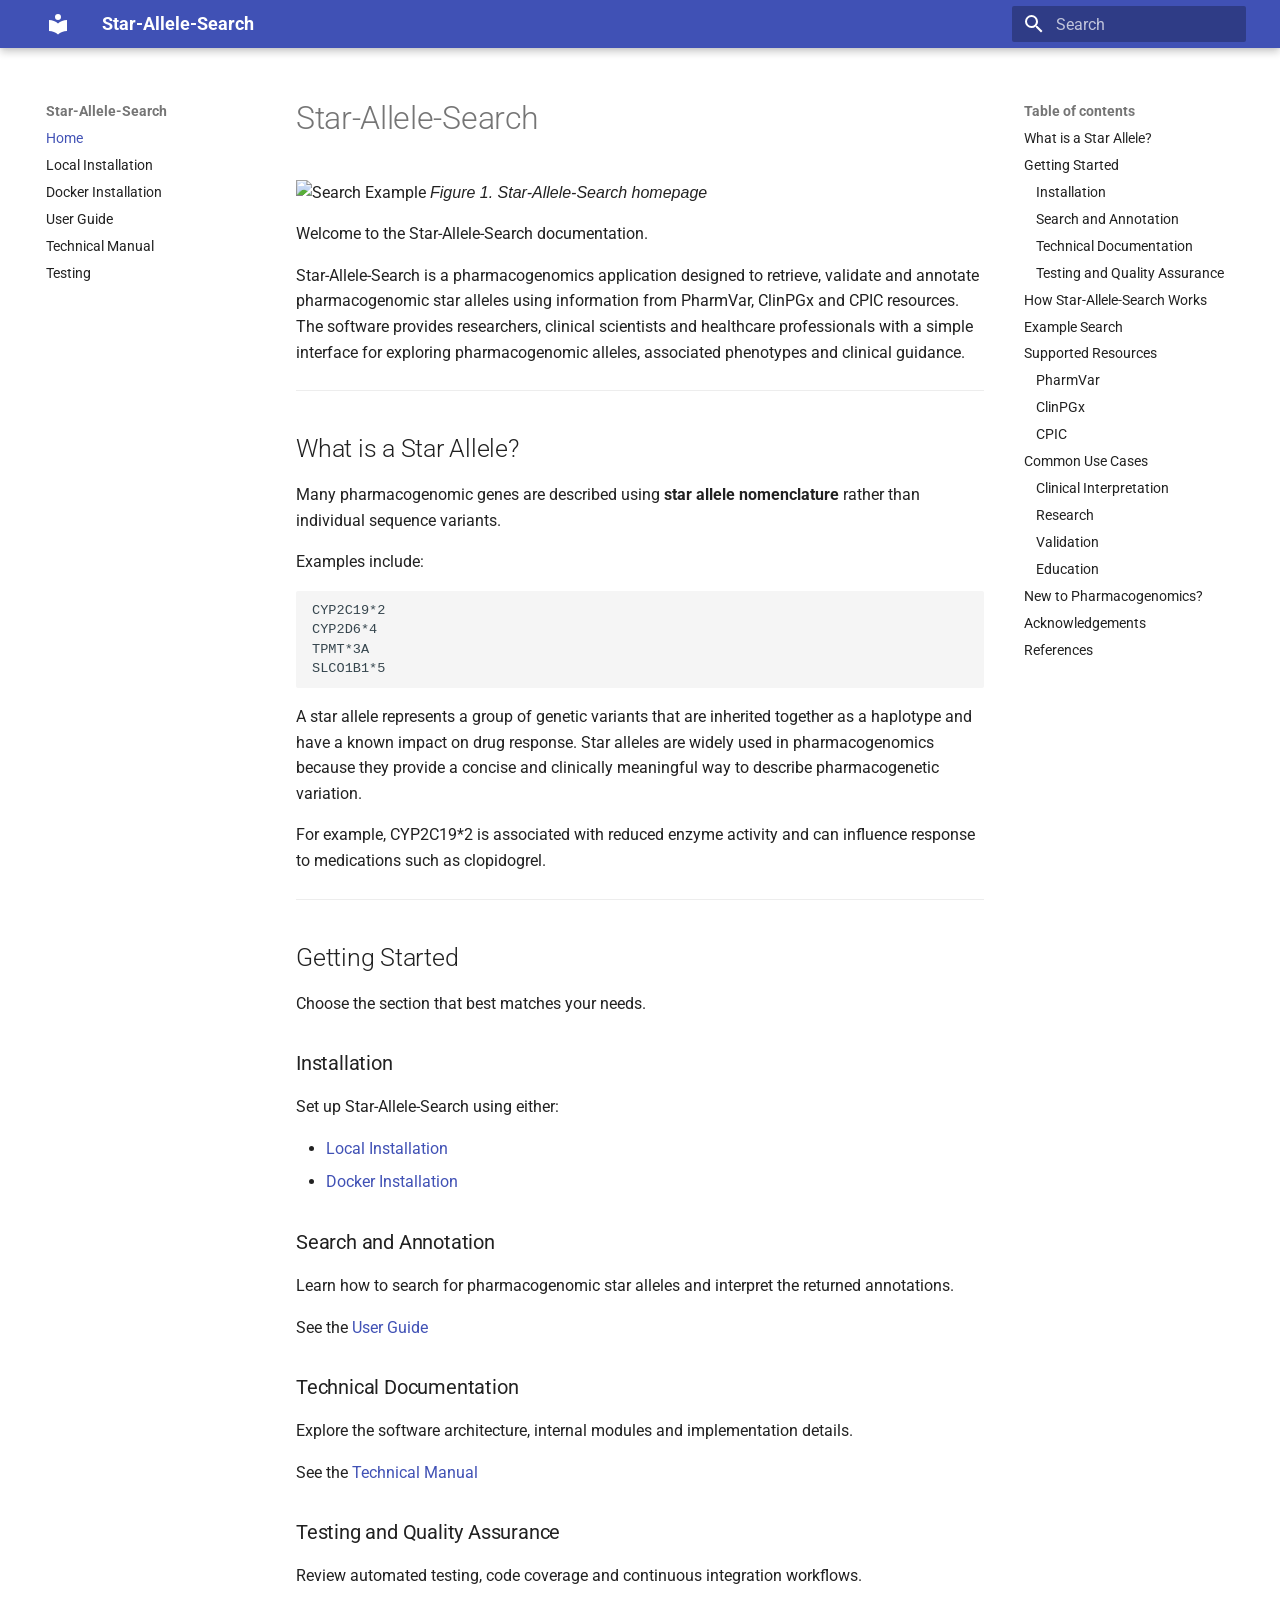
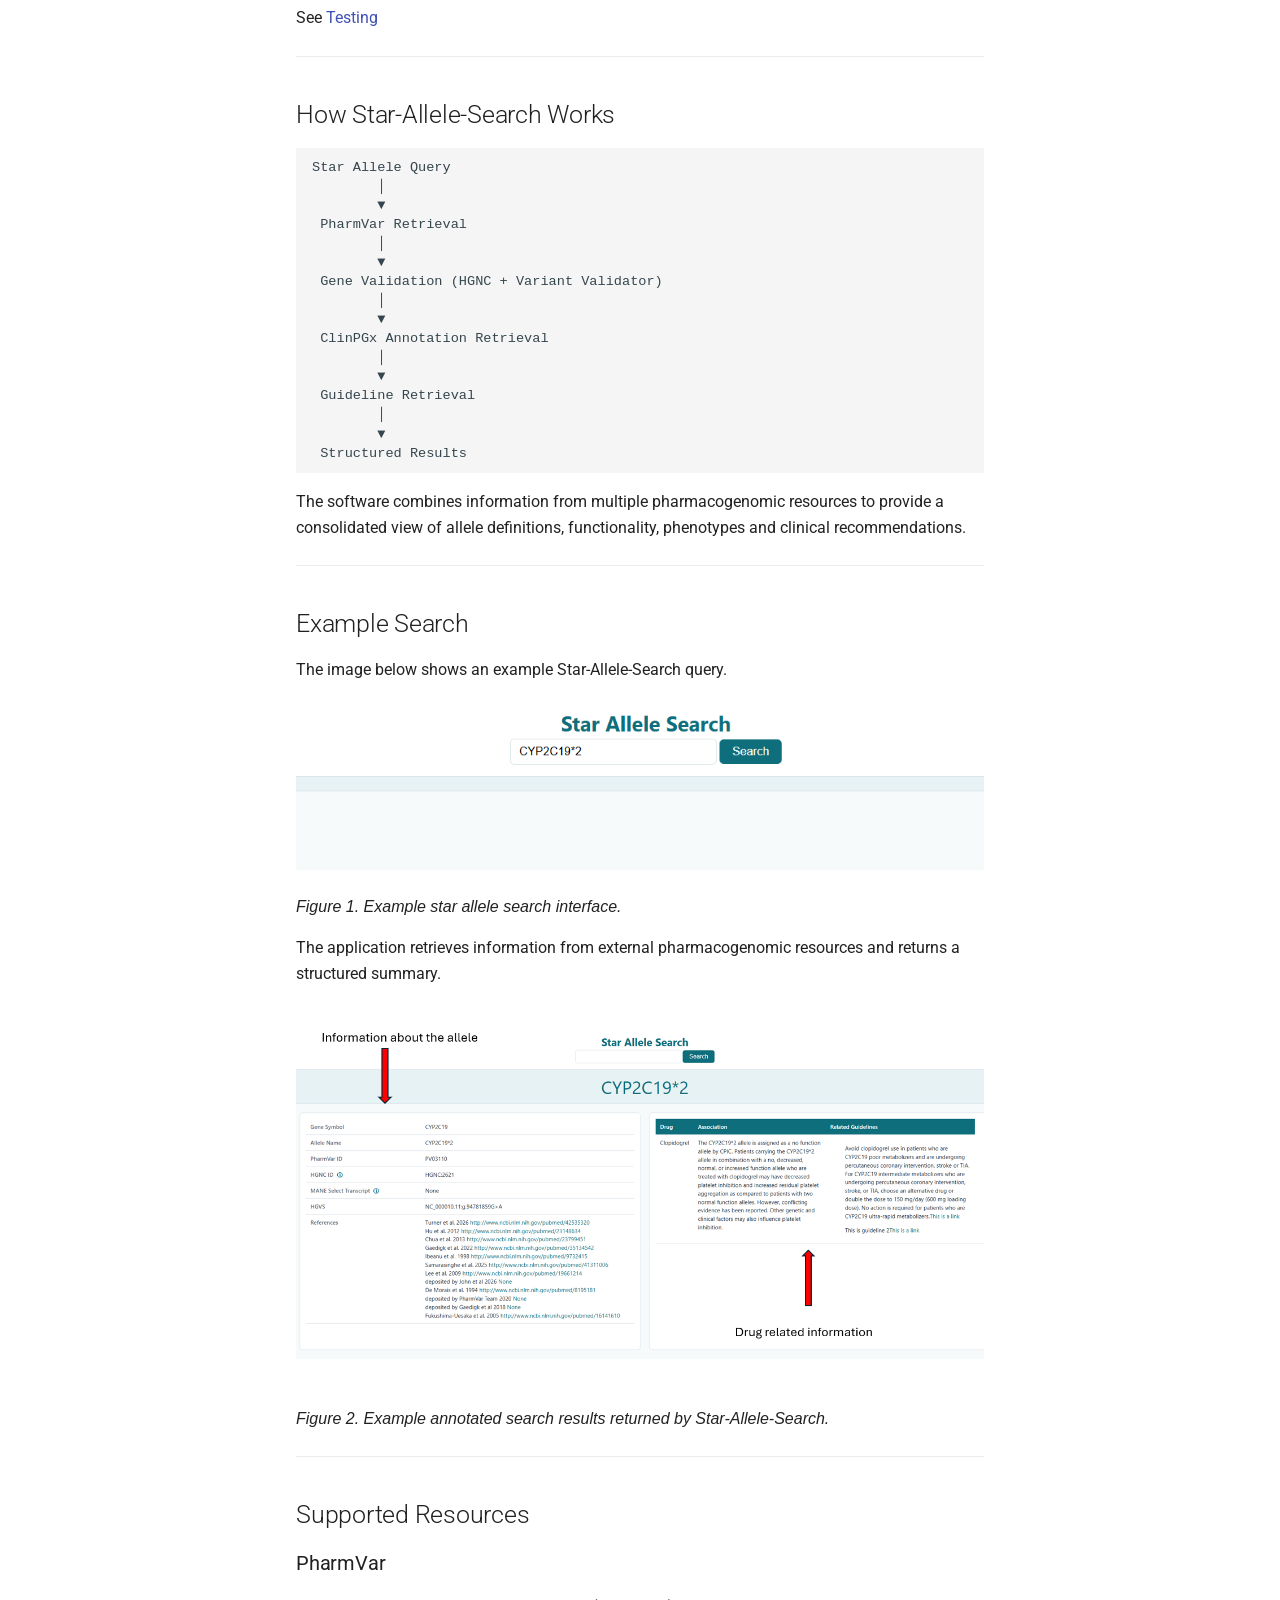
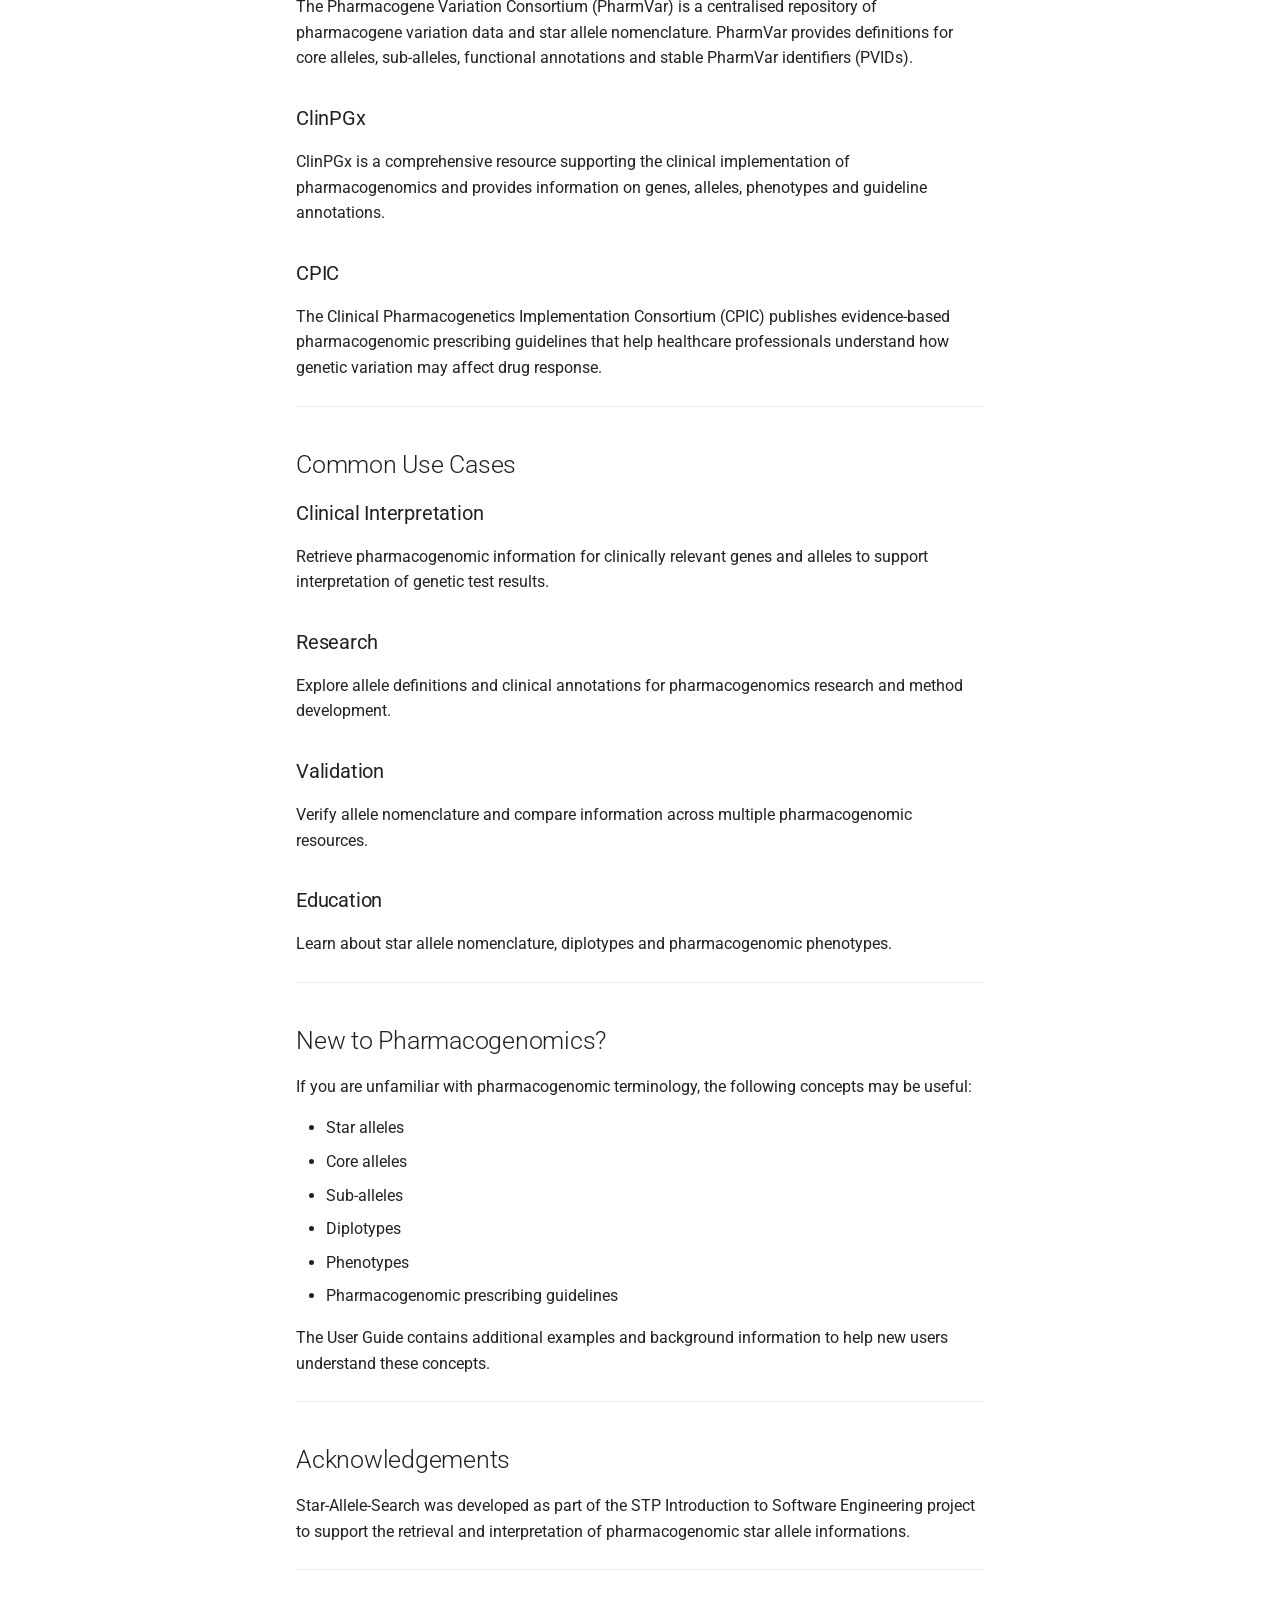
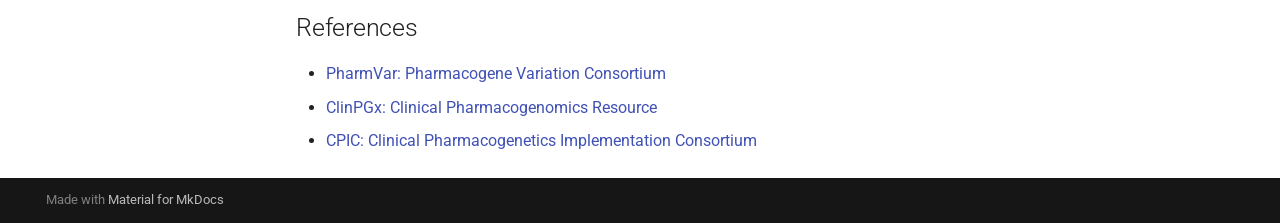
==== commit 14f57253: "Improved layout and added more information" ====
--- a/sas-docs/site/index.html
+++ b/sas-docs/site/index.html
@@ -256,10 +256,10 @@
     <ul class="md-nav__list" data-md-component="toc" data-md-scrollfix>
       
         <li class="md-nav__item">
-  <a href="#features" class="md-nav__link">
-    <span class="md-ellipsis">
-      
-        Features
+  <a href="#what-is-a-star-allele" class="md-nav__link">
+    <span class="md-ellipsis">
+      
+        What is a Star Allele?
       
     </span>
   </a>
@@ -271,6 +271,222 @@
     <span class="md-ellipsis">
       
         Getting Started
+      
+    </span>
+  </a>
+  
+    <nav class="md-nav" aria-label="Getting Started">
+      <ul class="md-nav__list">
+        
+          <li class="md-nav__item">
+  <a href="#installation" class="md-nav__link">
+    <span class="md-ellipsis">
+      
+        Installation
+      
+    </span>
+  </a>
+  
+</li>
+        
+          <li class="md-nav__item">
+  <a href="#search-and-annotation" class="md-nav__link">
+    <span class="md-ellipsis">
+      
+        Search and Annotation
+      
+    </span>
+  </a>
+  
+</li>
+        
+          <li class="md-nav__item">
+  <a href="#technical-documentation" class="md-nav__link">
+    <span class="md-ellipsis">
+      
+        Technical Documentation
+      
+    </span>
+  </a>
+  
+</li>
+        
+          <li class="md-nav__item">
+  <a href="#testing-and-quality-assurance" class="md-nav__link">
+    <span class="md-ellipsis">
+      
+        Testing and Quality Assurance
+      
+    </span>
+  </a>
+  
+</li>
+        
+      </ul>
+    </nav>
+  
+</li>
+      
+        <li class="md-nav__item">
+  <a href="#how-star-allele-search-works" class="md-nav__link">
+    <span class="md-ellipsis">
+      
+        How Star-Allele-Search Works
+      
+    </span>
+  </a>
+  
+</li>
+      
+        <li class="md-nav__item">
+  <a href="#example-search" class="md-nav__link">
+    <span class="md-ellipsis">
+      
+        Example Search
+      
+    </span>
+  </a>
+  
+</li>
+      
+        <li class="md-nav__item">
+  <a href="#supported-resources" class="md-nav__link">
+    <span class="md-ellipsis">
+      
+        Supported Resources
+      
+    </span>
+  </a>
+  
+    <nav class="md-nav" aria-label="Supported Resources">
+      <ul class="md-nav__list">
+        
+          <li class="md-nav__item">
+  <a href="#pharmvar" class="md-nav__link">
+    <span class="md-ellipsis">
+      
+        PharmVar
+      
+    </span>
+  </a>
+  
+</li>
+        
+          <li class="md-nav__item">
+  <a href="#clinpgx" class="md-nav__link">
+    <span class="md-ellipsis">
+      
+        ClinPGx
+      
+    </span>
+  </a>
+  
+</li>
+        
+          <li class="md-nav__item">
+  <a href="#cpic" class="md-nav__link">
+    <span class="md-ellipsis">
+      
+        CPIC
+      
+    </span>
+  </a>
+  
+</li>
+        
+      </ul>
+    </nav>
+  
+</li>
+      
+        <li class="md-nav__item">
+  <a href="#common-use-cases" class="md-nav__link">
+    <span class="md-ellipsis">
+      
+        Common Use Cases
+      
+    </span>
+  </a>
+  
+    <nav class="md-nav" aria-label="Common Use Cases">
+      <ul class="md-nav__list">
+        
+          <li class="md-nav__item">
+  <a href="#clinical-interpretation" class="md-nav__link">
+    <span class="md-ellipsis">
+      
+        Clinical Interpretation
+      
+    </span>
+  </a>
+  
+</li>
+        
+          <li class="md-nav__item">
+  <a href="#research" class="md-nav__link">
+    <span class="md-ellipsis">
+      
+        Research
+      
+    </span>
+  </a>
+  
+</li>
+        
+          <li class="md-nav__item">
+  <a href="#validation" class="md-nav__link">
+    <span class="md-ellipsis">
+      
+        Validation
+      
+    </span>
+  </a>
+  
+</li>
+        
+          <li class="md-nav__item">
+  <a href="#education" class="md-nav__link">
+    <span class="md-ellipsis">
+      
+        Education
+      
+    </span>
+  </a>
+  
+</li>
+        
+      </ul>
+    </nav>
+  
+</li>
+      
+        <li class="md-nav__item">
+  <a href="#new-to-pharmacogenomics" class="md-nav__link">
+    <span class="md-ellipsis">
+      
+        New to Pharmacogenomics?
+      
+    </span>
+  </a>
+  
+</li>
+      
+        <li class="md-nav__item">
+  <a href="#acknowledgements" class="md-nav__link">
+    <span class="md-ellipsis">
+      
+        Acknowledgements
+      
+    </span>
+  </a>
+  
+</li>
+      
+        <li class="md-nav__item">
+  <a href="#references" class="md-nav__link">
+    <span class="md-ellipsis">
+      
+        References
       
     </span>
   </a>
@@ -345,53 +561,6 @@
   
   
   
-    
-    
-    
-    
-    
-    <li class="md-nav__item md-nav__item--nested">
-      
-        
-        
-        <input class="md-nav__toggle md-toggle " type="checkbox" id="__nav_4" >
-        
-          
-          <label class="md-nav__link" for="__nav_4" id="__nav_4_label" tabindex="0">
-            
-  
-  
-  <span class="md-ellipsis">
-    
-  
-    User Guide
-  
-
-    
-  </span>
-  
-  
-
-            <span class="md-nav__icon md-icon"></span>
-          </label>
-        
-        <nav class="md-nav" data-md-level="1" aria-labelledby="__nav_4_label" aria-expanded="false">
-          <label class="md-nav__title" for="__nav_4">
-            <span class="md-nav__icon md-icon"></span>
-            
-  
-    User Guide
-  
-
-          </label>
-          <ul class="md-nav__list" data-md-scrollfix>
-            
-              
-                
-  
-  
-  
-  
     <li class="md-nav__item">
       <a href="user-guide/" class="md-nav__link">
         
@@ -412,64 +581,9 @@
     </li>
   
 
-              
-            
-          </ul>
-        </nav>
-      
-    </li>
-  
-
-    
-      
-      
-  
-  
-  
-  
-    
-    
-    
-    
-    
-    <li class="md-nav__item md-nav__item--nested">
-      
-        
-        
-        <input class="md-nav__toggle md-toggle " type="checkbox" id="__nav_5" >
-        
-          
-          <label class="md-nav__link" for="__nav_5" id="__nav_5_label" tabindex="0">
-            
-  
-  
-  <span class="md-ellipsis">
-    
-  
-    Technical manual
-  
-
-    
-  </span>
-  
-  
-
-            <span class="md-nav__icon md-icon"></span>
-          </label>
-        
-        <nav class="md-nav" data-md-level="1" aria-labelledby="__nav_5_label" aria-expanded="false">
-          <label class="md-nav__title" for="__nav_5">
-            <span class="md-nav__icon md-icon"></span>
-            
-  
-    Technical manual
-  
-
-          </label>
-          <ul class="md-nav__list" data-md-scrollfix>
-            
-              
-                
+    
+      
+      
   
   
   
@@ -494,64 +608,9 @@
     </li>
   
 
-              
-            
-          </ul>
-        </nav>
-      
-    </li>
-  
-
-    
-      
-      
-  
-  
-  
-  
-    
-    
-    
-    
-    
-    <li class="md-nav__item md-nav__item--nested">
-      
-        
-        
-        <input class="md-nav__toggle md-toggle " type="checkbox" id="__nav_6" >
-        
-          
-          <label class="md-nav__link" for="__nav_6" id="__nav_6_label" tabindex="0">
-            
-  
-  
-  <span class="md-ellipsis">
-    
-  
-    Testing
-  
-
-    
-  </span>
-  
-  
-
-            <span class="md-nav__icon md-icon"></span>
-          </label>
-        
-        <nav class="md-nav" data-md-level="1" aria-labelledby="__nav_6_label" aria-expanded="false">
-          <label class="md-nav__title" for="__nav_6">
-            <span class="md-nav__icon md-icon"></span>
-            
-  
-    Testing
-  
-
-          </label>
-          <ul class="md-nav__list" data-md-scrollfix>
-            
-              
-                
+    
+      
+      
   
   
   
@@ -573,96 +632,6 @@
   
 
       </a>
-    </li>
-  
-
-              
-            
-          </ul>
-        </nav>
-      
-    </li>
-  
-
-    
-      
-      
-  
-  
-  
-  
-    
-    
-    
-    
-    
-    <li class="md-nav__item md-nav__item--nested">
-      
-        
-        
-        <input class="md-nav__toggle md-toggle " type="checkbox" id="__nav_7" >
-        
-          
-          <label class="md-nav__link" for="__nav_7" id="__nav_7_label" tabindex="0">
-            
-  
-  
-  <span class="md-ellipsis">
-    
-  
-    API Reference
-  
-
-    
-  </span>
-  
-  
-
-            <span class="md-nav__icon md-icon"></span>
-          </label>
-        
-        <nav class="md-nav" data-md-level="1" aria-labelledby="__nav_7_label" aria-expanded="false">
-          <label class="md-nav__title" for="__nav_7">
-            <span class="md-nav__icon md-icon"></span>
-            
-  
-    API Reference
-  
-
-          </label>
-          <ul class="md-nav__list" data-md-scrollfix>
-            
-              
-                
-  
-  
-  
-  
-    <li class="md-nav__item">
-      <a href="api-reference/" class="md-nav__link">
-        
-  
-  
-  <span class="md-ellipsis">
-    
-  
-    API Reference
-  
-
-    
-  </span>
-  
-  
-
-      </a>
-    </li>
-  
-
-              
-            
-          </ul>
-        </nav>
-      
     </li>
   
 
@@ -694,10 +663,10 @@
     <ul class="md-nav__list" data-md-component="toc" data-md-scrollfix>
       
         <li class="md-nav__item">
-  <a href="#features" class="md-nav__link">
-    <span class="md-ellipsis">
-      
-        Features
+  <a href="#what-is-a-star-allele" class="md-nav__link">
+    <span class="md-ellipsis">
+      
+        What is a Star Allele?
       
     </span>
   </a>
@@ -709,6 +678,222 @@
     <span class="md-ellipsis">
       
         Getting Started
+      
+    </span>
+  </a>
+  
+    <nav class="md-nav" aria-label="Getting Started">
+      <ul class="md-nav__list">
+        
+          <li class="md-nav__item">
+  <a href="#installation" class="md-nav__link">
+    <span class="md-ellipsis">
+      
+        Installation
+      
+    </span>
+  </a>
+  
+</li>
+        
+          <li class="md-nav__item">
+  <a href="#search-and-annotation" class="md-nav__link">
+    <span class="md-ellipsis">
+      
+        Search and Annotation
+      
+    </span>
+  </a>
+  
+</li>
+        
+          <li class="md-nav__item">
+  <a href="#technical-documentation" class="md-nav__link">
+    <span class="md-ellipsis">
+      
+        Technical Documentation
+      
+    </span>
+  </a>
+  
+</li>
+        
+          <li class="md-nav__item">
+  <a href="#testing-and-quality-assurance" class="md-nav__link">
+    <span class="md-ellipsis">
+      
+        Testing and Quality Assurance
+      
+    </span>
+  </a>
+  
+</li>
+        
+      </ul>
+    </nav>
+  
+</li>
+      
+        <li class="md-nav__item">
+  <a href="#how-star-allele-search-works" class="md-nav__link">
+    <span class="md-ellipsis">
+      
+        How Star-Allele-Search Works
+      
+    </span>
+  </a>
+  
+</li>
+      
+        <li class="md-nav__item">
+  <a href="#example-search" class="md-nav__link">
+    <span class="md-ellipsis">
+      
+        Example Search
+      
+    </span>
+  </a>
+  
+</li>
+      
+        <li class="md-nav__item">
+  <a href="#supported-resources" class="md-nav__link">
+    <span class="md-ellipsis">
+      
+        Supported Resources
+      
+    </span>
+  </a>
+  
+    <nav class="md-nav" aria-label="Supported Resources">
+      <ul class="md-nav__list">
+        
+          <li class="md-nav__item">
+  <a href="#pharmvar" class="md-nav__link">
+    <span class="md-ellipsis">
+      
+        PharmVar
+      
+    </span>
+  </a>
+  
+</li>
+        
+          <li class="md-nav__item">
+  <a href="#clinpgx" class="md-nav__link">
+    <span class="md-ellipsis">
+      
+        ClinPGx
+      
+    </span>
+  </a>
+  
+</li>
+        
+          <li class="md-nav__item">
+  <a href="#cpic" class="md-nav__link">
+    <span class="md-ellipsis">
+      
+        CPIC
+      
+    </span>
+  </a>
+  
+</li>
+        
+      </ul>
+    </nav>
+  
+</li>
+      
+        <li class="md-nav__item">
+  <a href="#common-use-cases" class="md-nav__link">
+    <span class="md-ellipsis">
+      
+        Common Use Cases
+      
+    </span>
+  </a>
+  
+    <nav class="md-nav" aria-label="Common Use Cases">
+      <ul class="md-nav__list">
+        
+          <li class="md-nav__item">
+  <a href="#clinical-interpretation" class="md-nav__link">
+    <span class="md-ellipsis">
+      
+        Clinical Interpretation
+      
+    </span>
+  </a>
+  
+</li>
+        
+          <li class="md-nav__item">
+  <a href="#research" class="md-nav__link">
+    <span class="md-ellipsis">
+      
+        Research
+      
+    </span>
+  </a>
+  
+</li>
+        
+          <li class="md-nav__item">
+  <a href="#validation" class="md-nav__link">
+    <span class="md-ellipsis">
+      
+        Validation
+      
+    </span>
+  </a>
+  
+</li>
+        
+          <li class="md-nav__item">
+  <a href="#education" class="md-nav__link">
+    <span class="md-ellipsis">
+      
+        Education
+      
+    </span>
+  </a>
+  
+</li>
+        
+      </ul>
+    </nav>
+  
+</li>
+      
+        <li class="md-nav__item">
+  <a href="#new-to-pharmacogenomics" class="md-nav__link">
+    <span class="md-ellipsis">
+      
+        New to Pharmacogenomics?
+      
+    </span>
+  </a>
+  
+</li>
+      
+        <li class="md-nav__item">
+  <a href="#acknowledgements" class="md-nav__link">
+    <span class="md-ellipsis">
+      
+        Acknowledgements
+      
+    </span>
+  </a>
+  
+</li>
+      
+        <li class="md-nav__item">
+  <a href="#references" class="md-nav__link">
+    <span class="md-ellipsis">
+      
+        References
       
     </span>
   </a>
@@ -733,38 +918,107 @@
 
 
 <h1 id="star-allele-search">Star-Allele-Search</h1>
+<p><img alt="Search Example" src="../images/search_home.png" />
+<em>Figure 1. Star-Allele-Search homepage</em></p>
 <p>Welcome to the Star-Allele-Search documentation.</p>
-<p>Star-Allele-Search is a tool for retrieving, validating and annotating pharmacogenomic star allele information using data from:</p>
+<p>Star-Allele-Search is a pharmacogenomics application designed to retrieve, validate and annotate pharmacogenomic star alleles using information from PharmVar, ClinPGx and CPIC resources. The software provides researchers, clinical scientists and healthcare professionals with a simple interface for exploring pharmacogenomic alleles, associated phenotypes and clinical guidance. </p>
+<hr />
+<h2 id="what-is-a-star-allele">What is a Star Allele?</h2>
+<p>Many pharmacogenomic genes are described using <strong>star allele nomenclature</strong> rather than individual sequence variants.</p>
+<p>Examples include:</p>
+<pre><code class="language-text">CYP2C19*2
+CYP2D6*4
+TPMT*3A
+SLCO1B1*5
+</code></pre>
+<p>A star allele represents a group of genetic variants that are inherited together as a haplotype and have a known impact on drug response. Star alleles are widely used in pharmacogenomics because they provide a concise and clinically meaningful way to describe pharmacogenetic variation. </p>
+<p>For example, CYP2C19*2 is associated with reduced enzyme activity and can influence response to medications such as clopidogrel. </p>
+<hr />
+<h2 id="getting-started">Getting Started</h2>
+<p>Choose the section that best matches your needs.</p>
+<h3 id="installation">Installation</h3>
+<p>Set up Star-Allele-Search using either:</p>
 <ul>
-<li>PharmVar</li>
-<li>ClinPGx</li>
-<li>CPIC</li>
-<li>DPWG</li>
+<li><a href="local_installation/">Local Installation</a></li>
+<li><a href="docker_installation/">Docker Installation</a></li>
 </ul>
-<h2 id="features">Features</h2>
+<h3 id="search-and-annotation">Search and Annotation</h3>
+<p>Learn how to search for pharmacogenomic star alleles and interpret the returned annotations.</p>
+<p>See the <a href="user-guide/">User Guide</a></p>
+<h3 id="technical-documentation">Technical Documentation</h3>
+<p>Explore the software architecture, internal modules and implementation details.</p>
+<p>See the <a href="technical-manual/">Technical Manual</a></p>
+<h3 id="testing-and-quality-assurance">Testing and Quality Assurance</h3>
+<p>Review automated testing, code coverage and continuous integration workflows.</p>
+<p>See <a href="testing/">Testing</a></p>
+<hr />
+<h2 id="how-star-allele-search-works">How Star-Allele-Search Works</h2>
+<pre><code class="language-text">Star Allele Query
+        │
+        ▼
+ PharmVar Retrieval
+        │
+        ▼
+ Gene Validation (HGNC + Variant Validator)
+        │
+        ▼
+ ClinPGx Annotation Retrieval
+        │
+        ▼
+ Guideline Retrieval
+        │
+        ▼
+ Structured Results
+</code></pre>
+<p>The software combines information from multiple pharmacogenomic resources to provide a consolidated view of allele definitions, functionality, phenotypes and clinical recommendations.</p>
+<hr />
+<h2 id="example-search">Example Search</h2>
+<p>The image below shows an example Star-Allele-Search query.</p>
+<p><img alt="Search Page" src="images/search_page.png" /></p>
+<p><em>Figure 1. Example star allele search interface.</em></p>
+<p>The application retrieves information from external pharmacogenomic resources and returns a structured summary.</p>
+<p><img alt="Search Result" src="images/search_result.png" /></p>
+<p><em>Figure 2. Example annotated search results returned by Star-Allele-Search.</em></p>
+<hr />
+<h2 id="supported-resources">Supported Resources</h2>
+<h3 id="pharmvar">PharmVar</h3>
+<p>The Pharmacogene Variation Consortium (PharmVar) is a centralised repository of pharmacogene variation data and star allele nomenclature. PharmVar provides definitions for core alleles, sub-alleles, functional annotations and stable PharmVar identifiers (PVIDs).</p>
+<h3 id="clinpgx">ClinPGx</h3>
+<p>ClinPGx is a comprehensive resource supporting the clinical implementation of pharmacogenomics and provides information on genes, alleles, phenotypes and guideline annotations. </p>
+<h3 id="cpic">CPIC</h3>
+<p>The Clinical Pharmacogenetics Implementation Consortium (CPIC) publishes evidence-based pharmacogenomic prescribing guidelines that help healthcare professionals understand how genetic variation may affect drug response. </p>
+<hr />
+<h2 id="common-use-cases">Common Use Cases</h2>
+<h3 id="clinical-interpretation">Clinical Interpretation</h3>
+<p>Retrieve pharmacogenomic information for clinically relevant genes and alleles to support interpretation of genetic test results.</p>
+<h3 id="research">Research</h3>
+<p>Explore allele definitions and clinical annotations for pharmacogenomics research and method development.</p>
+<h3 id="validation">Validation</h3>
+<p>Verify allele nomenclature and compare information across multiple pharmacogenomic resources.</p>
+<h3 id="education">Education</h3>
+<p>Learn about star allele nomenclature, diplotypes and pharmacogenomic phenotypes.</p>
+<hr />
+<h2 id="new-to-pharmacogenomics">New to Pharmacogenomics?</h2>
+<p>If you are unfamiliar with pharmacogenomic terminology, the following concepts may be useful:</p>
 <ul>
-<li>Star allele lookup</li>
-<li>PharmVar integration</li>
-<li>Clinical guideline annotations</li>
-<li>Phenotype information retrieval</li>
-<li>Pharmacogenomic reporting</li>
+<li>Star alleles</li>
+<li>Core alleles</li>
+<li>Sub-alleles</li>
+<li>Diplotypes</li>
+<li>Phenotypes</li>
+<li>Pharmacogenomic prescribing guidelines</li>
 </ul>
-<h2 id="getting-started">Getting Started</h2>
-<p>See the Installation guide to set up the project locally.</p>
-<h1 id="installation">Installation</h1>
-<p>Star-Allele-Search can be installed in two ways:</p>
-<ol>
-<li>Local installation using a Python virtual environment.</li>
-<li>Docker installation using a pre-built container.</li>
-</ol>
-<p>Choose the method that best suits your environment.</p>
-<h2 id="requirements">Requirements</h2>
+<p>The User Guide contains additional examples and background information to help new users understand these concepts. </p>
+<hr />
+<h2 id="acknowledgements">Acknowledgements</h2>
+<p>Star-Allele-Search was developed as part of the STP Introduction to Software Engineering project to support the retrieval and interpretation of pharmacogenomic star allele informations.</p>
+<hr />
+<h2 id="references">References</h2>
 <ul>
-<li>Python 3.12 or later</li>
-<li>Git</li>
-<li>Internet connection for downloading dependencies</li>
+<li><a href="https://www.pharmvar.org/">PharmVar: Pharmacogene Variation Consortium</a></li>
+<li><a href="https://www.clinpgx.org/">ClinPGx: Clinical Pharmacogenomics Resource</a></li>
+<li><a href="https://cpicpgx.org/">CPIC: Clinical Pharmacogenetics Implementation Consortium</a></li>
 </ul>
-<p>For containerised deployment, Docker is required.</p>
 
 
 
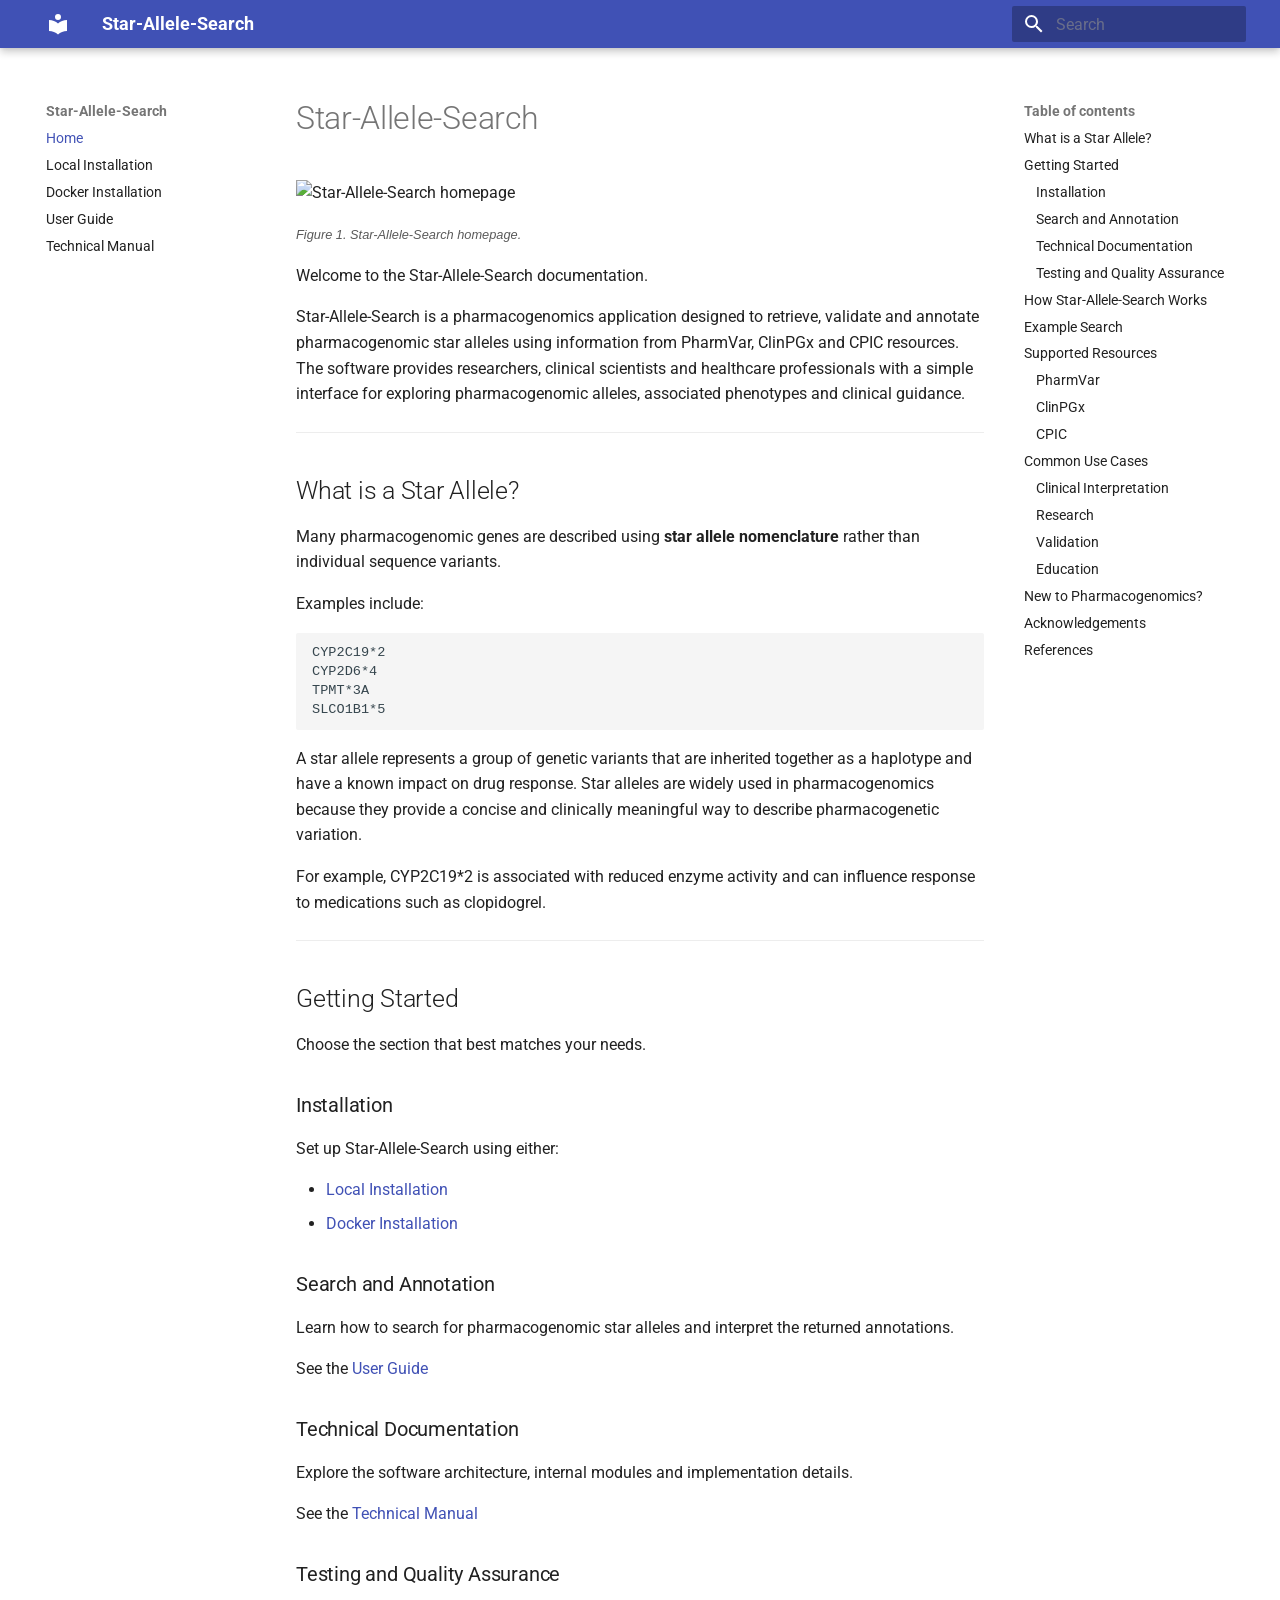
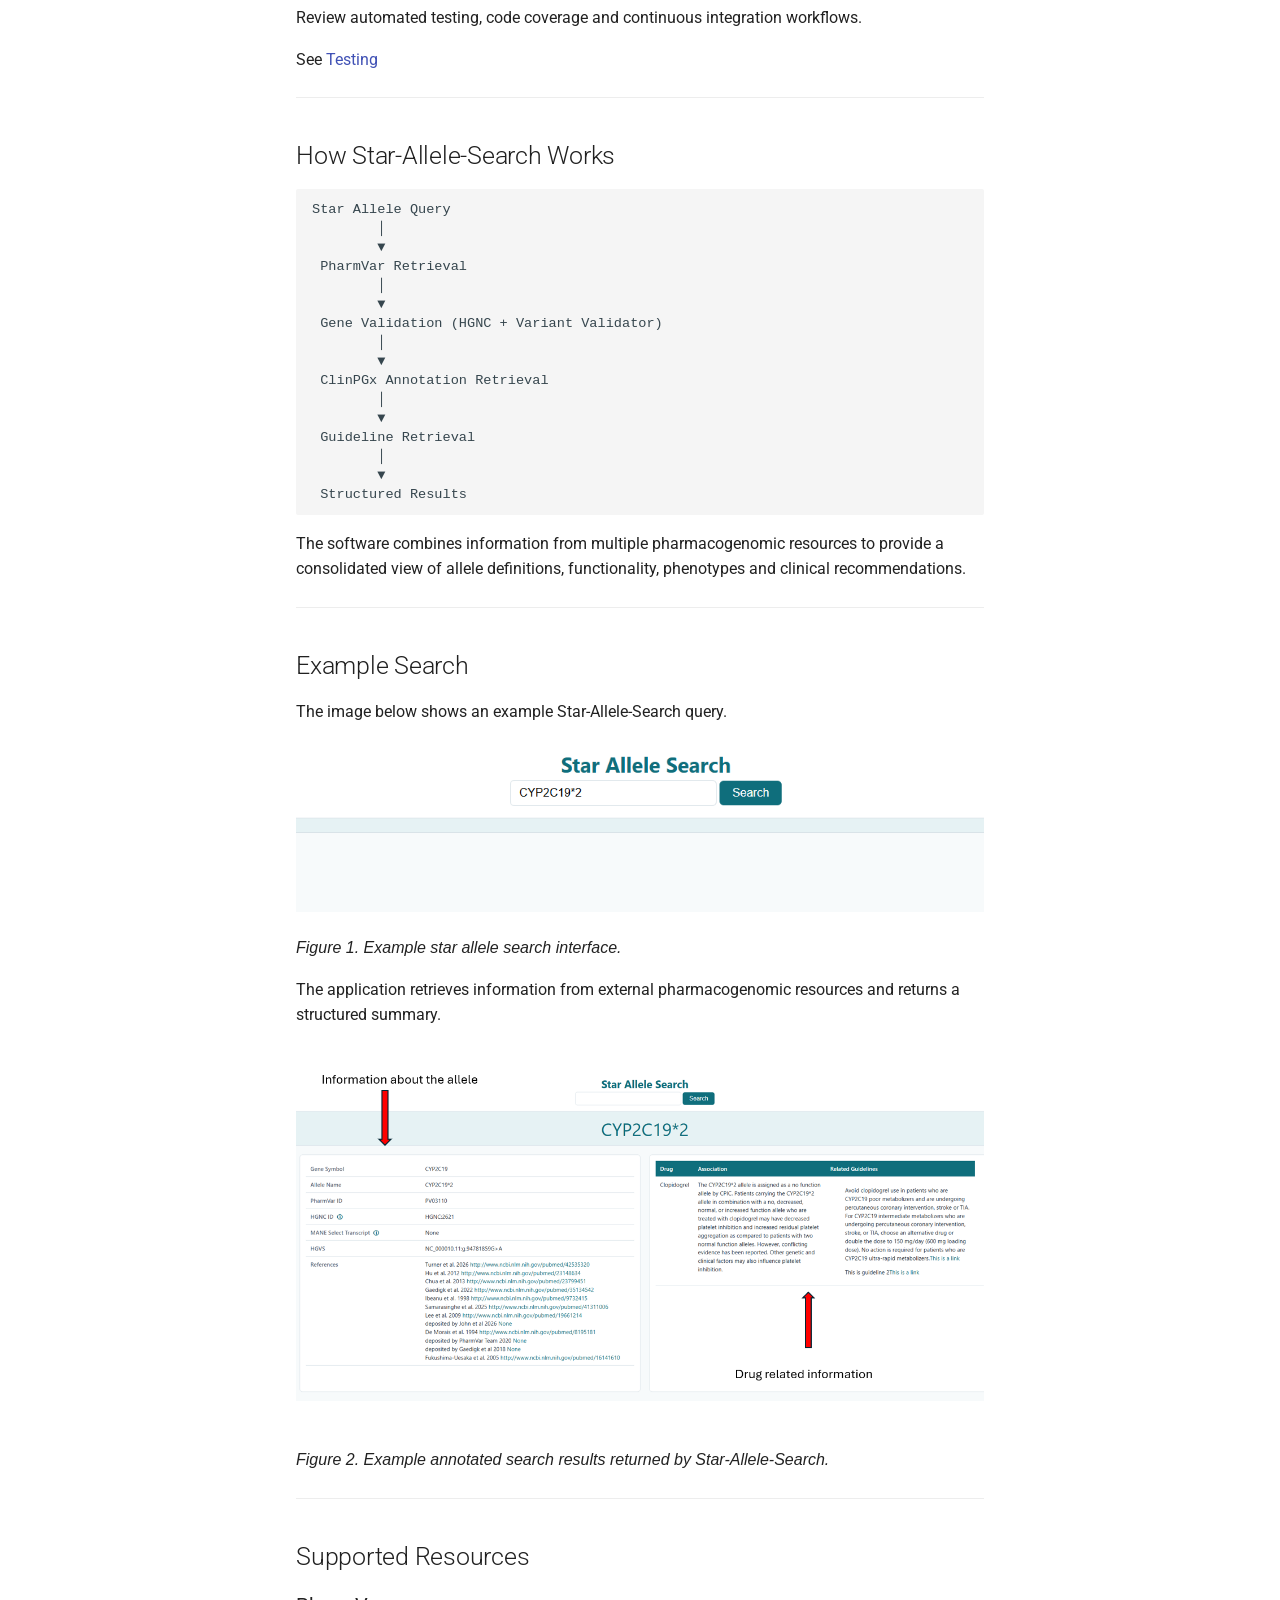
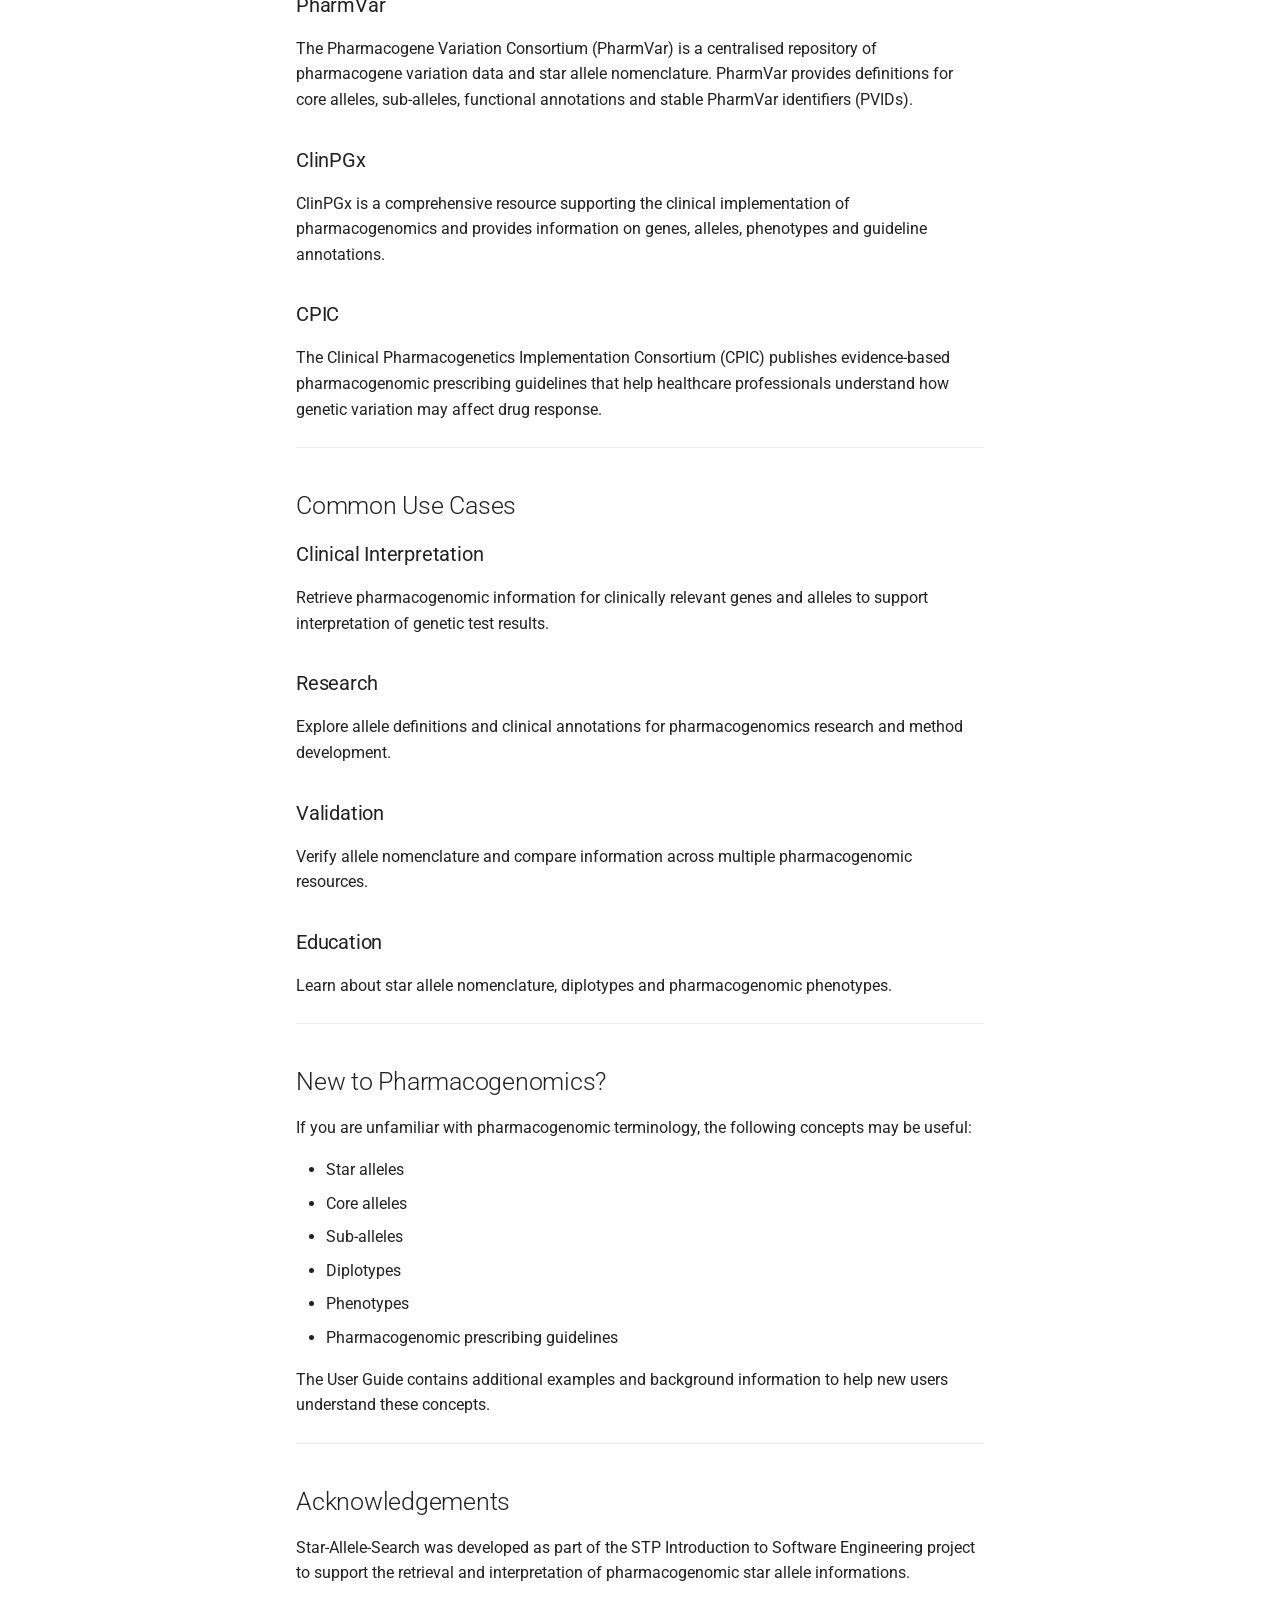
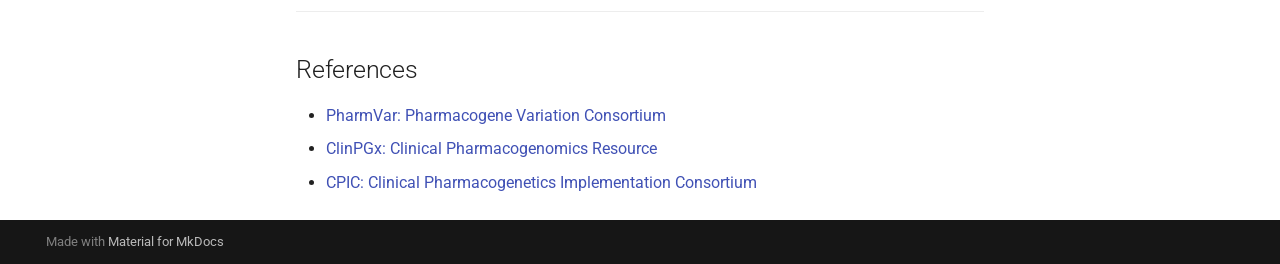
==== commit 88a5a366: "Minor changes to the texts" ====
--- a/sas-docs/site/index.html
+++ b/sas-docs/site/index.html
@@ -609,33 +609,6 @@
   
 
     
-      
-      
-  
-  
-  
-  
-    <li class="md-nav__item">
-      <a href="testing/" class="md-nav__link">
-        
-  
-  
-  <span class="md-ellipsis">
-    
-  
-    Testing
-  
-
-    
-  </span>
-  
-  
-
-      </a>
-    </li>
-  
-
-    
   </ul>
 </nav>
                   </div>
@@ -918,8 +891,8 @@
 
 
 <h1 id="star-allele-search">Star-Allele-Search</h1>
-<p><img alt="Search Example" src="../images/search_home.png" />
-<em>Figure 1. Star-Allele-Search homepage</em></p>
+<p><img alt="Star-Allele-Search homepage" src="../images/search_home.png" /></p>
+<p><small><em>Figure 1. Star-Allele-Search homepage.</em></small></p>
 <p>Welcome to the Star-Allele-Search documentation.</p>
 <p>Star-Allele-Search is a pharmacogenomics application designed to retrieve, validate and annotate pharmacogenomic star alleles using information from PharmVar, ClinPGx and CPIC resources. The software provides researchers, clinical scientists and healthcare professionals with a simple interface for exploring pharmacogenomic alleles, associated phenotypes and clinical guidance. </p>
 <hr />
@@ -950,7 +923,7 @@
 <p>See the <a href="technical-manual/">Technical Manual</a></p>
 <h3 id="testing-and-quality-assurance">Testing and Quality Assurance</h3>
 <p>Review automated testing, code coverage and continuous integration workflows.</p>
-<p>See <a href="testing/">Testing</a></p>
+<p>See <a href="testing.md">Testing</a></p>
 <hr />
 <h2 id="how-star-allele-search-works">How Star-Allele-Search Works</h2>
 <pre><code class="language-text">Star Allele Query
